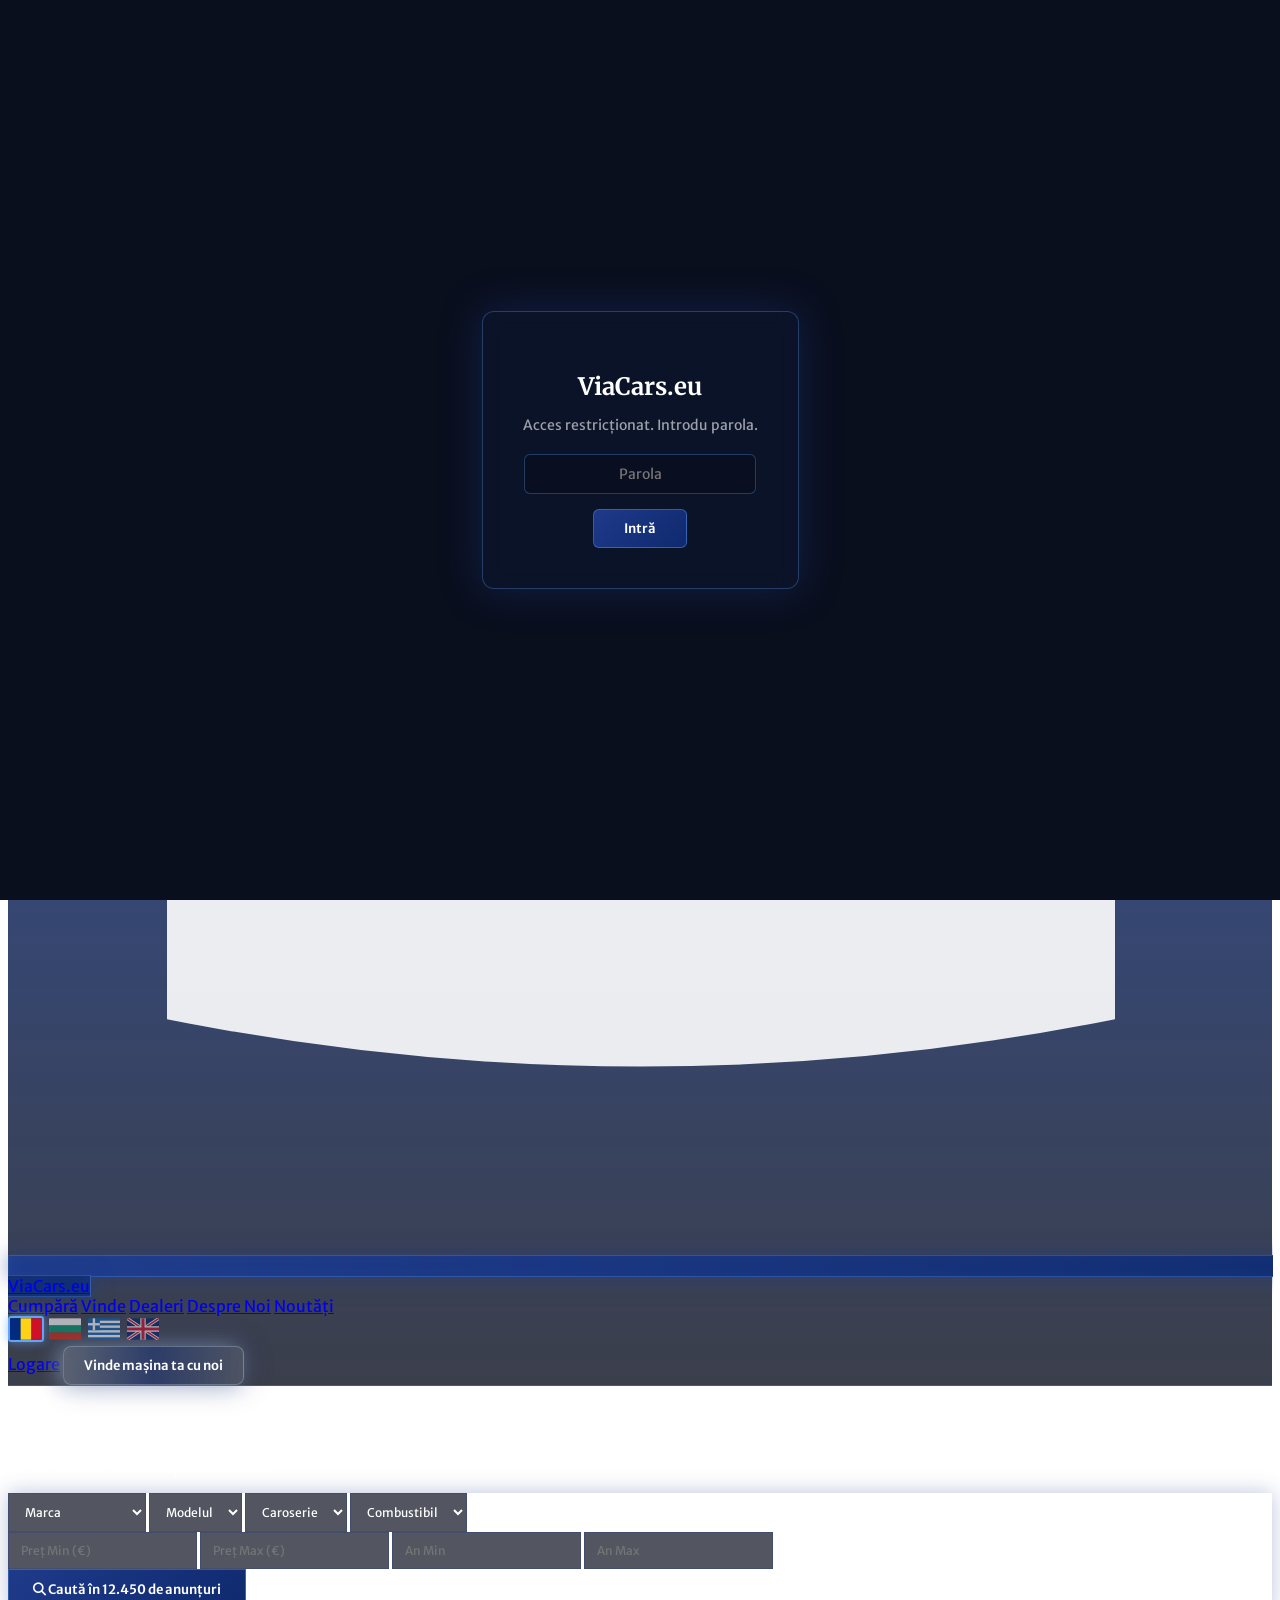
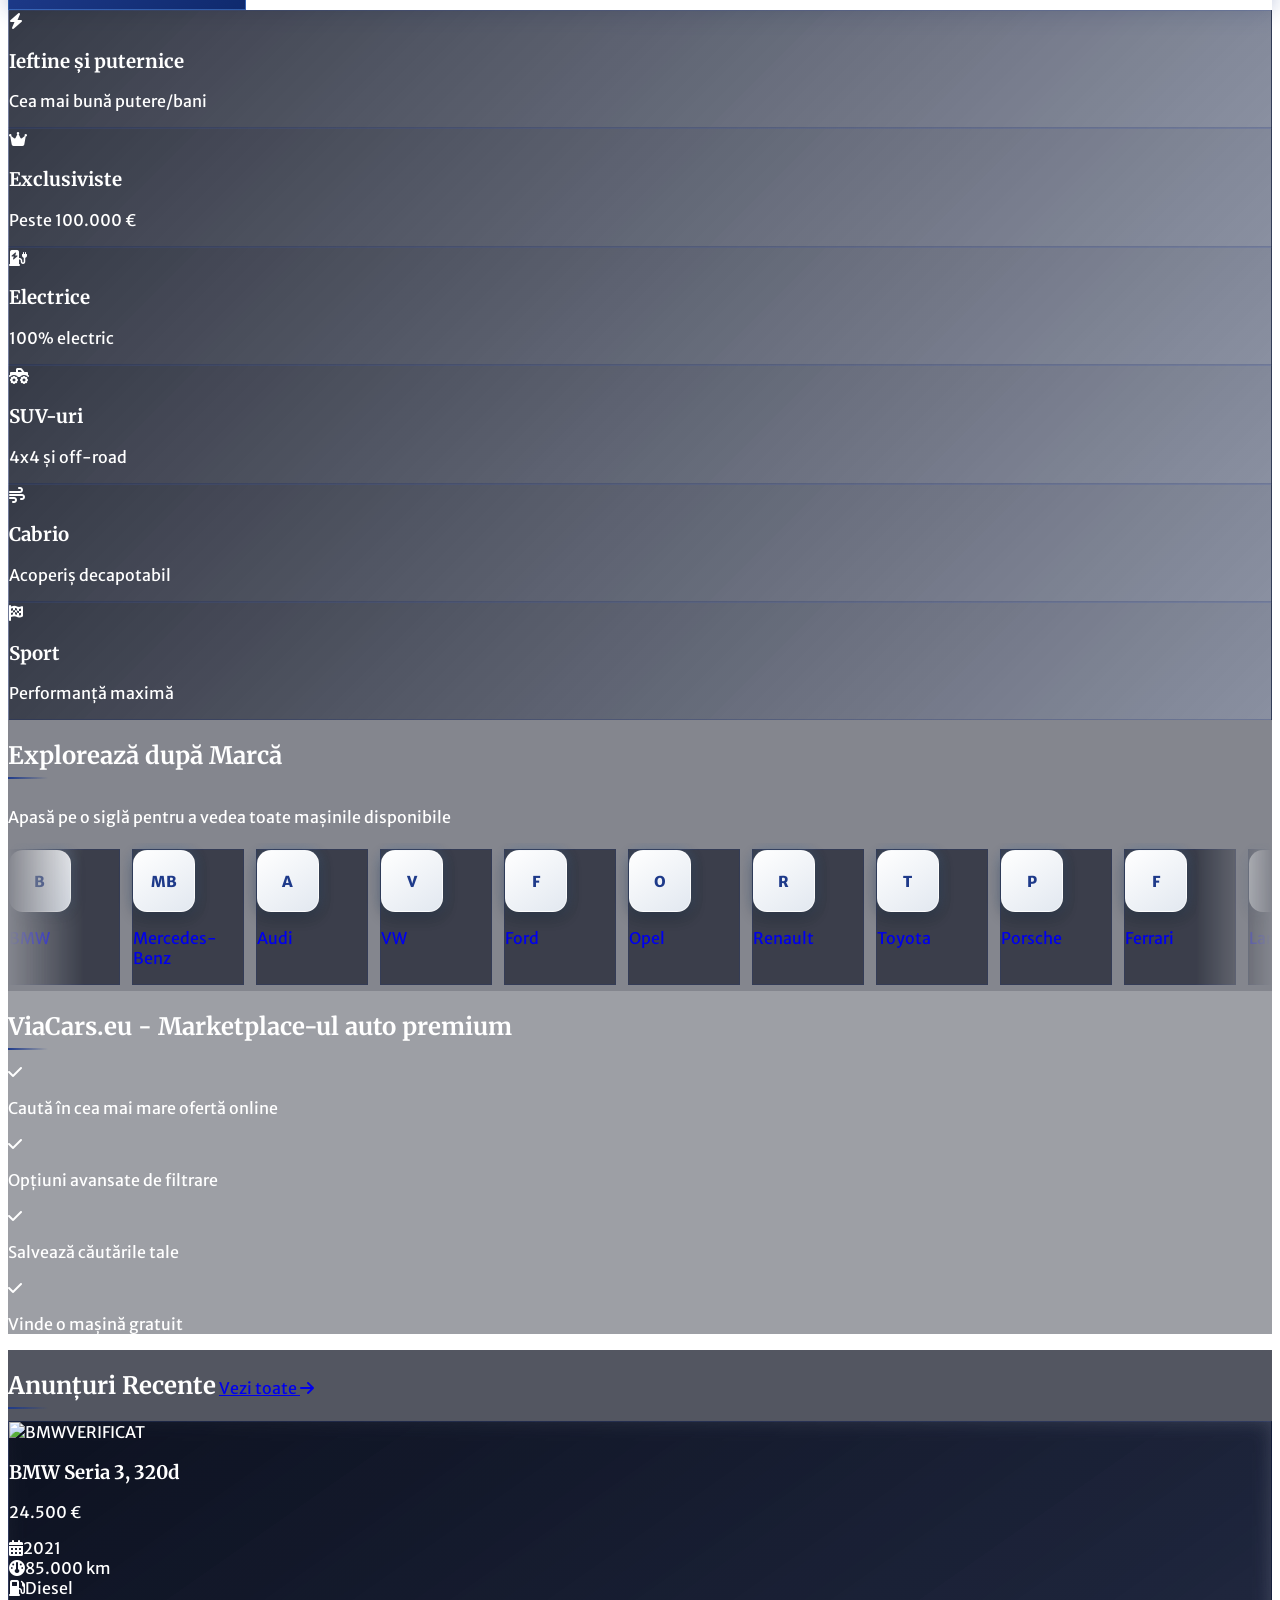
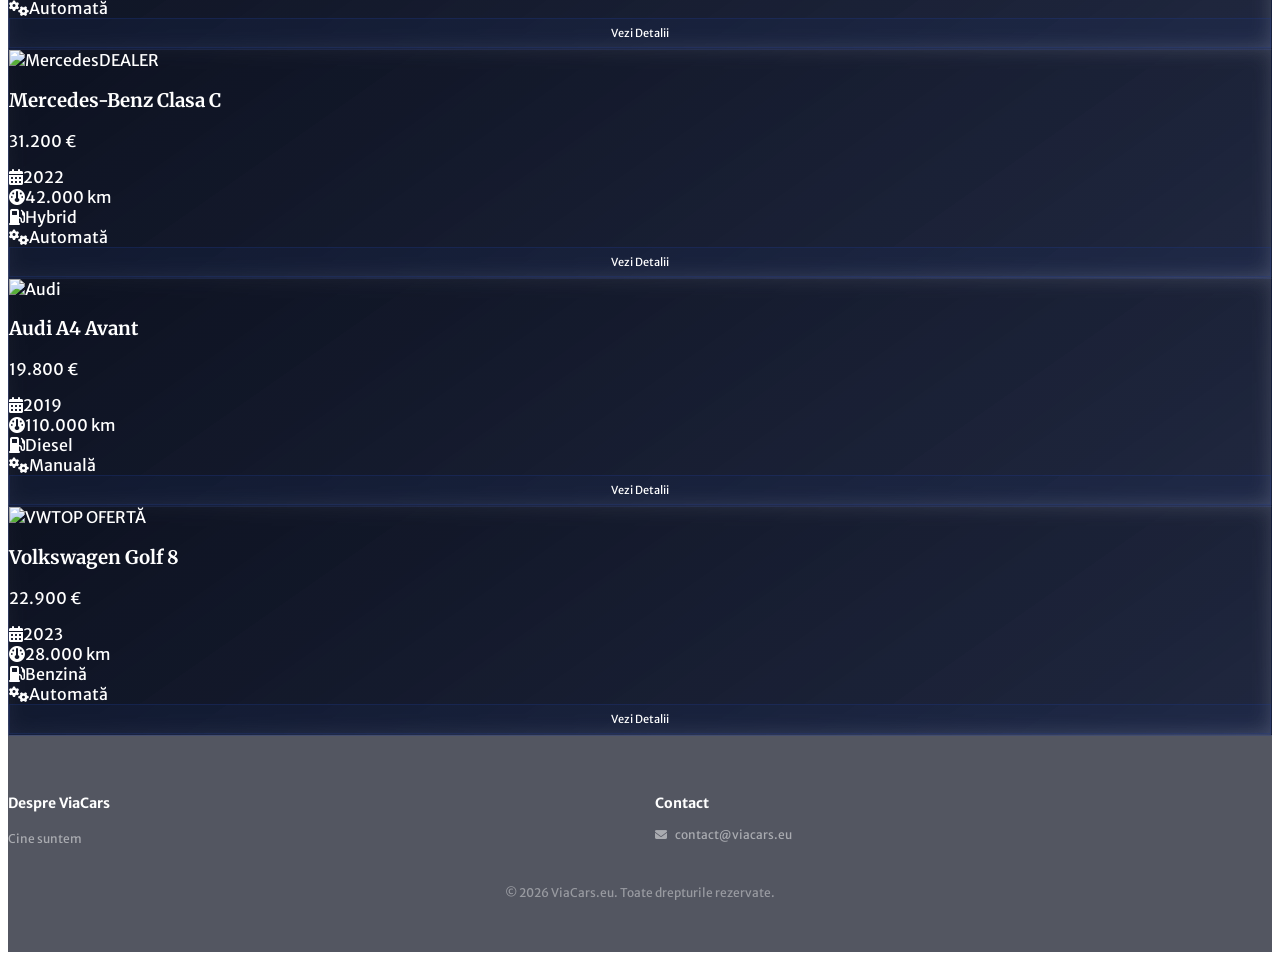
==== index.html @ cfcabae4 "Refactor brand badge styles and logic Updated brand badge styles and logic for color handling." ====
<!DOCTYPE html>
<html lang="ro">
<head>
<meta charset="UTF-8">
<meta name="viewport" content="width=device-width, initial-scale=1.0">
<title>ViaCars.eu - Premium Auto Marketplace</title>
<script src="https://cdn.tailwindcss.com"></script>
<link rel="stylesheet" href="https://cdnjs.cloudflare.com/ajax/libs/font-awesome/6.4.0/css/all.min.css">
<link href="https://fonts.googleapis.com/css2?family=Merriweather:wght@300;400;700;900&family=Merriweather+Sans:wght@300;400;500;600;700;800&display=swap" rel="stylesheet">
<style>
* { font-family: 'Merriweather Sans', sans-serif; }
h1, h2, h3, .section-title { font-family: 'Merriweather', serif; }
body {
background: linear-gradient(135deg, rgba(10, 15, 30, 0.88) 0%, rgba(30, 58, 138, 0.28) 50%, rgba(10, 15, 30, 0.88) 100%),
url('https://images.unsplash.com/photo-1492144534655-ae79c964c9d7?auto=format&fit=crop&w=1920&q=80');
background-size: cover;
background-position: center;
background-attachment: fixed;
background-repeat: no-repeat;
color: #ffffff;
overflow-x: hidden;
min-height: 100vh;
}
.section-transparent { background: rgba(10, 15, 30, 0.4); backdrop-filter: blur(8px); }
.section-darker { background: rgba(10, 15, 30, 0.7); backdrop-filter: blur(12px); }
.blue-glow-subtle { box-shadow: 0 0 20px rgba(30, 58, 138, 0.3); }
.header-integrated {
background: linear-gradient(180deg, rgba(30, 58, 138, 0.9) 0%, rgba(15, 42, 110, 0.85) 50%, rgba(10, 15, 30, 0.8) 100%);
backdrop-filter: blur(15px);
border-bottom: 1px solid rgba(59, 130, 246, 0.2);
}
.logo-container {
background: linear-gradient(135deg, #1e3a8a, #0f2a6e);
border: 1px solid rgba(96, 165, 250, 0.3);
box-shadow: 0 0 20px rgba(30, 58, 138, 0.5), inset 0 0 20px rgba(96, 165, 250, 0.1);
}
.brand-logo {
transition: all 0.4s cubic-bezier(0.4, 0, 0.2, 1);
background: rgba(10, 15, 30, 0.6);
backdrop-filter: blur(10px);
border: 1px solid rgba(30, 58, 138, 0.2);
}
.brand-logo:hover {
transform: translateY(-4px) scale(1.05);
background: rgba(30, 58, 138, 0.3);
border-color: rgba(96, 165, 250, 0.5);
box-shadow: 0 8px 25px rgba(30, 58, 138, 0.4);
}
/* trenuletul de sigle (fiecare sigla pe o placuta deschisa la culoare, ca sa se vada si siglele bleumarin / negre): un rand, de la dreapta la stanga, se opreste la hover */
.brands-marquee { overflow: hidden; position: relative; padding: 6px 0;
  -webkit-mask-image: linear-gradient(90deg, transparent, #000 6%, #000 94%, transparent);
          mask-image: linear-gradient(90deg, transparent, #000 6%, #000 94%, transparent); }
.brands-track { display: flex; gap: 12px; width: max-content; animation: brands-scroll 60s linear infinite; }
.brands-marquee:hover .brands-track { animation-play-state: paused; }
@keyframes brands-scroll { from { transform: translateX(0); } to { transform: translateX(-50%); } }
.brands-track .brand-logo { flex: 0 0 auto; width: 110px; text-decoration: none; }
.brand-badge { width: 60px; height: 60px; border-radius: 14px; display: flex; align-items: center; justify-content: center;
  background: linear-gradient(145deg, #ffffff, #e2e8f0); border: 1px solid rgba(255, 255, 255, 0.6);
  box-shadow: 0 4px 14px rgba(0, 0, 0, 0.35), 0 0 12px rgba(96, 165, 250, 0.25); }
.brand-img { width: 42px; height: 42px; object-fit: contain; }
/* sigle deschise la culoare (galben, alb): placuta ramane alba, sigla se face neagra */
.brand-img.negru { filter: brightness(0); }
.brand-fallback { font-weight: 800; font-size: 15px; color: #1e3a8a; letter-spacing: 0.5px; }
@media (prefers-reduced-motion: reduce) { .brands-track { animation-duration: 180s; } }
.car-card {
background: linear-gradient(145deg, rgba(10, 15, 30, 0.85), rgba(30, 58, 138, 0.15));
backdrop-filter: blur(10px);
border: 1px solid rgba(30, 58, 138, 0.2);
transition: all 0.4s ease;
}
.car-card:hover {
border-color: rgba(96, 165, 250, 0.5);
box-shadow: 0 10px 40px rgba(30, 58, 138, 0.3);
transform: translateY(-3px);
}
.search-input {
background: rgba(10, 15, 30, 0.7);
backdrop-filter: blur(10px);
border: 1px solid rgba(30, 58, 138, 0.3);
color: #ffffff;
font-size: 12px;
padding: 10px 12px;
transition: all 0.3s ease;
}
.search-input:focus { border-color: rgba(96, 165, 250, 0.6); outline: none; box-shadow: 0 0 15px rgba(30, 58, 138, 0.3); }
.btn-primary {
background: linear-gradient(135deg, #1e3a8a, #0f2a6e);
color: #ffffff;
font-weight: 600;
font-size: 13px;
padding: 11px 24px;
border: 1px solid rgba(96, 165, 250, 0.4);
transition: all 0.3s ease;
}
.btn-primary:hover { background: linear-gradient(135deg, #2563eb, #1e3a8a); box-shadow: 0 5px 25px rgba(30, 58, 138, 0.5); }
.btn-secondary {
background: rgba(30, 58, 138, 0.1);
border: 1px solid rgba(30, 58, 138, 0.3);
color: #ffffff;
font-size: 11px;
padding: 7px 14px;
transition: all 0.3s ease;
}
.btn-sell {
background: linear-gradient(90deg, rgba(148, 163, 184, 0.35) 0%, rgba(30, 58, 138, 0.45) 50%, rgba(148, 163, 184, 0.2) 100%);
color: white;
font-weight: 600;
font-size: 13px;
padding: 10px 20px;
border: 1px solid rgba(148, 163, 184, 0.5);
border-radius: 8px;
text-decoration: none;
display: inline-block;
box-shadow: -5px 0 20px rgba(148, 163, 184, 0.6), 0 0 30px rgba(30, 58, 138, 0.3);
transition: all 0.3s ease;
}
.btn-sell:hover {
box-shadow: -5px 0 30px rgba(148, 163, 184, 0.8), 0 0 40px rgba(30, 58, 138, 0.5);
transform: translateX(3px);
}
.category-card {
background: linear-gradient(135deg, rgba(10, 15, 30, 0.7), rgba(30, 58, 138, 0.15));
border: 1px solid rgba(30, 58, 138, 0.2);
transition: all 0.4s ease;
}
.category-card:hover {
border-color: rgba(96, 165, 250, 0.5);
box-shadow: 0 8px 30px rgba(30, 58, 138, 0.4);
transform: translateY(-3px);
}
.section-title { position: relative; display: inline-block; }
.section-title::after {
content: ''; position: absolute; bottom: -8px; left: 0;
width: 40px; height: 2px; background: linear-gradient(90deg, #1e3a8a, transparent);
}
.flag-btn {
width: 32px; height: 22px; border-radius: 3px; cursor: pointer;
transition: all 0.3s ease; border: 2px solid transparent;
opacity: 0.6; overflow: hidden; display: inline-block;
}
.flag-btn:hover { opacity: 1; transform: scale(1.1); }
.flag-btn.active { opacity: 1; border-color: #60a5fa; box-shadow: 0 0 10px rgba(96, 165, 250, 0.6); }
.flag-btn svg { width: 100%; height: 100%; display: block; }
#password-gate {
position: fixed; top: 0; left: 0; width: 100%; height: 100%;
background: #0a0f1e; z-index: 99999;
display: flex; flex-direction: column; justify-content: center; align-items: center;
}
.pass-box {
text-align: center; background: rgba(30, 58, 138, 0.1); padding: 40px;
border-radius: 12px; border: 1px solid rgba(96, 165, 250, 0.3);
box-shadow: 0 0 40px rgba(30, 58, 138, 0.4); backdrop-filter: blur(10px);
}
.pass-input {
background: rgba(10, 15, 30, 0.7); border: 1px solid rgba(96, 165, 250, 0.3);
color: white; padding: 10px 15px; border-radius: 6px; width: 200px;
margin-bottom: 15px; text-align: center; font-size: 14px; outline: none;
}
.pass-btn {
background: linear-gradient(135deg, #1e3a8a, #0f2a6e); color: white;
border: 1px solid rgba(96, 165, 250, 0.4); padding: 10px 30px;
border-radius: 6px; cursor: pointer; font-weight: 600; font-size: 13px;
}
</style>
</head>
<body>

<div id="password-gate">
<div class="pass-box">
<h2 style="color: white; margin-bottom: 10px; font-size: 24px;">ViaCars.eu</h2>
<p style="color: rgba(255,255,255,0.6); margin-bottom: 20px; font-size: 14px;">Acces restricționat. Introdu parola.</p>
<input type="password" id="pass-input" class="pass-input" placeholder="Parola">
<br>
<button onclick="checkPassword()" class="pass-btn">Intră</button>
<p id="pass-error" style="color: #ef4444; font-size: 12px; margin-top: 10px; display: none;">Parolă incorectă!</p>
</div>
</div>

<header class="header-integrated sticky top-0 z-50">
<div class="container mx-auto px-6 py-3 flex justify-between items-center">
<div class="flex items-center space-x-3">
<a href="index.html" class="logo-container rounded-lg p-2 flex items-center space-x-2 no-underline">
<svg class="w-8 h-8" viewBox="0 0 40 40" fill="none">
<path d="M5 25 Q20 10 35 25 L35 32 Q20 35 5 32 Z" fill="rgba(255,255,255,0.9)"/>
<path d="M12 22 L28 18 L26 24 L14 26 Z" fill="#1e3a8a"/>
<circle cx="18" cy="23" r="2" fill="#60a5fa"/>
<circle cx="22" cy="22" r="1.5" fill="#60a5fa"/>
</svg>
<span class="text-xl font-bold text-white">ViaCars<span class="text-blue-300">.eu</span></span>
</a>
</div>
<nav class="hidden md:flex space-x-6 text-sm font-medium">
<a href="buy.html" class="text-white/90 hover:text-white transition">Cumpără</a>
<a href="sell.html" class="text-white/90 hover:text-white transition">Vinde</a>
<a href="dealers.html" class="text-white/90 hover:text-white transition">Dealeri</a>
<a href="about.html" class="text-white/90 hover:text-white transition">Despre Noi</a>
<a href="news.html" class="text-white/90 hover:text-white transition">Noutăți</a>
</nav>
<div class="flex items-center space-x-4">
<div class="flex items-center space-x-2">
<div class="flag-btn active" data-lang="ro" onclick="switchLanguage('ro')">
<svg viewBox="0 0 60 40"><rect width="20" height="40" fill="#002B7F"/><rect x="20" width="20" height="40" fill="#FCD116"/><rect x="40" width="20" height="40" fill="#CE1126"/></svg>
</div>
<div class="flag-btn" data-lang="bg" onclick="switchLanguage('bg')">
<svg viewBox="0 0 60 40"><rect width="60" height="13.33" fill="#FFFFFF"/><rect y="13.33" width="60" height="13.33" fill="#00966E"/><rect y="26.66" width="60" height="13.34" fill="#D62612"/></svg>
</div>
<div class="flag-btn" data-lang="el" onclick="switchLanguage('el')">
<svg viewBox="0 0 60 40"><rect width="60" height="40" fill="#0D5EAF"/><rect y="4.44" width="60" height="4.44" fill="#FFFFFF"/><rect y="13.33" width="60" height="4.44" fill="#FFFFFF"/><rect y="22.22" width="60" height="4.44" fill="#FFFFFF"/><rect y="31.11" width="60" height="4.44" fill="#FFFFFF"/><rect width="22.22" height="22.22" fill="#0D5EAF"/><rect y="8.89" width="22.22" height="4.44" fill="#FFFFFF"/><rect x="8.89" width="4.44" height="22.22" fill="#FFFFFF"/></svg>
</div>
<div class="flag-btn" data-lang="en" onclick="switchLanguage('en')">
<svg viewBox="0 0 60 40"><rect width="60" height="40" fill="#012169"/><path d="M0 0 L60 40 M60 0 L0 40" stroke="#FFFFFF" stroke-width="6"/><path d="M0 0 L60 40 M60 0 L0 40" stroke="#C8102E" stroke-width="3"/><path d="M30 0 L30 40 M0 20 L60 20" stroke="#FFFFFF" stroke-width="10"/><path d="M30 0 L30 40 M0 20 L60 20" stroke="#C8102E" stroke-width="6"/></svg>
</div>
</div>
<a href="#" class="text-sm text-white/70 hover:text-white transition px-3 py-1.5">Logare</a>
<a href="sell.html" class="btn-sell">Vinde mașina ta cu noi</a>
</div>
</div>
</header>

<section class="relative py-24">
<div class="container mx-auto px-6 relative z-10">
<div class="text-center mb-10">
<h1 class="text-4xl font-bold text-white mb-3">Găsește mașina perfectă</h1>
<p class="text-blue-200/60 text-sm">Peste 12.450 de anunțuri verificate</p>
</div>
<div class="bg-black/30 backdrop-blur-xl p-5 rounded-lg border border-blue-400/20 max-w-5xl mx-auto blue-glow-subtle">
<form class="grid grid-cols-2 md:grid-cols-4 gap-3 mb-3">
<select class="search-input rounded"><option>Marca</option><option>BMW</option><option>Mercedes-Benz</option><option>Audi</option></select>
<select class="search-input rounded"><option>Modelul</option></select>
<select class="search-input rounded"><option>Caroserie</option><option>Sedan</option><option>SUV</option></select>
<select class="search-input rounded"><option>Combustibil</option><option>Diesel</option><option>Benzină</option></select>
</form>
<form class="grid grid-cols-2 md:grid-cols-4 gap-3 mb-3">
<input type="number" placeholder="Preț Min (€)" class="search-input rounded">
<input type="number" placeholder="Preț Max (€)" class="search-input rounded">
<input type="number" placeholder="An Min" class="search-input rounded">
<input type="number" placeholder="An Max" class="search-input rounded">
</form>
<button type="button" class="btn-primary w-full rounded"><i class="fa-solid fa-magnifying-glass mr-2"></i> Caută în 12.450 de anunțuri</button>
</div>
</div>
</section>

<section class="py-10 section-transparent">
<div class="container mx-auto px-6">
<div class="grid grid-cols-2 md:grid-cols-3 lg:grid-cols-6 gap-3">
<div class="category-card p-4 rounded-lg cursor-pointer"><i class="fa-solid fa-bolt text-blue-400/70 text-lg mb-2"></i><h3 class="text-sm font-bold text-white mb-1">Ieftine și puternice</h3><p class="text-[10px] text-white/50">Cea mai bună putere/bani</p></div>
<div class="category-card p-4 rounded-lg cursor-pointer"><i class="fa-solid fa-crown text-blue-400/70 text-lg mb-2"></i><h3 class="text-sm font-bold text-white mb-1">Exclusiviste</h3><p class="text-[10px] text-white/50">Peste 100.000 €</p></div>
<div class="category-card p-4 rounded-lg cursor-pointer"><i class="fa-solid fa-charging-station text-blue-400/70 text-lg mb-2"></i><h3 class="text-sm font-bold text-white mb-1">Electrice</h3><p class="text-[10px] text-white/50">100% electric</p></div>
<div class="category-card p-4 rounded-lg cursor-pointer"><i class="fa-solid fa-truck-monster text-blue-400/70 text-lg mb-2"></i><h3 class="text-sm font-bold text-white mb-1">SUV-uri</h3><p class="text-[10px] text-white/50">4x4 și off-road</p></div>
<div class="category-card p-4 rounded-lg cursor-pointer"><i class="fa-solid fa-wind text-blue-400/70 text-lg mb-2"></i><h3 class="text-sm font-bold text-white mb-1">Cabrio</h3><p class="text-[10px] text-white/50">Acoperiș decapotabil</p></div>
<div class="category-card p-4 rounded-lg cursor-pointer"><i class="fa-solid fa-flag-checkered text-blue-400/70 text-lg mb-2"></i><h3 class="text-sm font-bold text-white mb-1">Sport</h3><p class="text-[10px] text-white/50">Performanță maximă</p></div>
</div>
</div>
</section>

<!-- MĂRCI GENERATE DINAMIC -->
<section class="py-14" style="background: rgba(10, 15, 30, 0.5); backdrop-filter: blur(10px);">
<div class="container mx-auto px-6">
<div class="text-center mb-10">
<h2 class="section-title text-2xl font-bold text-white">Explorează după Marcă</h2>
<p class="text-white/50 text-sm mt-3">Apasă pe o siglă pentru a vedea toate mașinile disponibile</p>
</div>
<!-- Aici se injecteaza trenuletul de sigle din JavaScript -->
<div class="brands-marquee"><div id="brands-grid" class="brands-track"></div></div>
</div>
</section>

<section class="py-12 section-transparent">
<div class="container mx-auto px-6">
<div class="max-w-3xl mx-auto">
<h2 class="section-title text-2xl font-bold text-white mb-8">ViaCars.eu - Marketplace-ul auto premium</h2>
<div class="space-y-3">
<div class="flex items-center space-x-3"><i class="fa-solid fa-check text-blue-400/70 text-sm"></i><p class="text-sm text-white/70">Caută în cea mai mare ofertă online</p></div>
<div class="flex items-center space-x-3"><i class="fa-solid fa-check text-blue-400/70 text-sm"></i><p class="text-sm text-white/70">Opțiuni avansate de filtrare</p></div>
<div class="flex items-center space-x-3"><i class="fa-solid fa-check text-blue-400/70 text-sm"></i><p class="text-sm text-white/70">Salvează căutările tale</p></div>
<div class="flex items-center space-x-3"><i class="fa-solid fa-check text-blue-400/70 text-sm"></i><p class="text-sm text-white/70">Vinde o mașină gratuit</p></div>
</div>
</div>
</div>
</section>

<section class="py-14 section-darker">
<div class="container mx-auto px-6">
<div class="flex justify-between items-center mb-8">
<h2 class="section-title text-2xl font-bold text-white">Anunțuri Recente</h2>
<a href="buy.html" class="text-xs text-white/60 hover:text-white transition">Vezi toate <i class="fa-solid fa-arrow-right ml-1"></i></a>
</div>
<div class="grid grid-cols-1 md:grid-cols-2 lg:grid-cols-4 gap-4">
<div class="car-card rounded overflow-hidden">
<div class="relative"><img src="https://images.unsplash.com/photo-1555215695-3004980ad54e?auto=format&fit=crop&w=600&q=80" alt="BMW" class="w-full h-40 object-cover"><span class="absolute top-2 left-2 bg-green-600/80 text-white text-[10px] font-bold px-2 py-0.5 rounded">VERIFICAT</span></div>
<div class="p-4"><h3 class="text-sm font-bold text-white mb-1">BMW Seria 3, 320d</h3><p class="text-lg font-bold text-white mb-3">24.500 €</p><div class="grid grid-cols-2 gap-y-1 text-[11px] text-white/50 mb-3"><div><i class="fa-solid fa-calendar-days mr-1"></i>2021</div><div><i class="fa-solid fa-gauge mr-1"></i>85.000 km</div><div><i class="fa-solid fa-gas-pump mr-1"></i>Diesel</div><div><i class="fa-solid fa-gears mr-1"></i>Automată</div></div><a href="car-details.html?id=1" class="btn-secondary w-full rounded" style="text-decoration:none;display:block;text-align:center;">Vezi Detalii</a></div>
</div>
<div class="car-card rounded overflow-hidden">
<div class="relative"><img src="https://images.unsplash.com/photo-1618843479313-40f8afb4b4d8?auto=format&fit=crop&w=600&q=80" alt="Mercedes" class="w-full h-40 object-cover"><span class="absolute top-2 left-2 bg-blue-600/80 text-white text-[10px] font-bold px-2 py-0.5 rounded">DEALER</span></div>
<div class="p-4"><h3 class="text-sm font-bold text-white mb-1">Mercedes-Benz Clasa C</h3><p class="text-lg font-bold text-white mb-3">31.200 €</p><div class="grid grid-cols-2 gap-y-1 text-[11px] text-white/50 mb-3"><div><i class="fa-solid fa-calendar-days mr-1"></i>2022</div><div><i class="fa-solid fa-gauge mr-1"></i>42.000 km</div><div><i class="fa-solid fa-gas-pump mr-1"></i>Hybrid</div><div><i class="fa-solid fa-gears mr-1"></i>Automată</div></div><a href="car-details.html?id=2" class="btn-secondary w-full rounded" style="text-decoration:none;display:block;text-align:center;">Vezi Detalii</a></div>
</div>
<div class="car-card rounded overflow-hidden">
<div class="relative"><img src="https://images.unsplash.com/photo-1606664515524-ed2f786a0bd6?auto=format&fit=crop&w=600&q=80" alt="Audi" class="w-full h-40 object-cover"></div>
<div class="p-4"><h3 class="text-sm font-bold text-white mb-1">Audi A4 Avant</h3><p class="text-lg font-bold text-white mb-3">19.800 €</p><div class="grid grid-cols-2 gap-y-1 text-[11px] text-white/50 mb-3"><div><i class="fa-solid fa-calendar-days mr-1"></i>2019</div><div><i class="fa-solid fa-gauge mr-1"></i>110.000 km</div><div><i class="fa-solid fa-gas-pump mr-1"></i>Diesel</div><div><i class="fa-solid fa-gears mr-1"></i>Manuală</div></div><a href="car-details.html?id=3" class="btn-secondary w-full rounded" style="text-decoration:none;display:block;text-align:center;">Vezi Detalii</a></div>
</div>
<div class="car-card rounded overflow-hidden">
<div class="relative"><img src="https://images.unsplash.com/photo-1471444928139-48c5bf5163d8?auto=format&fit=crop&w=600&q=80" alt="VW" class="w-full h-40 object-cover"><span class="absolute top-2 left-2 bg-yellow-600/80 text-white text-[10px] font-bold px-2 py-0.5 rounded">TOP OFERTĂ</span></div>
<div class="p-4"><h3 class="text-sm font-bold text-white mb-1">Volkswagen Golf 8</h3><p class="text-lg font-bold text-white mb-3">22.900 €</p><div class="grid grid-cols-2 gap-y-1 text-[11px] text-white/50 mb-3"><div><i class="fa-solid fa-calendar-days mr-1"></i>2023</div><div><i class="fa-solid fa-gauge mr-1"></i>28.000 km</div><div><i class="fa-solid fa-gas-pump mr-1"></i>Benzină</div><div><i class="fa-solid fa-gears mr-1"></i>Automată</div></div><a href="car-details.html?id=4" class="btn-secondary w-full rounded" style="text-decoration:none;display:block;text-align:center;">Vezi Detalii</a></div>
</div>
</div>
</div>
</section>

<footer style="background: rgba(10, 15, 30, 0.7); backdrop-filter: blur(12px); border-top: 1px solid rgba(30, 58, 138, 0.3); padding: 40px 0;">
<div class="container mx-auto px-6">
<div style="display: grid; grid-template-columns: repeat(auto-fit, minmax(200px, 1fr)); gap: 30px; margin-bottom: 30px;">
<div>
<h4 style="color: white; font-weight: bold; margin-bottom: 15px; font-size: 14px;">Despre ViaCars</h4>
<ul style="list-style: none; padding: 0; margin: 0;">
<li style="margin-bottom: 8px;"><a href="about.html" style="color: rgba(255,255,255,0.5); text-decoration: none; font-size: 12px;">Cine suntem</a></li>
</ul>
</div>
<div>
<h4 style="color: white; font-weight: bold; margin-bottom: 15px; font-size: 14px;">Contact</h4>
<ul style="list-style: none; padding: 0; margin: 0;">
<li style="margin-bottom: 8px; color: rgba(255,255,255,0.5); font-size: 12px;"><i class="fa-solid fa-envelope" style="margin-right: 8px;"></i>contact@viacars.eu</li>
</ul>
</div>
</div>
<div style="text-align: center; color: rgba(255,255,255,0.4); font-size: 12px;">
<p>&copy; 2026 ViaCars.eu. Toate drepturile rezervate.</p>
</div>
</div>
</footer>

<script src="brands.js"></script>
<script>
const SITE_PASSWORD = "1234";

async function initGate() {
const gate = document.getElementById('password-gate');
if (!gate) return;
const trustedIP = localStorage.getItem('viacars_trusted_ip');
try {
const response = await fetch('https://api.ipify.org?format=json');
const data = await response.json();
if (trustedIP === data.ip) { gate.style.display = 'none'; return; }
} catch (error) { console.log("Verificare IP eșuată"); }
}

function checkPassword() {
const input = document.getElementById('pass-input').value;
if (input === SITE_PASSWORD) {
document.getElementById('password-gate').style.display = 'none';
fetch('https://api.ipify.org?format=json').then(res => res.json()).then(data => localStorage.setItem('viacars_trusted_ip', data.ip));
} else {
document.getElementById('pass-error').style.display = 'block';
document.getElementById('pass-input').value = '';
}
}

// lista de mărci vine din brands.js (încărcat chiar înaintea acestui script)

// Sigle: intai linkul din brands.js, apoi Simple Icons in culoarea marcii, iar daca nu merge nimic - initialele marcii (fara imagine sparta)
function brandSlug(name) {
    return name.normalize('NFD').replace(/[\u0300-\u036f]/g, '').toLowerCase().replace(/[^a-z0-9]+/g, '');
}
function brandSources(brand) {
    return [brand.logo, 'https://cdn.simpleicons.org/' + brandSlug(brand.name)].filter(Boolean);
}
// marcile cu sigla deschisa la culoare: sigla neagra pe placuta alba; o marca noua se poate marca si in brands.js cu negru: true
const SIGLA_NEAGRA = ['Opel', 'Renault'];
function brandNegru(brand) { return brand.negru === true || SIGLA_NEAGRA.includes(brand.name); }
function brandInitials(name) {
    return name.normalize('NFD').replace(/[^A-Za-z0-9 -]/g, '').split(/[ -]/).map(w => w[0] || '').join('').slice(0, 3).toUpperCase();
}
// incearca sursele una cate una (o singura data pe marca) si pune prima care se incarca in toate copiile siglei
function brandResolve(brand, slot) {
    const list = brandSources(brand);
    let k = 0;
    const probe = new Image();
    probe.onload = () => document.querySelectorAll('[data-brand="' + slot + '"]').forEach(box => {
        box.innerHTML = '<img src="' + list[k] + '" alt="' + brand.name + '" class="brand-img' + (brandNegru(brand) ? ' negru' : '') + '">';
    });
    probe.onerror = () => { k++; if (k < list.length) probe.src = list[k]; };
    probe.src = list[0];
}
function brandCard(brand, slot) {
    return `
        <a href="buy.html?brand=${encodeURIComponent(brand.name)}" class="brand-logo p-3 rounded cursor-pointer text-center flex flex-col items-center gap-2" title="${brand.name} (${brand.listings} anunțuri)">
            <div class="brand-badge" data-brand="${slot}"><div class="brand-fallback">${brandInitials(brand.name)}</div></div>
            <p class="text-[10px] text-white/70 font-medium whitespace-nowrap">${brand.name}</p>
        </a>`;
}
function renderBrands() {
    const grid = document.getElementById('brands-grid');
    if (!grid) return;
    const one = carBrands.map((b, i) => brandCard(b, i)).join('');
    grid.innerHTML = one + one;          // de doua ori: banda se reia fara gol
    carBrands.forEach((b, i) => brandResolve(b, i));
}

document.addEventListener('DOMContentLoaded', () => {
    const passInput = document.getElementById('pass-input');
    if (passInput) {
        passInput.addEventListener('keypress', function (e) { 
            if (e.key === 'Enter') checkPassword(); 
        });
    }
    initGate();
    renderBrands(); // Aici se încarcă siglele corect colorate!
});

const translations = {
    ro: {}, en: {}, bg: {}, el: {}
};

function switchLanguage(lang) {
    document.querySelectorAll('.flag-btn').forEach(btn => {
        btn.classList.toggle('active', btn.getAttribute('data-lang') === lang);
    });
    localStorage.setItem('viacars_lang', lang);
    document.documentElement.lang = lang;
}

document.addEventListener('DOMContentLoaded', () => {
    const savedLang = localStorage.getItem('viacars_lang') || 'ro';
    switchLanguage(savedLang);
});
</script>
</body>
</html>
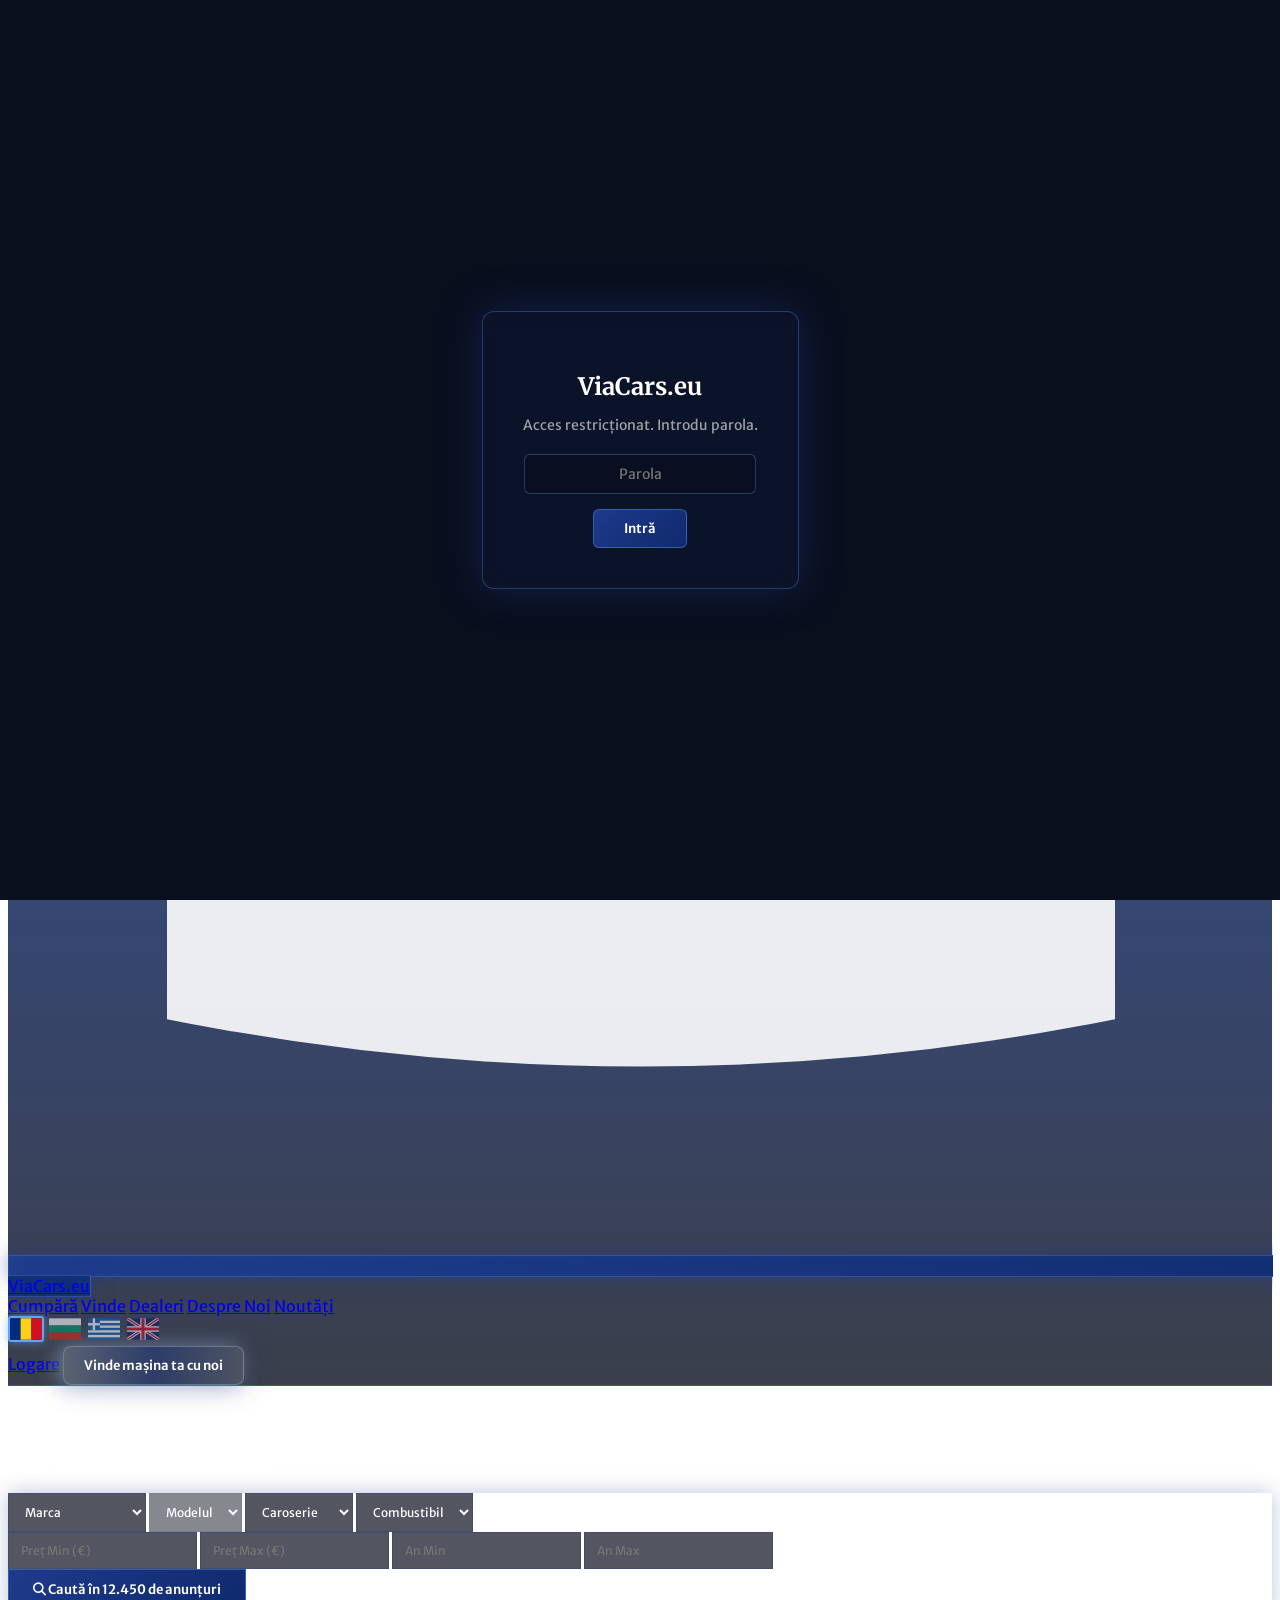
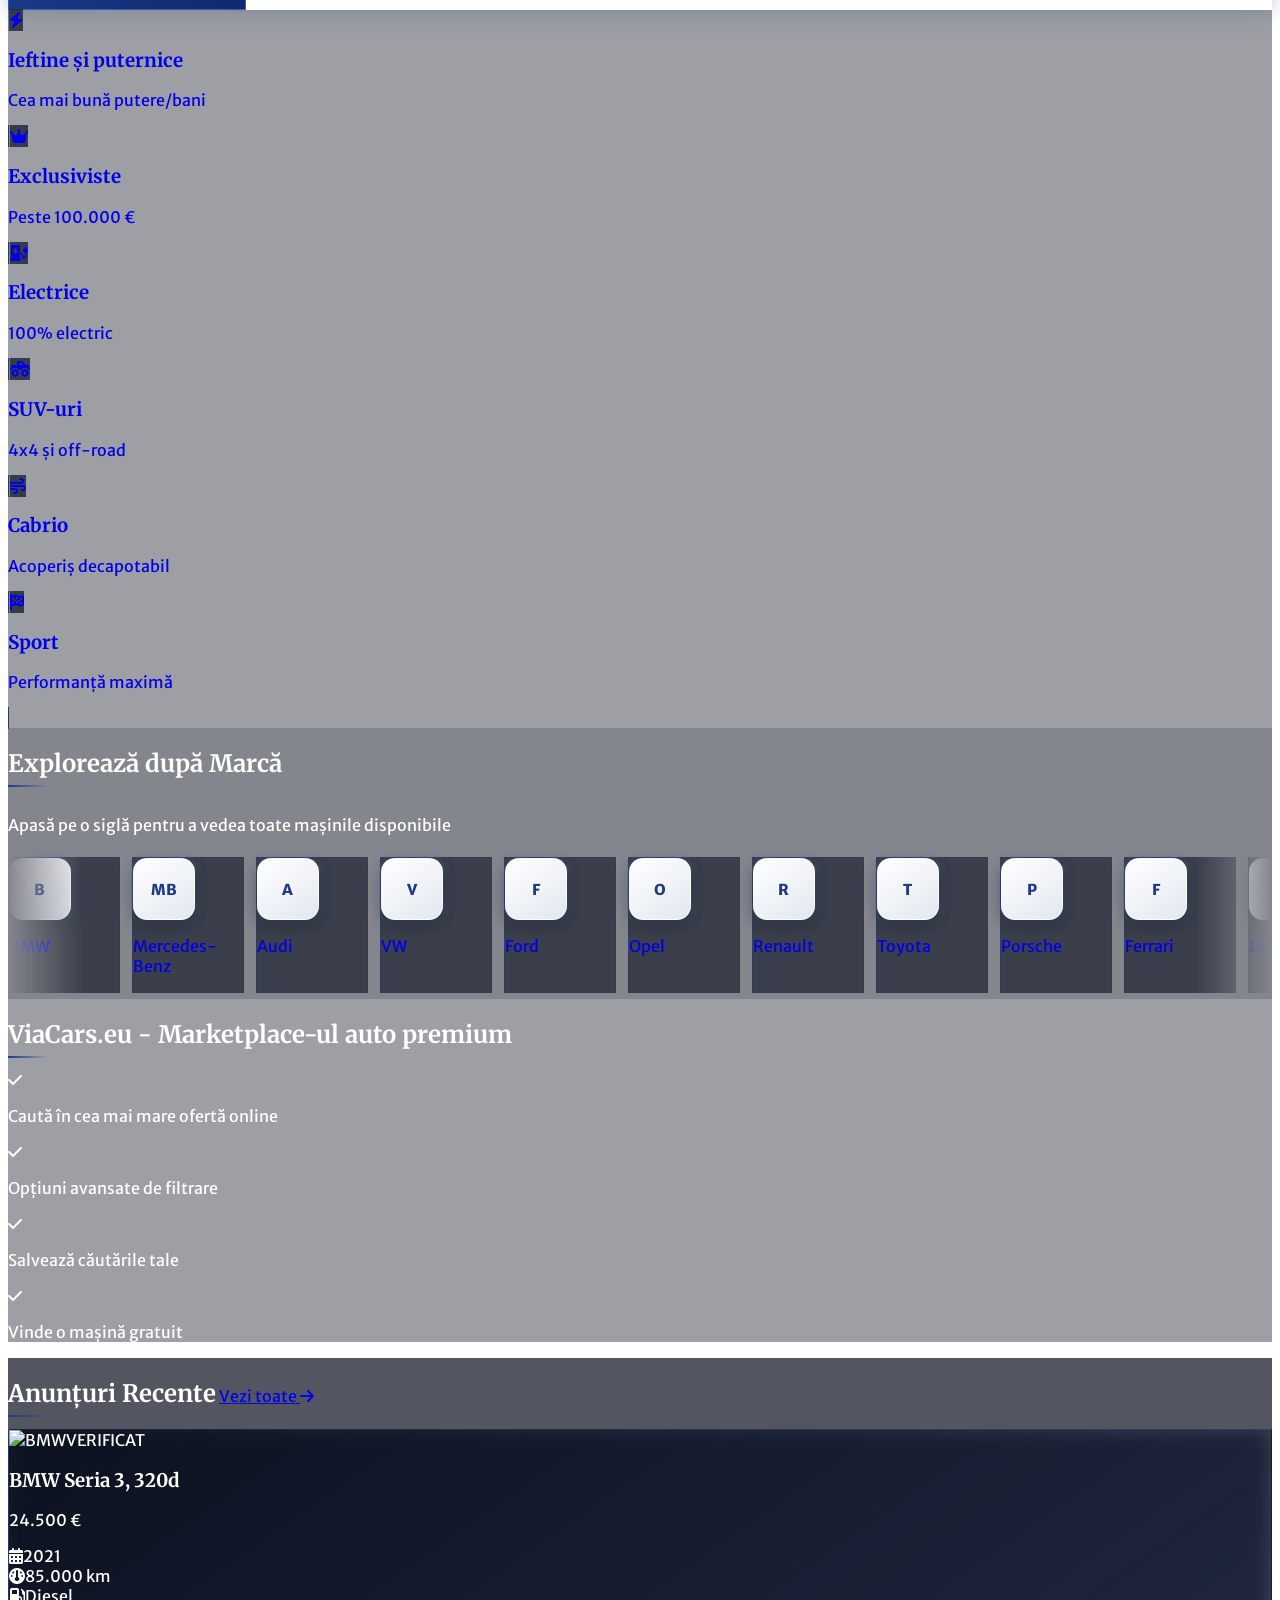
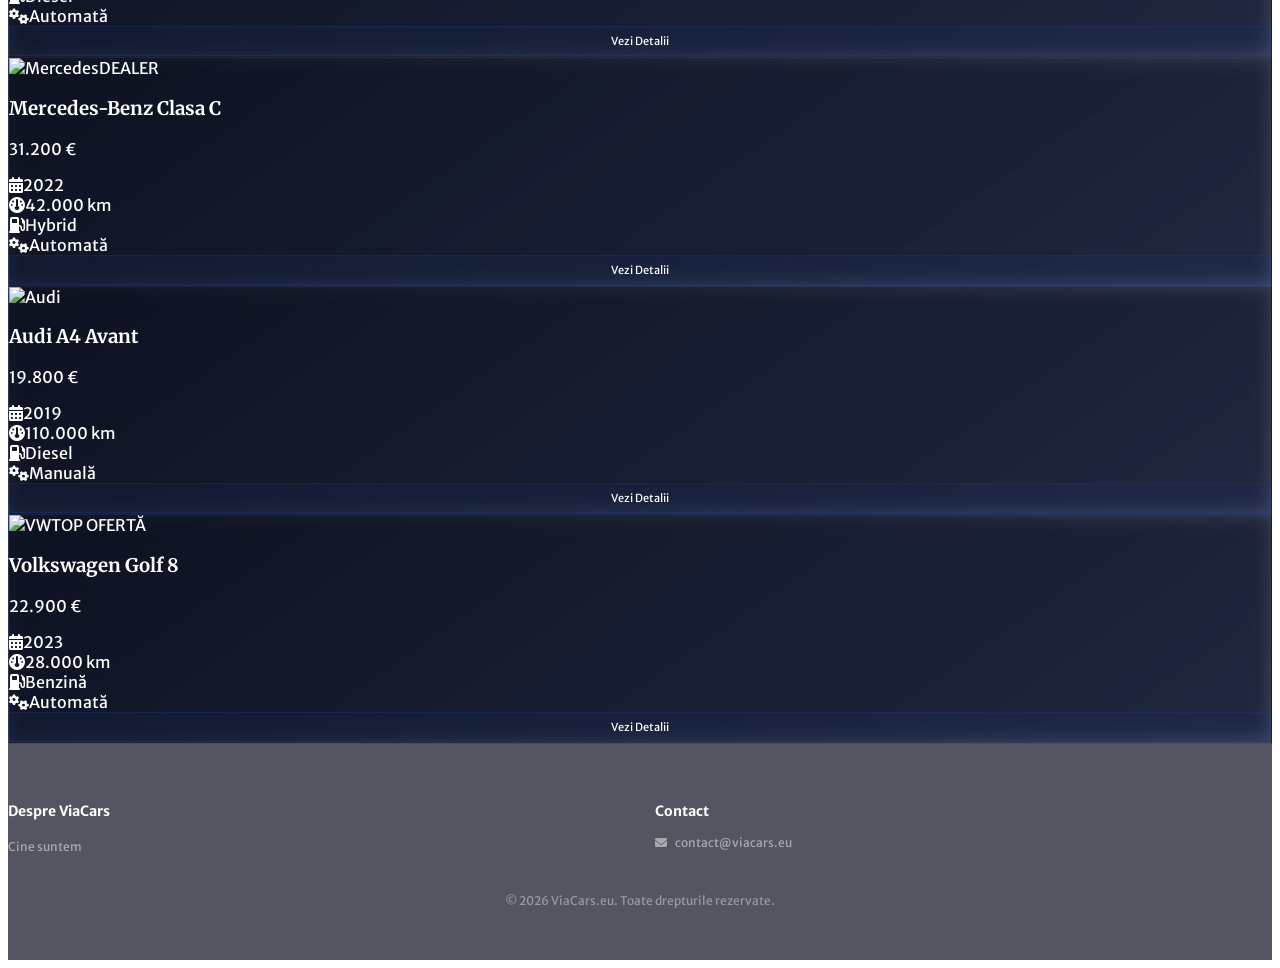
==== commit 2cd1c95e: "Add files via upload" ====
--- a/index.html
+++ b/index.html
@@ -225,18 +225,18 @@
 </div>
 <div class="bg-black/30 backdrop-blur-xl p-5 rounded-lg border border-blue-400/20 max-w-5xl mx-auto blue-glow-subtle">
 <form class="grid grid-cols-2 md:grid-cols-4 gap-3 mb-3">
-<select class="search-input rounded"><option>Marca</option><option>BMW</option><option>Mercedes-Benz</option><option>Audi</option></select>
-<select class="search-input rounded"><option>Modelul</option></select>
-<select class="search-input rounded"><option>Caroserie</option><option>Sedan</option><option>SUV</option></select>
-<select class="search-input rounded"><option>Combustibil</option><option>Diesel</option><option>Benzină</option></select>
+<select id="s-brand" class="search-input rounded"><option value="">Marca</option></select>
+<select id="s-model" class="search-input rounded" disabled><option value="">Modelul</option></select>
+<select id="s-body" class="search-input rounded"><option value="">Caroserie</option><option value="sedan">Sedan</option><option value="suv">SUV</option><option value="hatchback">Hatchback</option><option value="break">Break</option><option value="coupe">Coupé</option><option value="cabrio">Cabrio</option></select>
+<select id="s-fuel" class="search-input rounded"><option value="">Combustibil</option><option value="diesel">Diesel</option><option value="benzina">Benzină</option><option value="hybrid">Hybrid</option><option value="electric">Electric</option><option value="lpg">GPL</option></select>
 </form>
 <form class="grid grid-cols-2 md:grid-cols-4 gap-3 mb-3">
-<input type="number" placeholder="Preț Min (€)" class="search-input rounded">
-<input type="number" placeholder="Preț Max (€)" class="search-input rounded">
-<input type="number" placeholder="An Min" class="search-input rounded">
-<input type="number" placeholder="An Max" class="search-input rounded">
+<input type="number" id="s-pmin" placeholder="Preț Min (€)" class="search-input rounded">
+<input type="number" id="s-pmax" placeholder="Preț Max (€)" class="search-input rounded">
+<input type="number" id="s-ymin" placeholder="An Min" class="search-input rounded">
+<input type="number" id="s-ymax" placeholder="An Max" class="search-input rounded">
 </form>
-<button type="button" class="btn-primary w-full rounded"><i class="fa-solid fa-magnifying-glass mr-2"></i> Caută în 12.450 de anunțuri</button>
+<button type="button" class="btn-primary w-full rounded" onclick="heroSearch()"><i class="fa-solid fa-magnifying-glass mr-2"></i> Caută în 12.450 de anunțuri</button>
 </div>
 </div>
 </section>
@@ -244,12 +244,12 @@
 <section class="py-10 section-transparent">
 <div class="container mx-auto px-6">
 <div class="grid grid-cols-2 md:grid-cols-3 lg:grid-cols-6 gap-3">
-<div class="category-card p-4 rounded-lg cursor-pointer"><i class="fa-solid fa-bolt text-blue-400/70 text-lg mb-2"></i><h3 class="text-sm font-bold text-white mb-1">Ieftine și puternice</h3><p class="text-[10px] text-white/50">Cea mai bună putere/bani</p></div>
-<div class="category-card p-4 rounded-lg cursor-pointer"><i class="fa-solid fa-crown text-blue-400/70 text-lg mb-2"></i><h3 class="text-sm font-bold text-white mb-1">Exclusiviste</h3><p class="text-[10px] text-white/50">Peste 100.000 €</p></div>
-<div class="category-card p-4 rounded-lg cursor-pointer"><i class="fa-solid fa-charging-station text-blue-400/70 text-lg mb-2"></i><h3 class="text-sm font-bold text-white mb-1">Electrice</h3><p class="text-[10px] text-white/50">100% electric</p></div>
-<div class="category-card p-4 rounded-lg cursor-pointer"><i class="fa-solid fa-truck-monster text-blue-400/70 text-lg mb-2"></i><h3 class="text-sm font-bold text-white mb-1">SUV-uri</h3><p class="text-[10px] text-white/50">4x4 și off-road</p></div>
-<div class="category-card p-4 rounded-lg cursor-pointer"><i class="fa-solid fa-wind text-blue-400/70 text-lg mb-2"></i><h3 class="text-sm font-bold text-white mb-1">Cabrio</h3><p class="text-[10px] text-white/50">Acoperiș decapotabil</p></div>
-<div class="category-card p-4 rounded-lg cursor-pointer"><i class="fa-solid fa-flag-checkered text-blue-400/70 text-lg mb-2"></i><h3 class="text-sm font-bold text-white mb-1">Sport</h3><p class="text-[10px] text-white/50">Performanță maximă</p></div>
+<a href="buy.html?cat=ieftine" class="category-card p-4 rounded-lg cursor-pointer block" style="text-decoration:none;"><i class="fa-solid fa-bolt text-blue-400/70 text-lg mb-2"></i><h3 class="text-sm font-bold text-white mb-1">Ieftine și puternice</h3><p class="text-[10px] text-white/50">Cea mai bună putere/bani</p></a>
+<a href="buy.html?cat=exclusiv" class="category-card p-4 rounded-lg cursor-pointer block" style="text-decoration:none;"><i class="fa-solid fa-crown text-blue-400/70 text-lg mb-2"></i><h3 class="text-sm font-bold text-white mb-1">Exclusiviste</h3><p class="text-[10px] text-white/50">Peste 100.000 €</p></a>
+<a href="buy.html?cat=electric" class="category-card p-4 rounded-lg cursor-pointer block" style="text-decoration:none;"><i class="fa-solid fa-charging-station text-blue-400/70 text-lg mb-2"></i><h3 class="text-sm font-bold text-white mb-1">Electrice</h3><p class="text-[10px] text-white/50">100% electric</p></a>
+<a href="buy.html?cat=suv" class="category-card p-4 rounded-lg cursor-pointer block" style="text-decoration:none;"><i class="fa-solid fa-truck-monster text-blue-400/70 text-lg mb-2"></i><h3 class="text-sm font-bold text-white mb-1">SUV-uri</h3><p class="text-[10px] text-white/50">4x4 și off-road</p></a>
+<a href="buy.html?cat=cabrio" class="category-card p-4 rounded-lg cursor-pointer block" style="text-decoration:none;"><i class="fa-solid fa-wind text-blue-400/70 text-lg mb-2"></i><h3 class="text-sm font-bold text-white mb-1">Cabrio</h3><p class="text-[10px] text-white/50">Acoperiș decapotabil</p></a>
+<a href="buy.html?cat=sport" class="category-card p-4 rounded-lg cursor-pointer block" style="text-decoration:none;"><i class="fa-solid fa-flag-checkered text-blue-400/70 text-lg mb-2"></i><h3 class="text-sm font-bold text-white mb-1">Sport</h3><p class="text-[10px] text-white/50">Performanță maximă</p></a>
 </div>
 </div>
 </section>
@@ -388,6 +388,19 @@
             <p class="text-[10px] text-white/70 font-medium whitespace-nowrap">${brand.name}</p>
         </a>`;
 }
+// cautarea din pagina principala -> Cumpara, cu filtrele alese
+function fillHeroBrands() {
+    const sel = document.getElementById('s-brand');
+    if (!sel) return;
+    carBrands.forEach(b => sel.add(new Option(b.name, b.name)));
+}
+function heroSearch() {
+    const p = new URLSearchParams();
+    [['s-brand', 'brand'], ['s-body', 'body'], ['s-fuel', 'fuel'], ['s-pmin', 'pmin'], ['s-pmax', 'pmax'], ['s-ymin', 'ymin'], ['s-ymax', 'ymax']]
+        .forEach(([id, k]) => { const v = document.getElementById(id).value; if (v) p.set(k, v); });
+    window.location.href = 'buy.html' + (p.toString() ? '?' + p.toString() : '');
+}
+
 function renderBrands() {
     const grid = document.getElementById('brands-grid');
     if (!grid) return;
@@ -405,6 +418,7 @@
     }
     initGate();
     renderBrands(); // Aici se încarcă siglele corect colorate!
+    fillHeroBrands();
 });
 
 const translations = {
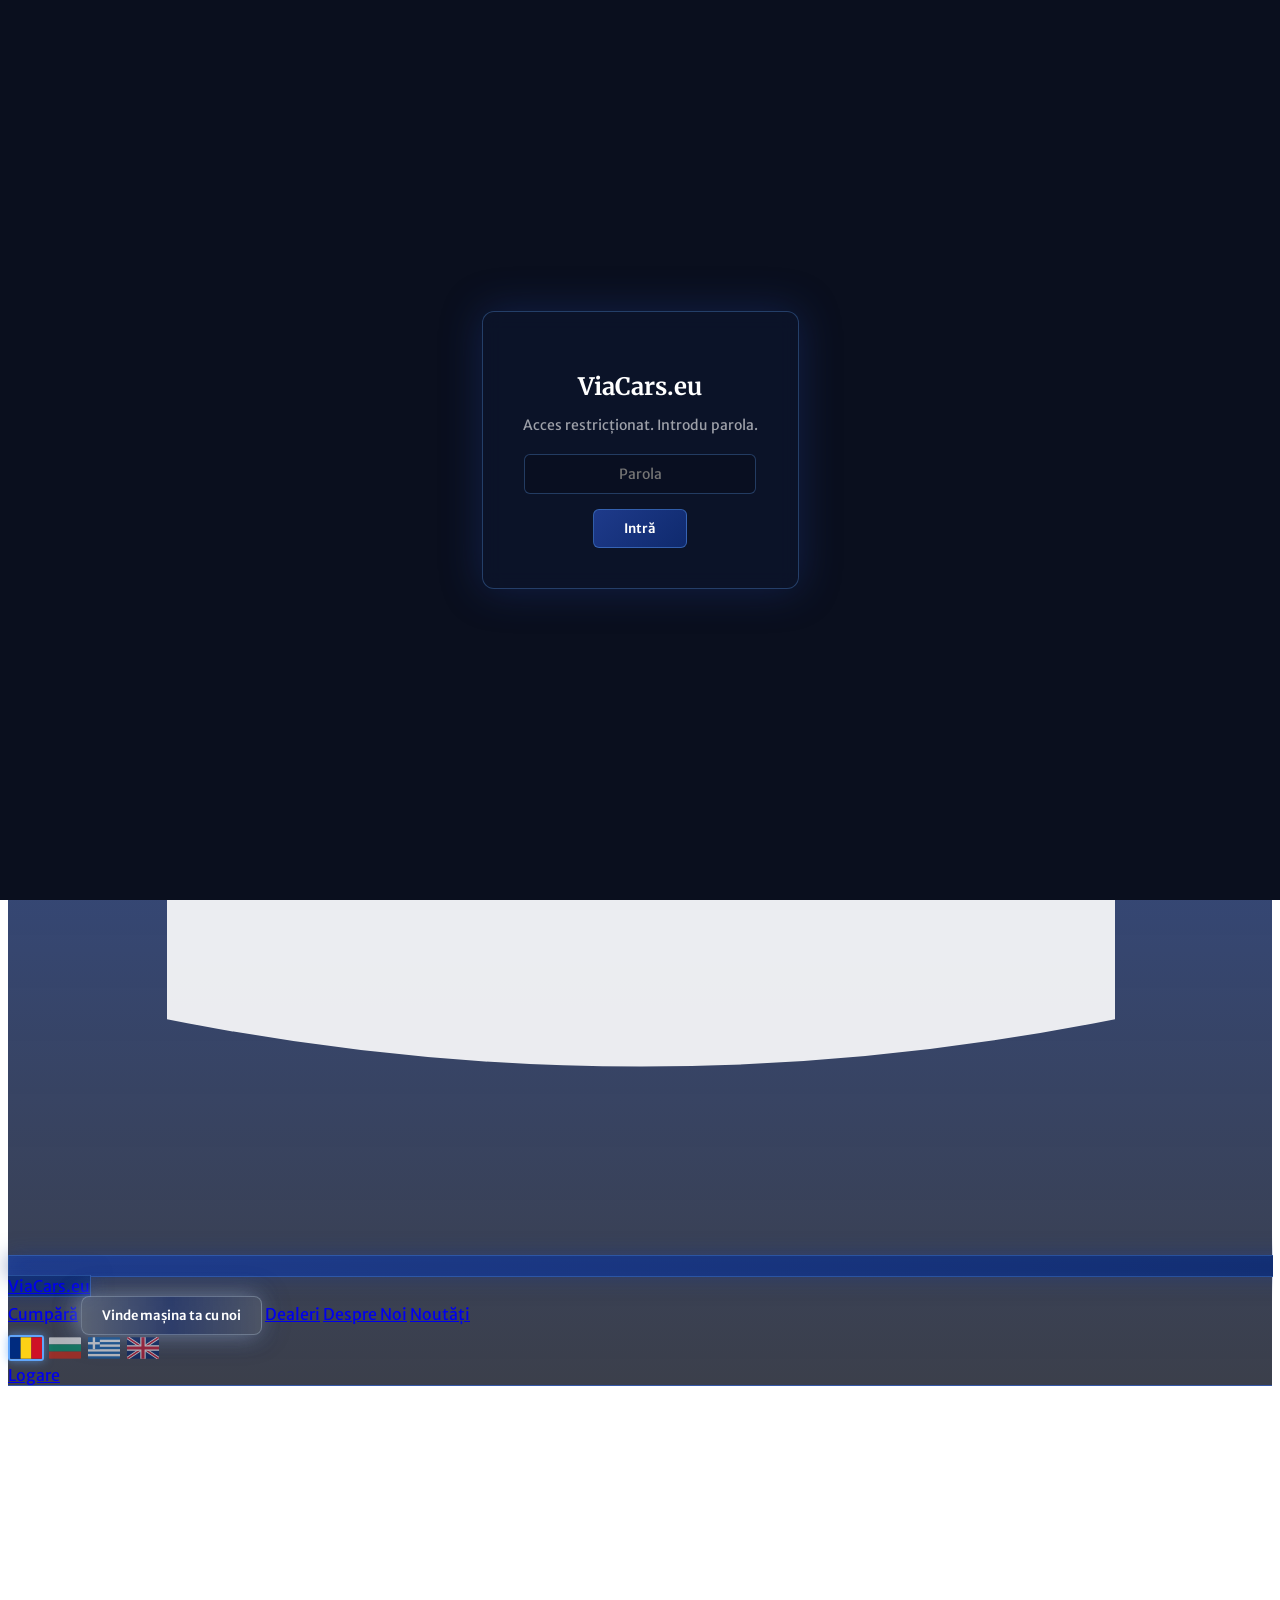
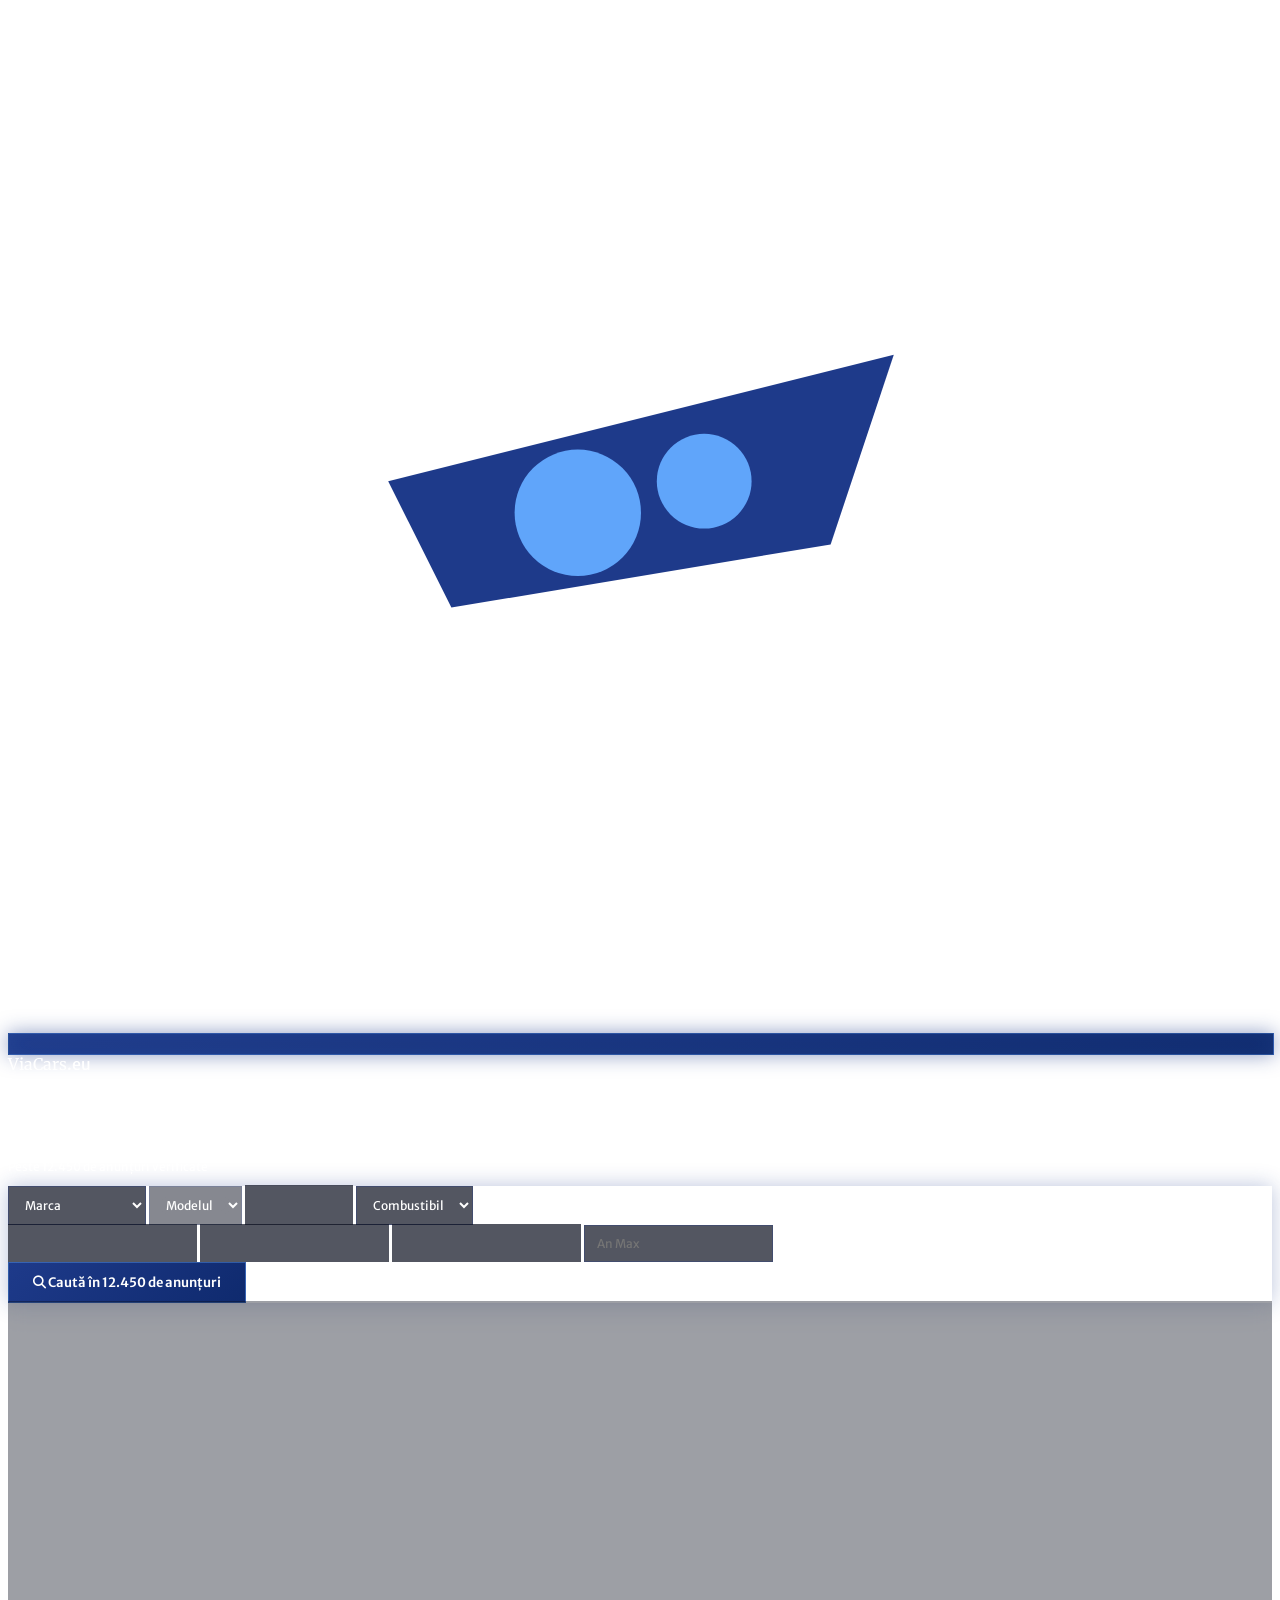
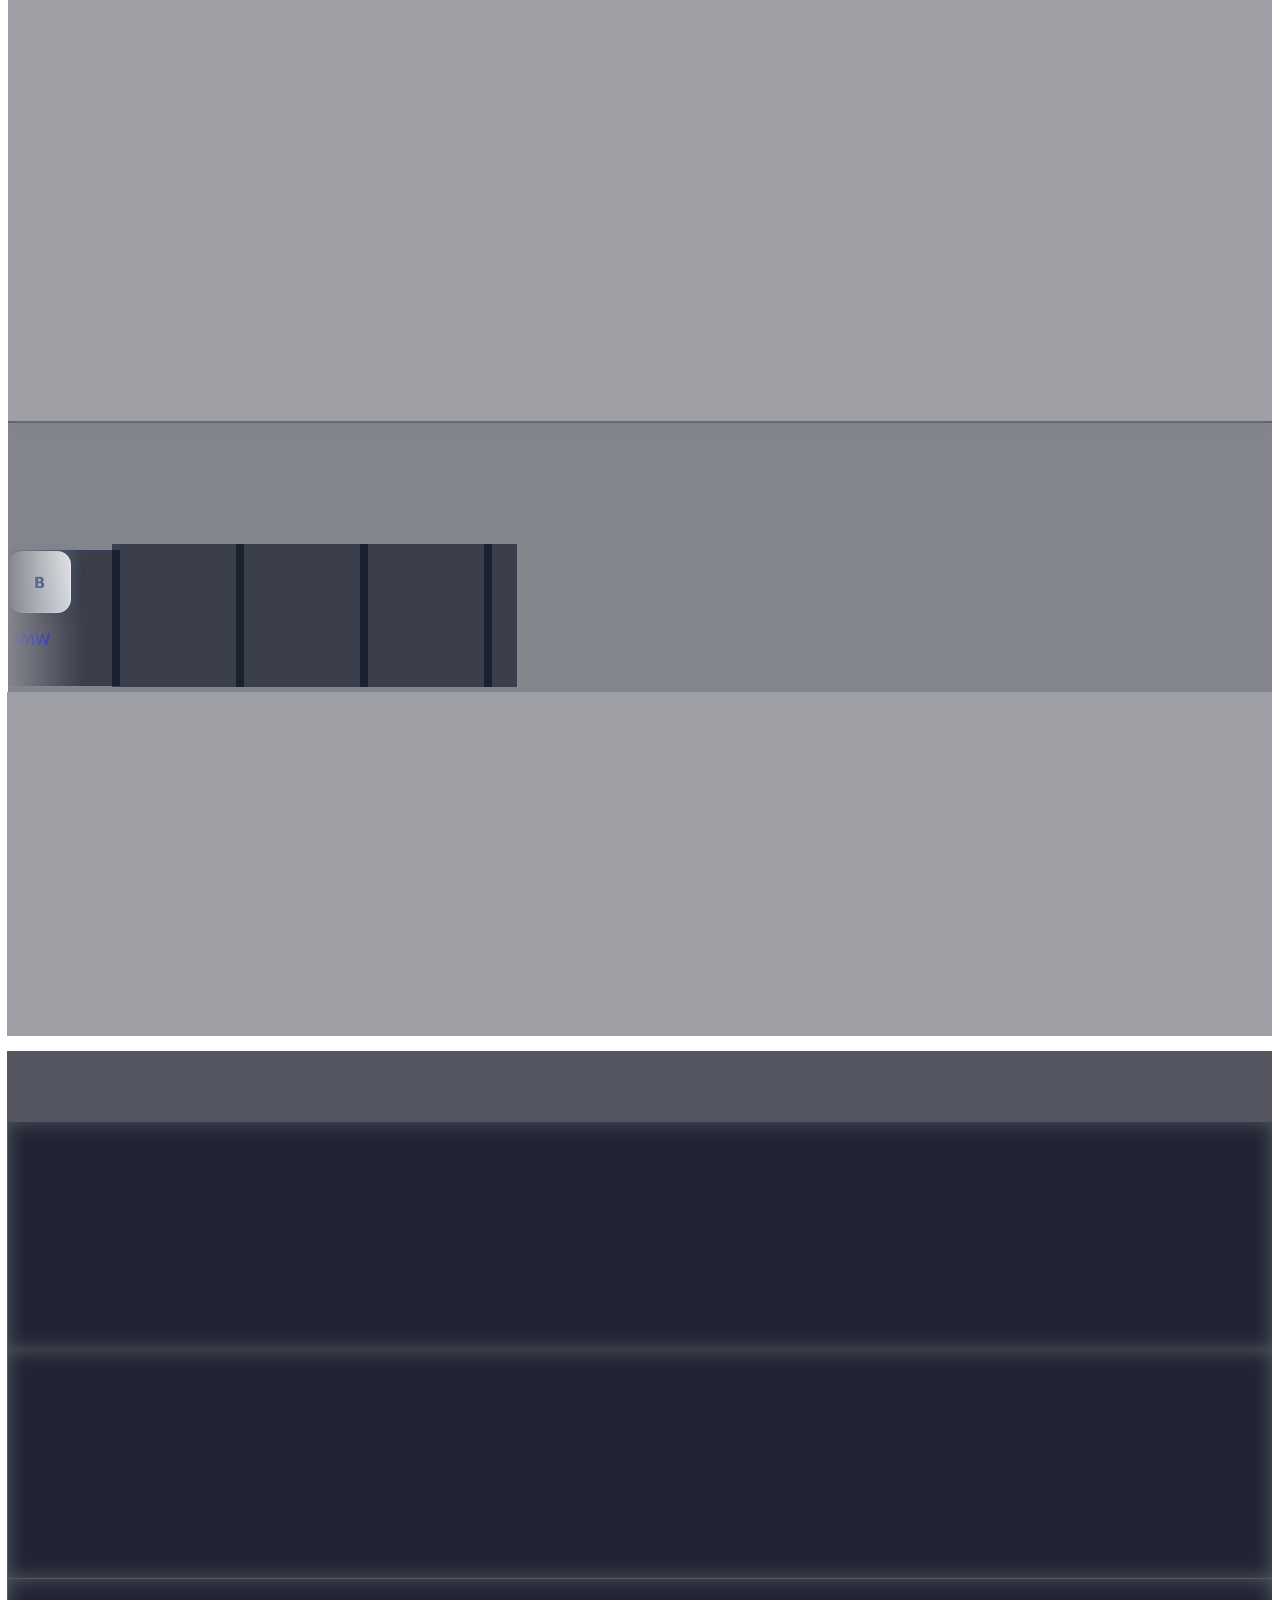
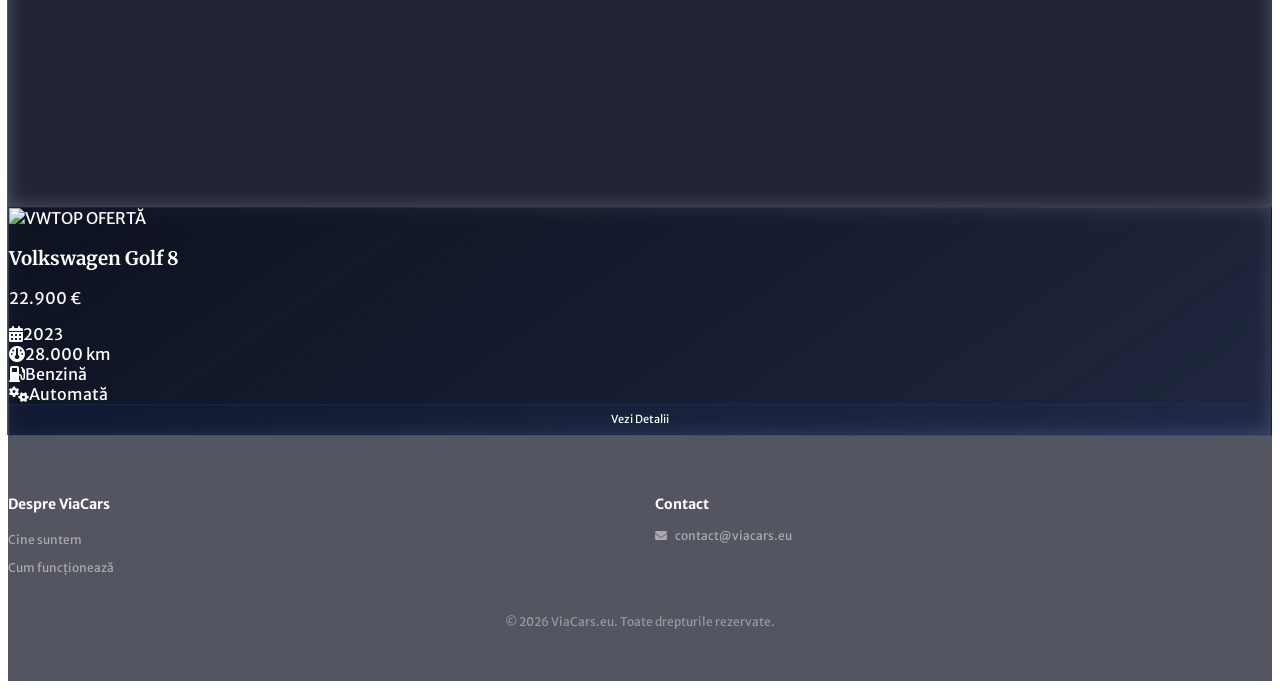
==== commit 90793668: "Add files via upload" ====
--- a/index.html
+++ b/index.html
@@ -162,6 +162,7 @@
 border-radius: 6px; cursor: pointer; font-weight: 600; font-size: 13px;
 }
 </style>
+<link rel="stylesheet" href="site.css">
 </head>
 <body>
 
@@ -189,9 +190,9 @@
 <span class="text-xl font-bold text-white">ViaCars<span class="text-blue-300">.eu</span></span>
 </a>
 </div>
-<nav class="hidden md:flex space-x-6 text-sm font-medium">
+<nav class="hidden md:flex items-center space-x-6 text-sm font-medium">
 <a href="buy.html" class="text-white/90 hover:text-white transition">Cumpără</a>
-<a href="sell.html" class="text-white/90 hover:text-white transition">Vinde</a>
+<a href="sell.html" class="btn-sell" data-vi18n="btn_sell">Vinde mașina ta cu noi</a>
 <a href="dealers.html" class="text-white/90 hover:text-white transition">Dealeri</a>
 <a href="about.html" class="text-white/90 hover:text-white transition">Despre Noi</a>
 <a href="news.html" class="text-white/90 hover:text-white transition">Noutăți</a>
@@ -212,7 +213,6 @@
 </div>
 </div>
 <a href="#" class="text-sm text-white/70 hover:text-white transition px-3 py-1.5">Logare</a>
-<a href="sell.html" class="btn-sell">Vinde mașina ta cu noi</a>
 </div>
 </div>
 </header>
@@ -220,8 +220,19 @@
 <section class="relative py-24">
 <div class="container mx-auto px-6 relative z-10">
 <div class="text-center mb-10">
-<h1 class="text-4xl font-bold text-white mb-3">Găsește mașina perfectă</h1>
-<p class="text-blue-200/60 text-sm">Peste 12.450 de anunțuri verificate</p>
+<div class="hero-brand inline-flex items-center gap-3 mb-5">
+<span class="logo-container rounded-xl p-3 inline-flex">
+<svg class="w-12 h-12" viewBox="0 0 40 40" fill="none">
+<path d="M5 25 Q20 10 35 25 L35 32 Q20 35 5 32 Z" fill="rgba(255,255,255,0.9)"/>
+<path d="M12 22 L28 18 L26 24 L14 26 Z" fill="#1e3a8a"/>
+<circle cx="18" cy="23" r="2" fill="#60a5fa"/>
+<circle cx="22" cy="22" r="1.5" fill="#60a5fa"/>
+</svg>
+</span>
+<span class="text-4xl font-bold text-white" style="font-family: 'Merriweather', serif;">ViaCars<span class="text-blue-300">.eu</span></span>
+</div>
+<h1 class="font-bold text-white mb-3" style="font-size: 1.9125rem; line-height: 2.125rem;">Găsește mașina perfectă</h1>
+<p class="text-blue-200/60" style="font-size: 0.74375rem;">Peste 12.450 de anunțuri verificate</p>
 </div>
 <div class="bg-black/30 backdrop-blur-xl p-5 rounded-lg border border-blue-400/20 max-w-5xl mx-auto blue-glow-subtle">
 <form class="grid grid-cols-2 md:grid-cols-4 gap-3 mb-3">
@@ -311,20 +322,21 @@
 <div class="container mx-auto px-6">
 <div style="display: grid; grid-template-columns: repeat(auto-fit, minmax(200px, 1fr)); gap: 30px; margin-bottom: 30px;">
 <div>
-<h4 style="color: white; font-weight: bold; margin-bottom: 15px; font-size: 14px;">Despre ViaCars</h4>
+<h4 style="color: white; font-weight: bold; margin-bottom: 15px; font-size: 14px;" data-vi18n="foot_about">Despre ViaCars</h4>
 <ul style="list-style: none; padding: 0; margin: 0;">
-<li style="margin-bottom: 8px;"><a href="about.html" style="color: rgba(255,255,255,0.5); text-decoration: none; font-size: 12px;">Cine suntem</a></li>
+<li style="margin-bottom: 8px;"><a href="about.html" style="color: rgba(255,255,255,0.5); text-decoration: none; font-size: 12px;" data-vi18n="foot_who">Cine suntem</a></li>
+<li style="margin-bottom: 8px;"><a href="about.html#cum-functioneaza" style="color: rgba(255,255,255,0.5); text-decoration: none; font-size: 12px;" data-vi18n="foot_how">Cum funcționează</a></li>
 </ul>
 </div>
 <div>
-<h4 style="color: white; font-weight: bold; margin-bottom: 15px; font-size: 14px;">Contact</h4>
+<h4 style="color: white; font-weight: bold; margin-bottom: 15px; font-size: 14px;" data-vi18n="foot_contact">Contact</h4>
 <ul style="list-style: none; padding: 0; margin: 0;">
 <li style="margin-bottom: 8px; color: rgba(255,255,255,0.5); font-size: 12px;"><i class="fa-solid fa-envelope" style="margin-right: 8px;"></i>contact@viacars.eu</li>
 </ul>
 </div>
 </div>
 <div style="text-align: center; color: rgba(255,255,255,0.4); font-size: 12px;">
-<p>&copy; 2026 ViaCars.eu. Toate drepturile rezervate.</p>
+<p data-vi18n="foot_rights">&copy; 2026 ViaCars.eu. Toate drepturile rezervate.</p>
 </div>
 </div>
 </footer>
@@ -438,5 +450,6 @@
     switchLanguage(savedLang);
 });
 </script>
+<script src="site.js"></script>
 </body>
 </html>
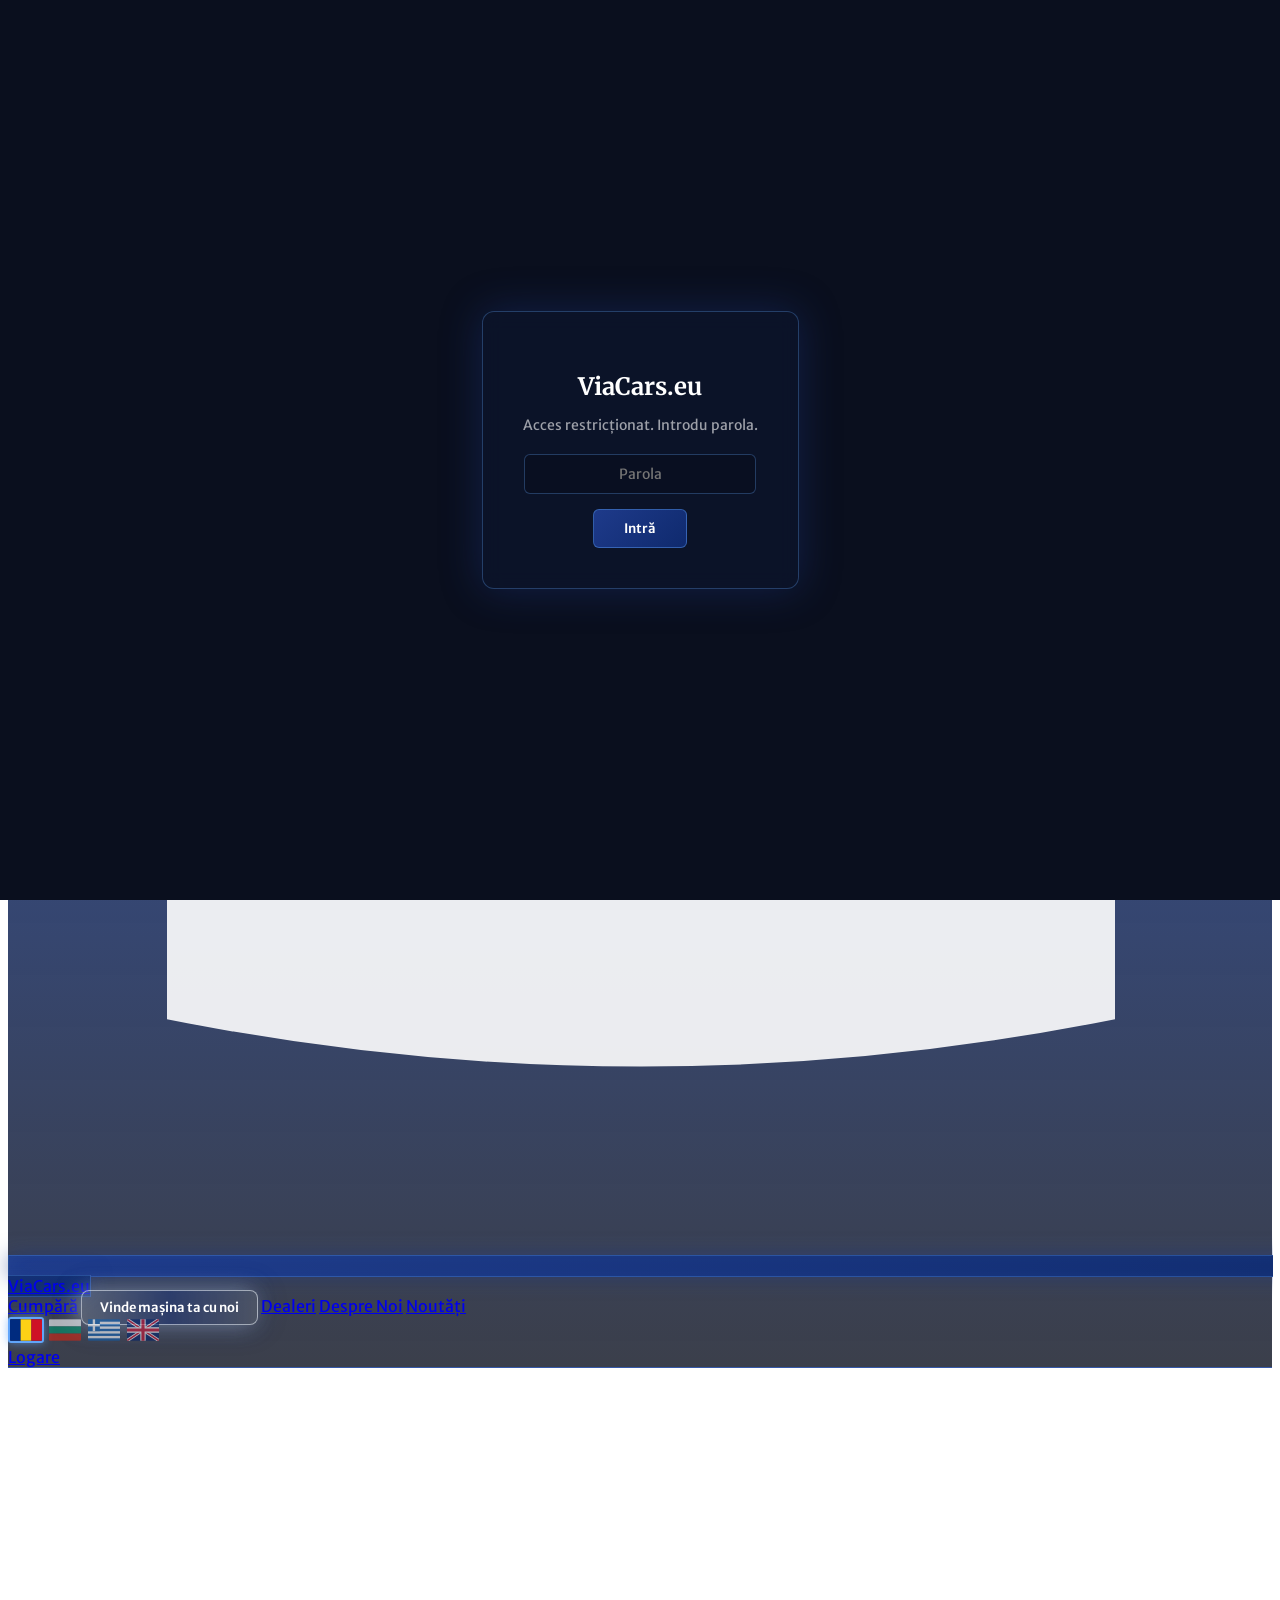
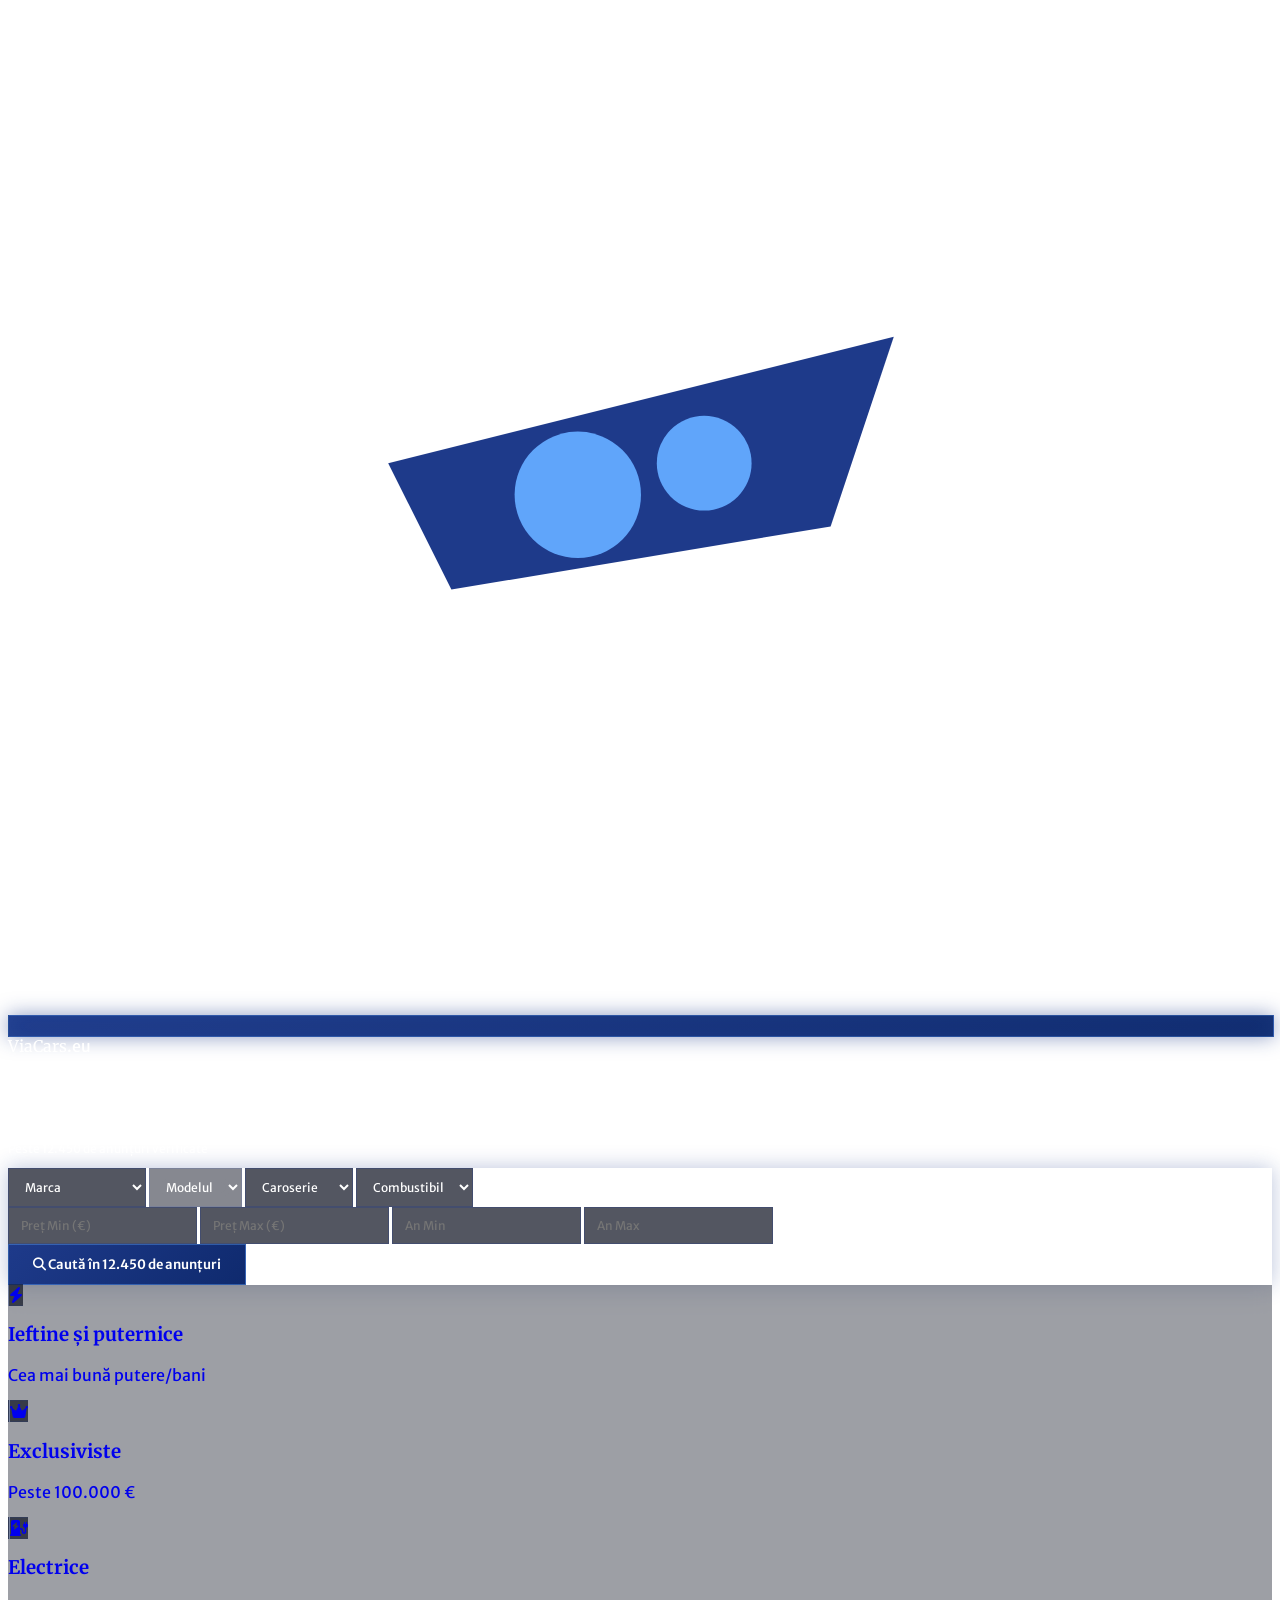
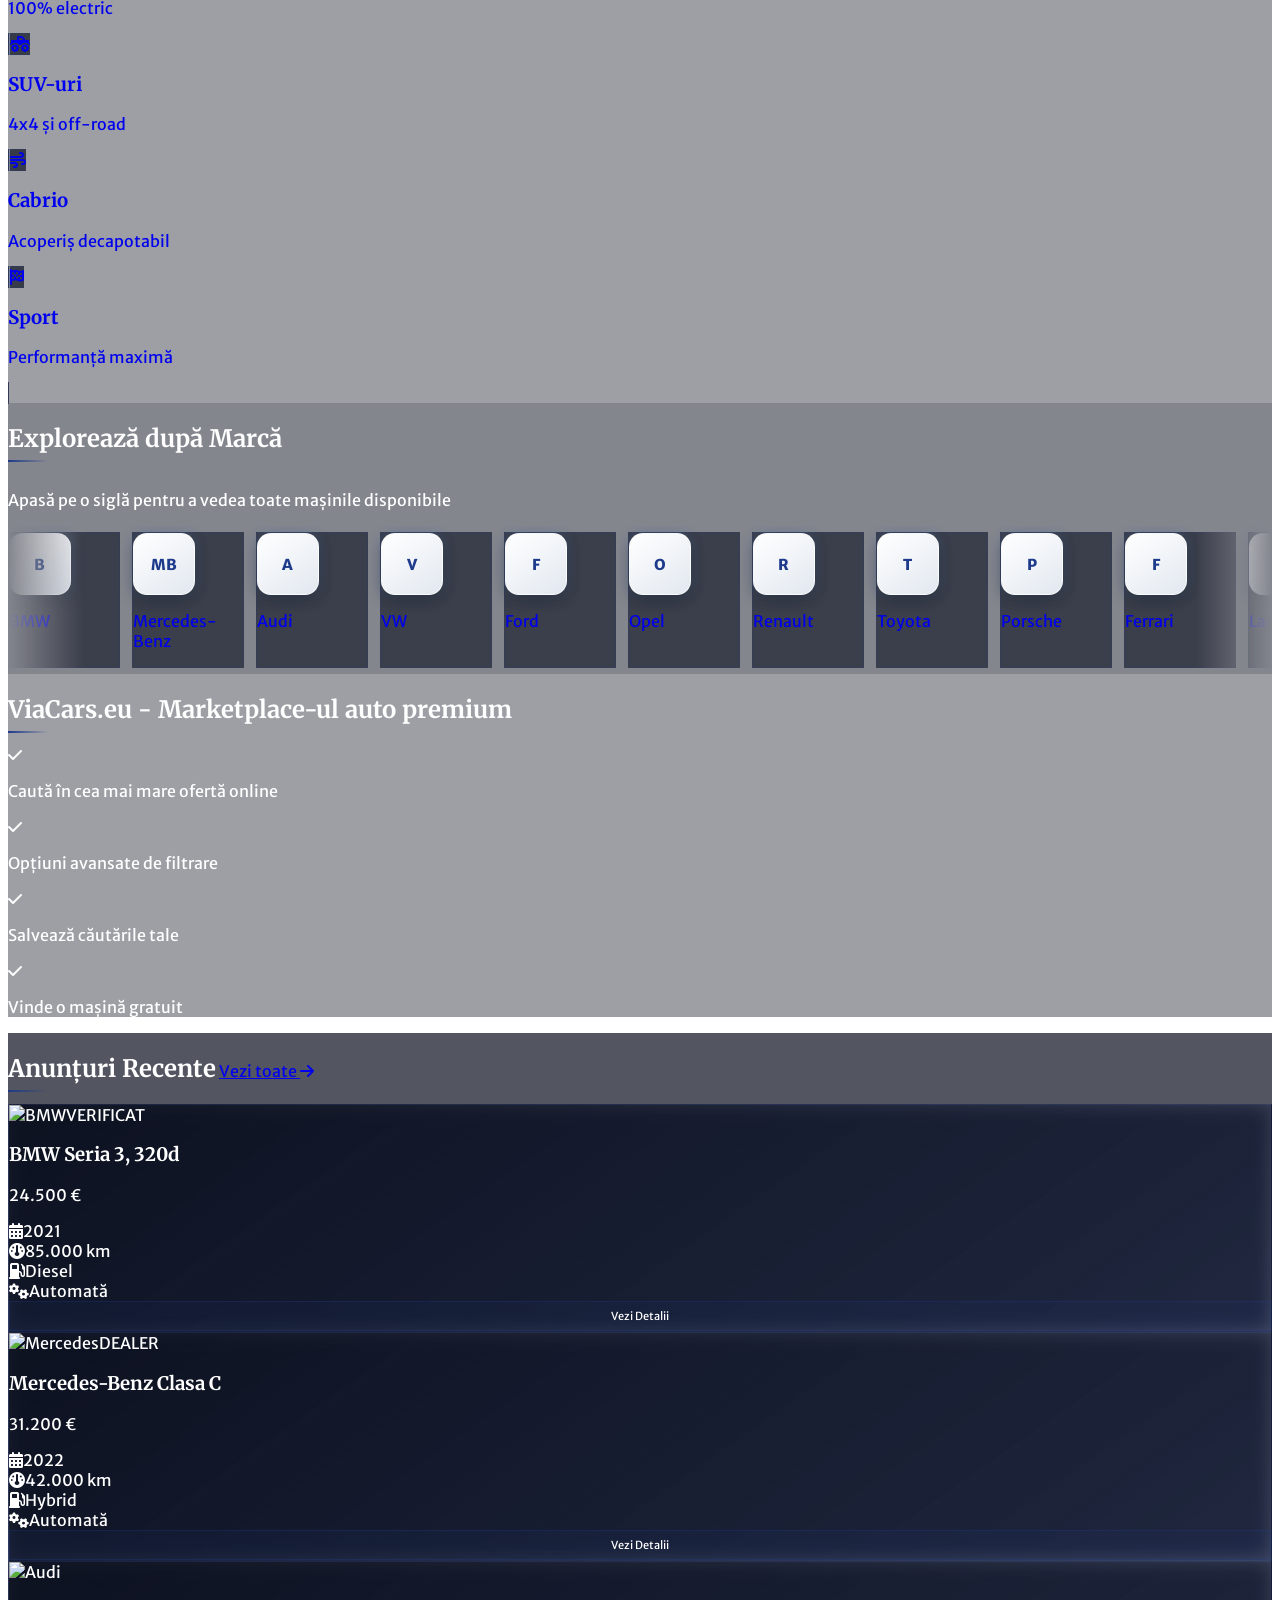
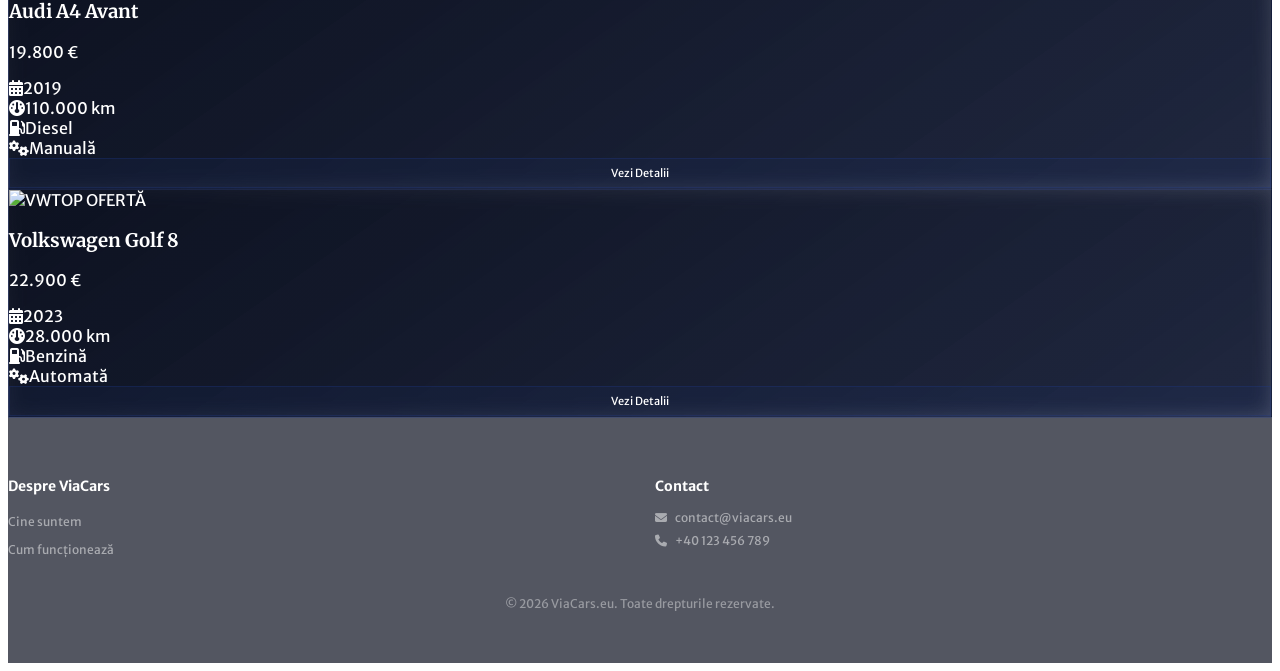
==== commit 2b7bf8ca: "Add files via upload" ====
--- a/index.html
+++ b/index.html
@@ -162,7 +162,24 @@
 border-radius: 6px; cursor: pointer; font-weight: 600; font-size: 13px;
 }
 </style>
-<link rel="stylesheet" href="site.css">
+<style>
+/* ===== VIACARS COMUN (bara de sus, butonul Vinde, subsol) ===== */
+/* comun pentru toate paginile ViaCars */
+/* butonul "Vinde masina ta cu noi" din bara de sus - glow alb care respira lent */
+.btn-sell {
+  background: linear-gradient(90deg, rgba(148, 163, 184, 0.35) 0%, rgba(30, 58, 138, 0.45) 50%, rgba(148, 163, 184, 0.2) 100%);
+  color: #fff !important; font-weight: 600; font-size: 13px; padding: 8px 18px;
+  border: 1px solid rgba(226, 232, 240, 0.6); border-radius: 8px; text-decoration: none; display: inline-block; white-space: nowrap;
+  animation: sell-glow 4s ease-in-out infinite; transition: transform 0.3s ease;
+}
+.btn-sell:hover { transform: translateY(-1px); animation-duration: 2s; }
+@keyframes sell-glow {
+  0%, 100% { box-shadow: 0 0 6px rgba(255, 255, 255, 0.25), 0 0 14px rgba(148, 163, 184, 0.25); border-color: rgba(226, 232, 240, 0.45); }
+  50%      { box-shadow: 0 0 16px rgba(255, 255, 255, 0.75), 0 0 34px rgba(203, 213, 225, 0.55); border-color: rgba(255, 255, 255, 0.95); }
+}
+@media (prefers-reduced-motion: reduce) { .btn-sell { animation-duration: 10s; } }
+nav .btn-sell { margin-top: -8px; margin-bottom: -8px; }
+</style>
 </head>
 <body>
 
@@ -191,11 +208,11 @@
 </a>
 </div>
 <nav class="hidden md:flex items-center space-x-6 text-sm font-medium">
-<a href="buy.html" class="text-white/90 hover:text-white transition">Cumpără</a>
+<a href="buy.html" class="text-white/90 hover:text-white transition" data-vi18n="nav_buy">Cumpără</a>
 <a href="sell.html" class="btn-sell" data-vi18n="btn_sell">Vinde mașina ta cu noi</a>
-<a href="dealers.html" class="text-white/90 hover:text-white transition">Dealeri</a>
-<a href="about.html" class="text-white/90 hover:text-white transition">Despre Noi</a>
-<a href="news.html" class="text-white/90 hover:text-white transition">Noutăți</a>
+<a href="dealers.html" class="text-white/90 hover:text-white transition" data-vi18n="nav_dealers">Dealeri</a>
+<a href="about.html" class="text-white/90 hover:text-white transition" data-vi18n="nav_about">Despre Noi</a>
+<a href="news.html" class="text-white/90 hover:text-white transition" data-vi18n="nav_news">Noutăți</a>
 </nav>
 <div class="flex items-center space-x-4">
 <div class="flex items-center space-x-2">
@@ -212,7 +229,7 @@
 <svg viewBox="0 0 60 40"><rect width="60" height="40" fill="#012169"/><path d="M0 0 L60 40 M60 0 L0 40" stroke="#FFFFFF" stroke-width="6"/><path d="M0 0 L60 40 M60 0 L0 40" stroke="#C8102E" stroke-width="3"/><path d="M30 0 L30 40 M0 20 L60 20" stroke="#FFFFFF" stroke-width="10"/><path d="M30 0 L30 40 M0 20 L60 20" stroke="#C8102E" stroke-width="6"/></svg>
 </div>
 </div>
-<a href="#" class="text-sm text-white/70 hover:text-white transition px-3 py-1.5">Logare</a>
+<a href="#" class="text-sm text-white/70 hover:text-white transition px-3 py-1.5" data-vi18n="nav_login">Logare</a>
 </div>
 </div>
 </header>
@@ -231,23 +248,23 @@
 </span>
 <span class="text-4xl font-bold text-white" style="font-family: 'Merriweather', serif;">ViaCars<span class="text-blue-300">.eu</span></span>
 </div>
-<h1 class="font-bold text-white mb-3" style="font-size: 1.9125rem; line-height: 2.125rem;">Găsește mașina perfectă</h1>
-<p class="text-blue-200/60" style="font-size: 0.74375rem;">Peste 12.450 de anunțuri verificate</p>
+<h1 class="font-bold text-white mb-3" style="font-size: 1.9125rem; line-height: 2.125rem;" data-i18n="hero_title">Găsește mașina perfectă</h1>
+<p class="text-blue-200/60" style="font-size: 0.74375rem;" data-i18n="hero_sub">Peste 12.450 de anunțuri verificate</p>
 </div>
 <div class="bg-black/30 backdrop-blur-xl p-5 rounded-lg border border-blue-400/20 max-w-5xl mx-auto blue-glow-subtle">
 <form class="grid grid-cols-2 md:grid-cols-4 gap-3 mb-3">
-<select id="s-brand" class="search-input rounded"><option value="">Marca</option></select>
-<select id="s-model" class="search-input rounded" disabled><option value="">Modelul</option></select>
-<select id="s-body" class="search-input rounded"><option value="">Caroserie</option><option value="sedan">Sedan</option><option value="suv">SUV</option><option value="hatchback">Hatchback</option><option value="break">Break</option><option value="coupe">Coupé</option><option value="cabrio">Cabrio</option></select>
-<select id="s-fuel" class="search-input rounded"><option value="">Combustibil</option><option value="diesel">Diesel</option><option value="benzina">Benzină</option><option value="hybrid">Hybrid</option><option value="electric">Electric</option><option value="lpg">GPL</option></select>
+<select id="s-brand" class="search-input rounded"><option value="" data-i18n="o_brand">Marca</option></select>
+<select id="s-model" class="search-input rounded" disabled><option value="" data-i18n="o_model">Modelul</option></select>
+<select id="s-body" class="search-input rounded"><option value="" data-i18n="o_body">Caroserie</option><option value="sedan">Sedan</option><option value="suv">SUV</option><option value="hatchback">Hatchback</option><option value="break">Break</option><option value="coupe">Coupé</option><option value="cabrio" data-i18n="cat5">Cabrio</option></select>
+<select id="s-fuel" class="search-input rounded"><option value="" data-i18n="o_fuel">Combustibil</option><option value="diesel" data-i18n="f_diesel">Diesel</option><option value="benzina" data-i18n="f_benz">Benzină</option><option value="hybrid" data-i18n="f_hyb">Hybrid</option><option value="electric" data-i18n="f_el">Electric</option><option value="lpg" data-i18n="f_lpg">GPL</option></select>
 </form>
 <form class="grid grid-cols-2 md:grid-cols-4 gap-3 mb-3">
-<input type="number" id="s-pmin" placeholder="Preț Min (€)" class="search-input rounded">
-<input type="number" id="s-pmax" placeholder="Preț Max (€)" class="search-input rounded">
-<input type="number" id="s-ymin" placeholder="An Min" class="search-input rounded">
-<input type="number" id="s-ymax" placeholder="An Max" class="search-input rounded">
+<input type="number" id="s-pmin" placeholder="Preț Min (€)" data-i18n-ph="ph_pmin" class="search-input rounded">
+<input type="number" id="s-pmax" placeholder="Preț Max (€)" data-i18n-ph="ph_pmax" class="search-input rounded">
+<input type="number" id="s-ymin" placeholder="An Min" data-i18n-ph="ph_ymin" class="search-input rounded">
+<input type="number" id="s-ymax" placeholder="An Max" data-i18n-ph="ph_ymax" class="search-input rounded">
 </form>
-<button type="button" class="btn-primary w-full rounded" onclick="heroSearch()"><i class="fa-solid fa-magnifying-glass mr-2"></i> Caută în 12.450 de anunțuri</button>
+<button type="button" class="btn-primary w-full rounded" onclick="heroSearch()"><i class="fa-solid fa-magnifying-glass mr-2"></i> <span data-i18n="s_btn">Caută în 12.450 de anunțuri</span></button>
 </div>
 </div>
 </section>
@@ -255,12 +272,12 @@
 <section class="py-10 section-transparent">
 <div class="container mx-auto px-6">
 <div class="grid grid-cols-2 md:grid-cols-3 lg:grid-cols-6 gap-3">
-<a href="buy.html?cat=ieftine" class="category-card p-4 rounded-lg cursor-pointer block" style="text-decoration:none;"><i class="fa-solid fa-bolt text-blue-400/70 text-lg mb-2"></i><h3 class="text-sm font-bold text-white mb-1">Ieftine și puternice</h3><p class="text-[10px] text-white/50">Cea mai bună putere/bani</p></a>
-<a href="buy.html?cat=exclusiv" class="category-card p-4 rounded-lg cursor-pointer block" style="text-decoration:none;"><i class="fa-solid fa-crown text-blue-400/70 text-lg mb-2"></i><h3 class="text-sm font-bold text-white mb-1">Exclusiviste</h3><p class="text-[10px] text-white/50">Peste 100.000 €</p></a>
-<a href="buy.html?cat=electric" class="category-card p-4 rounded-lg cursor-pointer block" style="text-decoration:none;"><i class="fa-solid fa-charging-station text-blue-400/70 text-lg mb-2"></i><h3 class="text-sm font-bold text-white mb-1">Electrice</h3><p class="text-[10px] text-white/50">100% electric</p></a>
-<a href="buy.html?cat=suv" class="category-card p-4 rounded-lg cursor-pointer block" style="text-decoration:none;"><i class="fa-solid fa-truck-monster text-blue-400/70 text-lg mb-2"></i><h3 class="text-sm font-bold text-white mb-1">SUV-uri</h3><p class="text-[10px] text-white/50">4x4 și off-road</p></a>
-<a href="buy.html?cat=cabrio" class="category-card p-4 rounded-lg cursor-pointer block" style="text-decoration:none;"><i class="fa-solid fa-wind text-blue-400/70 text-lg mb-2"></i><h3 class="text-sm font-bold text-white mb-1">Cabrio</h3><p class="text-[10px] text-white/50">Acoperiș decapotabil</p></a>
-<a href="buy.html?cat=sport" class="category-card p-4 rounded-lg cursor-pointer block" style="text-decoration:none;"><i class="fa-solid fa-flag-checkered text-blue-400/70 text-lg mb-2"></i><h3 class="text-sm font-bold text-white mb-1">Sport</h3><p class="text-[10px] text-white/50">Performanță maximă</p></a>
+<a href="buy.html?cat=ieftine" class="category-card p-4 rounded-lg cursor-pointer block" style="text-decoration:none;"><i class="fa-solid fa-bolt text-blue-400/70 text-lg mb-2"></i><h3 class="text-sm font-bold text-white mb-1" data-i18n="cat1">Ieftine și puternice</h3><p class="text-[10px] text-white/50" data-i18n="cat1s">Cea mai bună putere/bani</p></a>
+<a href="buy.html?cat=exclusiv" class="category-card p-4 rounded-lg cursor-pointer block" style="text-decoration:none;"><i class="fa-solid fa-crown text-blue-400/70 text-lg mb-2"></i><h3 class="text-sm font-bold text-white mb-1" data-i18n="cat2">Exclusiviste</h3><p class="text-[10px] text-white/50" data-i18n="cat2s">Peste 100.000 €</p></a>
+<a href="buy.html?cat=electric" class="category-card p-4 rounded-lg cursor-pointer block" style="text-decoration:none;"><i class="fa-solid fa-charging-station text-blue-400/70 text-lg mb-2"></i><h3 class="text-sm font-bold text-white mb-1" data-i18n="cat3">Electrice</h3><p class="text-[10px] text-white/50" data-i18n="cat3s">100% electric</p></a>
+<a href="buy.html?cat=suv" class="category-card p-4 rounded-lg cursor-pointer block" style="text-decoration:none;"><i class="fa-solid fa-truck-monster text-blue-400/70 text-lg mb-2"></i><h3 class="text-sm font-bold text-white mb-1" data-i18n="cat4">SUV-uri</h3><p class="text-[10px] text-white/50" data-i18n="cat4s">4x4 și off-road</p></a>
+<a href="buy.html?cat=cabrio" class="category-card p-4 rounded-lg cursor-pointer block" style="text-decoration:none;"><i class="fa-solid fa-wind text-blue-400/70 text-lg mb-2"></i><h3 class="text-sm font-bold text-white mb-1" data-i18n="cat5">Cabrio</h3><p class="text-[10px] text-white/50" data-i18n="cat5s">Acoperiș decapotabil</p></a>
+<a href="buy.html?cat=sport" class="category-card p-4 rounded-lg cursor-pointer block" style="text-decoration:none;"><i class="fa-solid fa-flag-checkered text-blue-400/70 text-lg mb-2"></i><h3 class="text-sm font-bold text-white mb-1" data-i18n="cat6">Sport</h3><p class="text-[10px] text-white/50" data-i18n="cat6s">Performanță maximă</p></a>
 </div>
 </div>
 </section>
@@ -269,8 +286,8 @@
 <section class="py-14" style="background: rgba(10, 15, 30, 0.5); backdrop-filter: blur(10px);">
 <div class="container mx-auto px-6">
 <div class="text-center mb-10">
-<h2 class="section-title text-2xl font-bold text-white">Explorează după Marcă</h2>
-<p class="text-white/50 text-sm mt-3">Apasă pe o siglă pentru a vedea toate mașinile disponibile</p>
+<h2 class="section-title text-2xl font-bold text-white" data-i18n="brands_title">Explorează după Marcă</h2>
+<p class="text-white/50 text-sm mt-3" data-i18n="brands_sub">Apasă pe o siglă pentru a vedea toate mașinile disponibile</p>
 </div>
 <!-- Aici se injecteaza trenuletul de sigle din JavaScript -->
 <div class="brands-marquee"><div id="brands-grid" class="brands-track"></div></div>
@@ -280,12 +297,12 @@
 <section class="py-12 section-transparent">
 <div class="container mx-auto px-6">
 <div class="max-w-3xl mx-auto">
-<h2 class="section-title text-2xl font-bold text-white mb-8">ViaCars.eu - Marketplace-ul auto premium</h2>
+<h2 class="section-title text-2xl font-bold text-white mb-8" data-i18n="mk_title">ViaCars.eu - Marketplace-ul auto premium</h2>
 <div class="space-y-3">
-<div class="flex items-center space-x-3"><i class="fa-solid fa-check text-blue-400/70 text-sm"></i><p class="text-sm text-white/70">Caută în cea mai mare ofertă online</p></div>
-<div class="flex items-center space-x-3"><i class="fa-solid fa-check text-blue-400/70 text-sm"></i><p class="text-sm text-white/70">Opțiuni avansate de filtrare</p></div>
-<div class="flex items-center space-x-3"><i class="fa-solid fa-check text-blue-400/70 text-sm"></i><p class="text-sm text-white/70">Salvează căutările tale</p></div>
-<div class="flex items-center space-x-3"><i class="fa-solid fa-check text-blue-400/70 text-sm"></i><p class="text-sm text-white/70">Vinde o mașină gratuit</p></div>
+<div class="flex items-center space-x-3"><i class="fa-solid fa-check text-blue-400/70 text-sm"></i><p class="text-sm text-white/70" data-i18n="mk1">Caută în cea mai mare ofertă online</p></div>
+<div class="flex items-center space-x-3"><i class="fa-solid fa-check text-blue-400/70 text-sm"></i><p class="text-sm text-white/70" data-i18n="mk2">Opțiuni avansate de filtrare</p></div>
+<div class="flex items-center space-x-3"><i class="fa-solid fa-check text-blue-400/70 text-sm"></i><p class="text-sm text-white/70" data-i18n="mk3">Salvează căutările tale</p></div>
+<div class="flex items-center space-x-3"><i class="fa-solid fa-check text-blue-400/70 text-sm"></i><p class="text-sm text-white/70" data-i18n="mk4">Vinde o mașină gratuit</p></div>
 </div>
 </div>
 </div>
@@ -294,25 +311,25 @@
 <section class="py-14 section-darker">
 <div class="container mx-auto px-6">
 <div class="flex justify-between items-center mb-8">
-<h2 class="section-title text-2xl font-bold text-white">Anunțuri Recente</h2>
-<a href="buy.html" class="text-xs text-white/60 hover:text-white transition">Vezi toate <i class="fa-solid fa-arrow-right ml-1"></i></a>
+<h2 class="section-title text-2xl font-bold text-white" data-i18n="recent">Anunțuri Recente</h2>
+<a href="buy.html" class="text-xs text-white/60 hover:text-white transition"><span data-i18n="see_all">Vezi toate</span> <i class="fa-solid fa-arrow-right ml-1"></i></a>
 </div>
 <div class="grid grid-cols-1 md:grid-cols-2 lg:grid-cols-4 gap-4">
 <div class="car-card rounded overflow-hidden">
-<div class="relative"><img src="https://images.unsplash.com/photo-1555215695-3004980ad54e?auto=format&fit=crop&w=600&q=80" alt="BMW" class="w-full h-40 object-cover"><span class="absolute top-2 left-2 bg-green-600/80 text-white text-[10px] font-bold px-2 py-0.5 rounded">VERIFICAT</span></div>
-<div class="p-4"><h3 class="text-sm font-bold text-white mb-1">BMW Seria 3, 320d</h3><p class="text-lg font-bold text-white mb-3">24.500 €</p><div class="grid grid-cols-2 gap-y-1 text-[11px] text-white/50 mb-3"><div><i class="fa-solid fa-calendar-days mr-1"></i>2021</div><div><i class="fa-solid fa-gauge mr-1"></i>85.000 km</div><div><i class="fa-solid fa-gas-pump mr-1"></i>Diesel</div><div><i class="fa-solid fa-gears mr-1"></i>Automată</div></div><a href="car-details.html?id=1" class="btn-secondary w-full rounded" style="text-decoration:none;display:block;text-align:center;">Vezi Detalii</a></div>
+<div class="relative"><img src="https://images.unsplash.com/photo-1555215695-3004980ad54e?auto=format&fit=crop&w=600&q=80" alt="BMW" class="w-full h-40 object-cover"><span class="absolute top-2 left-2 bg-green-600/80 text-white text-[10px] font-bold px-2 py-0.5 rounded" data-i18n="b_verif">VERIFICAT</span></div>
+<div class="p-4"><h3 class="text-sm font-bold text-white mb-1">BMW Seria 3, 320d</h3><p class="text-lg font-bold text-white mb-3">24.500 €</p><div class="grid grid-cols-2 gap-y-1 text-[11px] text-white/50 mb-3"><div><i class="fa-solid fa-calendar-days mr-1"></i>2021</div><div><i class="fa-solid fa-gauge mr-1"></i>85.000 km</div><div><i class="fa-solid fa-gas-pump mr-1"></i><span data-i18n="f_diesel">Diesel</span></div><div><i class="fa-solid fa-gears mr-1"></i><span data-i18n="t_auto">Automată</span></div></div><a href="car-details.html?id=1" class="btn-secondary w-full rounded" style="text-decoration:none;display:block;text-align:center;" data-i18n="see_det">Vezi Detalii</a></div>
 </div>
 <div class="car-card rounded overflow-hidden">
-<div class="relative"><img src="https://images.unsplash.com/photo-1618843479313-40f8afb4b4d8?auto=format&fit=crop&w=600&q=80" alt="Mercedes" class="w-full h-40 object-cover"><span class="absolute top-2 left-2 bg-blue-600/80 text-white text-[10px] font-bold px-2 py-0.5 rounded">DEALER</span></div>
-<div class="p-4"><h3 class="text-sm font-bold text-white mb-1">Mercedes-Benz Clasa C</h3><p class="text-lg font-bold text-white mb-3">31.200 €</p><div class="grid grid-cols-2 gap-y-1 text-[11px] text-white/50 mb-3"><div><i class="fa-solid fa-calendar-days mr-1"></i>2022</div><div><i class="fa-solid fa-gauge mr-1"></i>42.000 km</div><div><i class="fa-solid fa-gas-pump mr-1"></i>Hybrid</div><div><i class="fa-solid fa-gears mr-1"></i>Automată</div></div><a href="car-details.html?id=2" class="btn-secondary w-full rounded" style="text-decoration:none;display:block;text-align:center;">Vezi Detalii</a></div>
+<div class="relative"><img src="https://images.unsplash.com/photo-1618843479313-40f8afb4b4d8?auto=format&fit=crop&w=600&q=80" alt="Mercedes" class="w-full h-40 object-cover"><span class="absolute top-2 left-2 bg-blue-600/80 text-white text-[10px] font-bold px-2 py-0.5 rounded" data-i18n="b_dealer">DEALER</span></div>
+<div class="p-4"><h3 class="text-sm font-bold text-white mb-1">Mercedes-Benz Clasa C</h3><p class="text-lg font-bold text-white mb-3">31.200 €</p><div class="grid grid-cols-2 gap-y-1 text-[11px] text-white/50 mb-3"><div><i class="fa-solid fa-calendar-days mr-1"></i>2022</div><div><i class="fa-solid fa-gauge mr-1"></i>42.000 km</div><div><i class="fa-solid fa-gas-pump mr-1"></i><span data-i18n="f_hyb">Hybrid</span></div><div><i class="fa-solid fa-gears mr-1"></i><span data-i18n="t_auto">Automată</span></div></div><a href="car-details.html?id=2" class="btn-secondary w-full rounded" style="text-decoration:none;display:block;text-align:center;" data-i18n="see_det">Vezi Detalii</a></div>
 </div>
 <div class="car-card rounded overflow-hidden">
 <div class="relative"><img src="https://images.unsplash.com/photo-1606664515524-ed2f786a0bd6?auto=format&fit=crop&w=600&q=80" alt="Audi" class="w-full h-40 object-cover"></div>
-<div class="p-4"><h3 class="text-sm font-bold text-white mb-1">Audi A4 Avant</h3><p class="text-lg font-bold text-white mb-3">19.800 €</p><div class="grid grid-cols-2 gap-y-1 text-[11px] text-white/50 mb-3"><div><i class="fa-solid fa-calendar-days mr-1"></i>2019</div><div><i class="fa-solid fa-gauge mr-1"></i>110.000 km</div><div><i class="fa-solid fa-gas-pump mr-1"></i>Diesel</div><div><i class="fa-solid fa-gears mr-1"></i>Manuală</div></div><a href="car-details.html?id=3" class="btn-secondary w-full rounded" style="text-decoration:none;display:block;text-align:center;">Vezi Detalii</a></div>
+<div class="p-4"><h3 class="text-sm font-bold text-white mb-1">Audi A4 Avant</h3><p class="text-lg font-bold text-white mb-3">19.800 €</p><div class="grid grid-cols-2 gap-y-1 text-[11px] text-white/50 mb-3"><div><i class="fa-solid fa-calendar-days mr-1"></i>2019</div><div><i class="fa-solid fa-gauge mr-1"></i>110.000 km</div><div><i class="fa-solid fa-gas-pump mr-1"></i><span data-i18n="f_diesel">Diesel</span></div><div><i class="fa-solid fa-gears mr-1"></i><span data-i18n="t_man">Manuală</span></div></div><a href="car-details.html?id=3" class="btn-secondary w-full rounded" style="text-decoration:none;display:block;text-align:center;" data-i18n="see_det">Vezi Detalii</a></div>
 </div>
 <div class="car-card rounded overflow-hidden">
-<div class="relative"><img src="https://images.unsplash.com/photo-1471444928139-48c5bf5163d8?auto=format&fit=crop&w=600&q=80" alt="VW" class="w-full h-40 object-cover"><span class="absolute top-2 left-2 bg-yellow-600/80 text-white text-[10px] font-bold px-2 py-0.5 rounded">TOP OFERTĂ</span></div>
-<div class="p-4"><h3 class="text-sm font-bold text-white mb-1">Volkswagen Golf 8</h3><p class="text-lg font-bold text-white mb-3">22.900 €</p><div class="grid grid-cols-2 gap-y-1 text-[11px] text-white/50 mb-3"><div><i class="fa-solid fa-calendar-days mr-1"></i>2023</div><div><i class="fa-solid fa-gauge mr-1"></i>28.000 km</div><div><i class="fa-solid fa-gas-pump mr-1"></i>Benzină</div><div><i class="fa-solid fa-gears mr-1"></i>Automată</div></div><a href="car-details.html?id=4" class="btn-secondary w-full rounded" style="text-decoration:none;display:block;text-align:center;">Vezi Detalii</a></div>
+<div class="relative"><img src="https://images.unsplash.com/photo-1471444928139-48c5bf5163d8?auto=format&fit=crop&w=600&q=80" alt="VW" class="w-full h-40 object-cover"><span class="absolute top-2 left-2 bg-yellow-600/80 text-white text-[10px] font-bold px-2 py-0.5 rounded" data-i18n="b_top">TOP OFERTĂ</span></div>
+<div class="p-4"><h3 class="text-sm font-bold text-white mb-1">Volkswagen Golf 8</h3><p class="text-lg font-bold text-white mb-3">22.900 €</p><div class="grid grid-cols-2 gap-y-1 text-[11px] text-white/50 mb-3"><div><i class="fa-solid fa-calendar-days mr-1"></i>2023</div><div><i class="fa-solid fa-gauge mr-1"></i>28.000 km</div><div><i class="fa-solid fa-gas-pump mr-1"></i><span data-i18n="f_benz">Benzină</span></div><div><i class="fa-solid fa-gears mr-1"></i><span data-i18n="t_auto">Automată</span></div></div><a href="car-details.html?id=4" class="btn-secondary w-full rounded" style="text-decoration:none;display:block;text-align:center;" data-i18n="see_det">Vezi Detalii</a></div>
 </div>
 </div>
 </div>
@@ -332,6 +349,7 @@
 <h4 style="color: white; font-weight: bold; margin-bottom: 15px; font-size: 14px;" data-vi18n="foot_contact">Contact</h4>
 <ul style="list-style: none; padding: 0; margin: 0;">
 <li style="margin-bottom: 8px; color: rgba(255,255,255,0.5); font-size: 12px;"><i class="fa-solid fa-envelope" style="margin-right: 8px;"></i>contact@viacars.eu</li>
+<li style="margin-bottom: 8px; color: rgba(255,255,255,0.5); font-size: 12px;"><i class="fa-solid fa-phone" style="margin-right: 8px;"></i>+40 123 456 789</li>
 </ul>
 </div>
 </div>
@@ -433,9 +451,7 @@
     fillHeroBrands();
 });
 
-const translations = {
-    ro: {}, en: {}, bg: {}, el: {}
-};
+const translations = {"ro": {"hero_title": "Găsește mașina perfectă", "hero_sub": "Peste 12.450 de anunțuri verificate", "s_btn": "Caută în 12.450 de anunțuri", "cat1": "Ieftine și puternice", "cat1s": "Cea mai bună putere/bani", "cat2": "Exclusiviste", "cat2s": "Peste 100.000 €", "cat3": "Electrice", "cat3s": "100% electric", "cat4": "SUV-uri", "cat4s": "4x4 și off-road", "cat5": "Cabrio", "cat5s": "Acoperiș decapotabil", "cat6": "Sport", "cat6s": "Performanță maximă", "brands_title": "Explorează după Marcă", "brands_sub": "Apasă pe o siglă pentru a vedea toate mașinile disponibile", "mk_title": "ViaCars.eu - Marketplace-ul auto premium", "mk1": "Caută în cea mai mare ofertă online", "mk2": "Opțiuni avansate de filtrare", "mk3": "Salvează căutările tale", "mk4": "Vinde o mașină gratuit", "recent": "Anunțuri Recente", "see_all": "Vezi toate", "see_det": "Vezi Detalii", "b_verif": "VERIFICAT", "b_dealer": "DEALER", "b_top": "TOP OFERTĂ", "o_brand": "Marca", "o_model": "Modelul", "o_body": "Caroserie", "o_fuel": "Combustibil", "f_diesel": "Diesel", "f_benz": "Benzină", "f_hyb": "Hybrid", "f_el": "Electric", "f_lpg": "GPL", "t_auto": "Automată", "t_man": "Manuală", "ph_pmin": "Preț Min (€)", "ph_pmax": "Preț Max (€)", "ph_ymin": "An Min", "ph_ymax": "An Max"}, "en": {"hero_title": "Find the perfect car", "hero_sub": "Over 12,450 verified listings", "s_btn": "Search 12,450 listings", "cat1": "Cheap and powerful", "cat1s": "Best power for the money", "cat2": "Exclusive", "cat2s": "Over €100,000", "cat3": "Electric", "cat3s": "100% electric", "cat4": "SUVs", "cat4s": "4x4 and off-road", "cat5": "Convertible", "cat5s": "Convertible roof", "cat6": "Sport", "cat6s": "Maximum performance", "brands_title": "Explore by brand", "brands_sub": "Click a logo to see all available cars", "mk_title": "ViaCars.eu - the premium car marketplace", "mk1": "Search the largest offer online", "mk2": "Advanced filtering options", "mk3": "Save your searches", "mk4": "Sell a car for free", "recent": "Recent listings", "see_all": "See all", "see_det": "View details", "b_verif": "VERIFIED", "b_dealer": "DEALER", "b_top": "TOP OFFER", "o_brand": "Brand", "o_model": "Model", "o_body": "Body type", "o_fuel": "Fuel", "f_diesel": "Diesel", "f_benz": "Petrol", "f_hyb": "Hybrid", "f_el": "Electric", "f_lpg": "LPG", "t_auto": "Automatic", "t_man": "Manual", "ph_pmin": "Min price (€)", "ph_pmax": "Max price (€)", "ph_ymin": "Min year", "ph_ymax": "Max year"}, "bg": {"hero_title": "Намерете перфектната кола", "hero_sub": "Над 12 450 проверени обяви", "s_btn": "Търсене в 12 450 обяви", "cat1": "Евтини и мощни", "cat1s": "Най-добра мощност за парите", "cat2": "Ексклузивни", "cat2s": "Над 100 000 €", "cat3": "Електрически", "cat3s": "100% електрически", "cat4": "SUV-та", "cat4s": "4x4 и офроуд", "cat5": "Кабриолет", "cat5s": "Сгъваем покрив", "cat6": "Спортни", "cat6s": "Максимална мощност", "brands_title": "Разгледайте по марка", "brands_sub": "Кликнете върху лого, за да видите всички налични коли", "mk_title": "ViaCars.eu - премиум автомобилният пазар", "mk1": "Търсете в най-голямата онлайн оферта", "mk2": "Разширени филтри", "mk3": "Запазете търсенията си", "mk4": "Продайте кола безплатно", "recent": "Последни обяви", "see_all": "Вижте всички", "see_det": "Вижте детайли", "b_verif": "ПРОВЕРЕНА", "b_dealer": "ДИЛЪР", "b_top": "ТОП ОФЕРТА", "o_brand": "Марка", "o_model": "Модел", "o_body": "Каросерия", "o_fuel": "Гориво", "f_diesel": "Дизел", "f_benz": "Бензин", "f_hyb": "Хибрид", "f_el": "Електрически", "f_lpg": "Газ (LPG)", "t_auto": "Автоматична", "t_man": "Ръчна", "ph_pmin": "Мин. цена (€)", "ph_pmax": "Макс. цена (€)", "ph_ymin": "Мин. година", "ph_ymax": "Макс. година"}, "el": {"hero_title": "Βρείτε το τέλειο αυτοκίνητο", "hero_sub": "Πάνω από 12.450 επαληθευμένες αγγελίες", "s_btn": "Αναζήτηση σε 12.450 αγγελίες", "cat1": "Οικονομικά και δυνατά", "cat1s": "Η καλύτερη ισχύς για τα χρήματα", "cat2": "Αποκλειστικά", "cat2s": "Πάνω από 100.000 €", "cat3": "Ηλεκτρικά", "cat3s": "100% ηλεκτρικά", "cat4": "SUV", "cat4s": "4x4 και off-road", "cat5": "Κάμπριο", "cat5s": "Αναδιπλούμενη οροφή", "cat6": "Σπορ", "cat6s": "Μέγιστη απόδοση", "brands_title": "Εξερευνήστε ανά μάρκα", "brands_sub": "Πατήστε ένα λογότυπο για να δείτε όλα τα διαθέσιμα αυτοκίνητα", "mk_title": "ViaCars.eu - η premium αγορά αυτοκινήτων", "mk1": "Αναζητήστε στη μεγαλύτερη online προσφορά", "mk2": "Προηγμένες επιλογές φιλτραρίσματος", "mk3": "Αποθηκεύστε τις αναζητήσεις σας", "mk4": "Πουλήστε αυτοκίνητο δωρεάν", "recent": "Πρόσφατες αγγελίες", "see_all": "Δείτε όλες", "see_det": "Δείτε λεπτομέρειες", "b_verif": "ΕΠΑΛΗΘΕΥΜΕΝΟ", "b_dealer": "ΑΝΤΙΠΡΟΣΩΠΟΣ", "b_top": "ΚΟΡΥΦΑΙΑ ΠΡΟΣΦΟΡΑ", "o_brand": "Μάρκα", "o_model": "Μοντέλο", "o_body": "Αμάξωμα", "o_fuel": "Καύσιμο", "f_diesel": "Diesel", "f_benz": "Βενζίνη", "f_hyb": "Υβριδικό", "f_el": "Ηλεκτρικό", "f_lpg": "Υγραέριο", "t_auto": "Αυτόματο", "t_man": "Χειροκίνητο", "ph_pmin": "Ελάχ. τιμή (€)", "ph_pmax": "Μέγ. τιμή (€)", "ph_ymin": "Ελάχ. έτος", "ph_ymax": "Μέγ. έτος"}};
 
 function switchLanguage(lang) {
     document.querySelectorAll('.flag-btn').forEach(btn => {
@@ -443,6 +459,9 @@
     });
     localStorage.setItem('viacars_lang', lang);
     document.documentElement.lang = lang;
+    const dict = translations[lang] || translations.ro;
+    document.querySelectorAll('[data-i18n]').forEach(el => { const k = el.getAttribute('data-i18n'); if (dict[k]) el.textContent = dict[k]; });
+    document.querySelectorAll('[data-i18n-ph]').forEach(el => { const k = el.getAttribute('data-i18n-ph'); if (dict[k]) el.placeholder = dict[k]; });
 }
 
 document.addEventListener('DOMContentLoaded', () => {
@@ -450,6 +469,45 @@
     switchLanguage(savedLang);
 });
 </script>
-<script src="site.js"></script>
+<script>
+// ===== VIACARS COMUN =====
+// comun pentru toate paginile ViaCars: subsolul si butonul "Vinde masina ta cu noi" se traduc odata cu steagurile
+const VIA_T = {
+    ro: { nav_buy: 'Cumpără', nav_dealers: 'Dealeri', nav_about: 'Despre Noi', nav_news: 'Noutăți', nav_login: 'Logare',
+          foot_about: 'Despre ViaCars', foot_who: 'Cine suntem', foot_how: 'Cum funcționează', foot_contact: 'Contact',
+          foot_rights: '© 2026 ViaCars.eu. Toate drepturile rezervate.', btn_sell: 'Vinde mașina ta cu noi' },
+    en: { nav_buy: 'Buy', nav_dealers: 'Dealers', nav_about: 'About us', nav_news: 'News', nav_login: 'Log in',
+          foot_about: 'About ViaCars', foot_who: 'About us', foot_how: 'How it works', foot_contact: 'Contact',
+          foot_rights: '© 2026 ViaCars.eu. All rights reserved.', btn_sell: 'Sell your car with us' },
+    bg: { nav_buy: 'Купи', nav_dealers: 'Дилъри', nav_about: 'За нас', nav_news: 'Новини', nav_login: 'Вход',
+          foot_about: 'За ViaCars', foot_who: 'Кои сме ние', foot_how: 'Как работи', foot_contact: 'Контакт',
+          foot_rights: '© 2026 ViaCars.eu. Всички права запазени.', btn_sell: 'Продайте колата си с нас' },
+    el: { nav_buy: 'Αγορά', nav_dealers: 'Αντιπρόσωποι', nav_about: 'Σχετικά με εμάς', nav_news: 'Νέα', nav_login: 'Σύνδεση',
+          foot_about: 'Σχετικά με το ViaCars', foot_who: 'Ποιοι είμαστε', foot_how: 'Πώς λειτουργεί', foot_contact: 'Επικοινωνία',
+          foot_rights: '© 2026 ViaCars.eu. Με την επιφύλαξη παντός δικαιώματος.', btn_sell: 'Πουλήστε το αυτοκίνητό σας μαζί μας' }
+};
+function viaTranslateCommon(lang) {
+    const d = VIA_T[lang] || VIA_T.ro;
+    document.querySelectorAll('[data-vi18n]').forEach(el => {
+        const k = el.getAttribute('data-vi18n');
+        if (d[k]) el.textContent = d[k];
+    });
+    document.querySelectorAll('[data-vi18n-ph]').forEach(el => {
+        const k = el.getAttribute('data-vi18n-ph');
+        if (d[k]) el.placeholder = d[k];
+    });
+    document.documentElement.lang = lang;
+}
+(function () {
+    const pagina = window.switchLanguage;
+    window.switchLanguage = function (lang) {
+        if (typeof pagina === 'function') { try { pagina(lang); } catch (e) {} }
+        viaTranslateCommon(lang);
+    };
+    const start = () => viaTranslateCommon(document.documentElement.lang || 'ro');
+    if (document.readyState === 'loading') document.addEventListener('DOMContentLoaded', () => setTimeout(start, 0));
+    else start();
+})();
+</script>
 </body>
 </html>
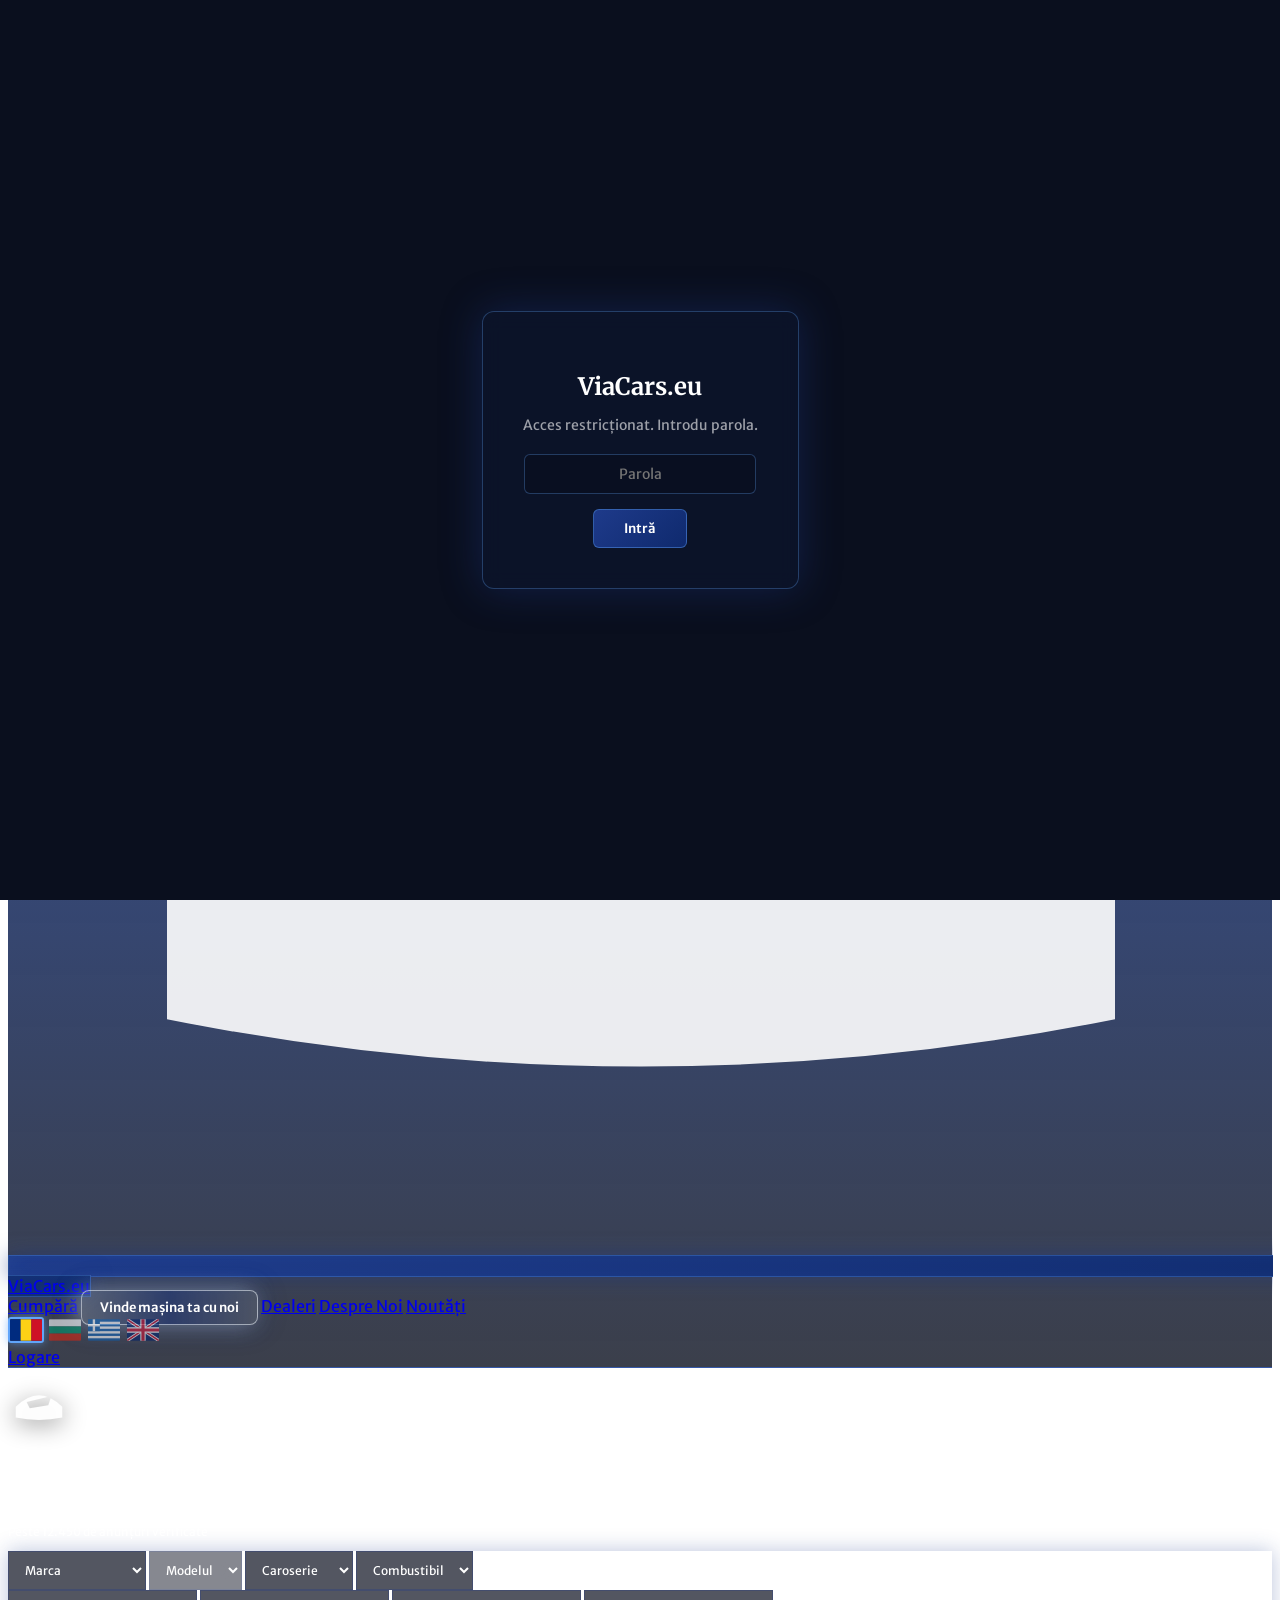
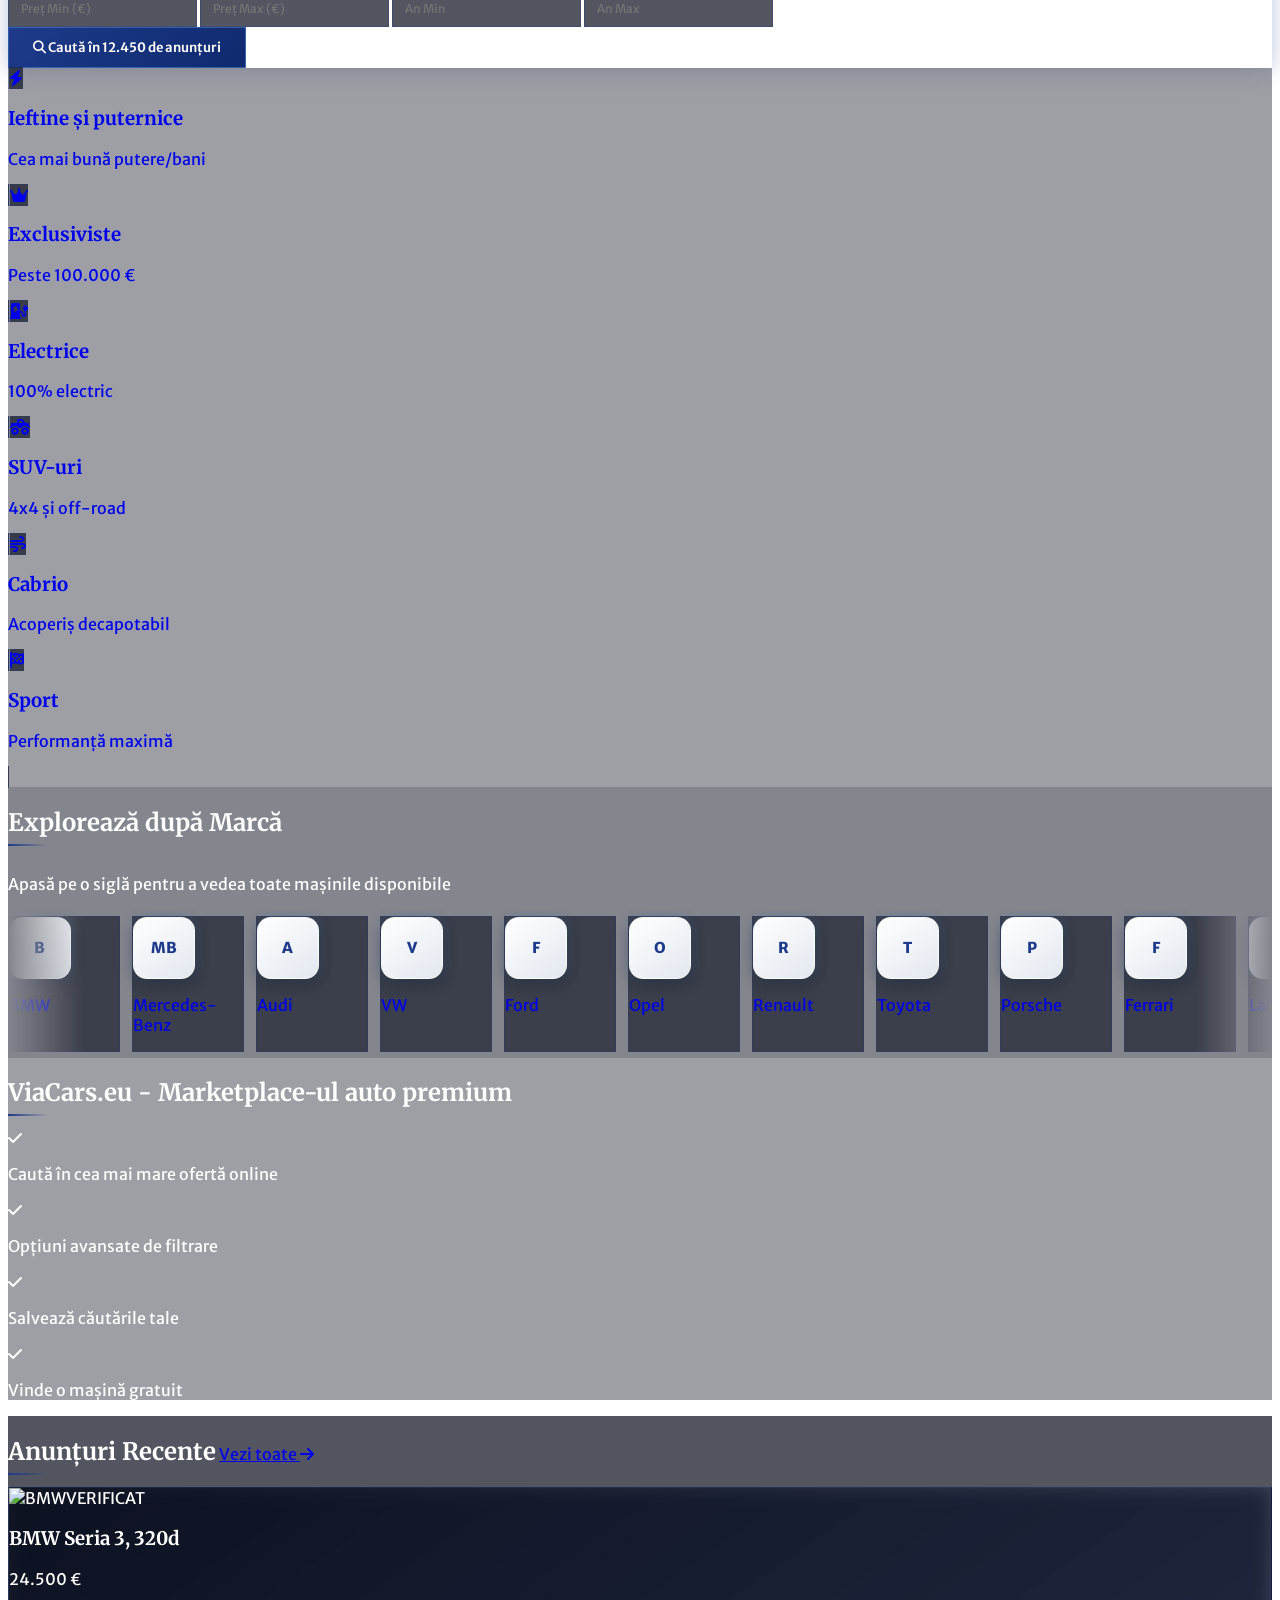
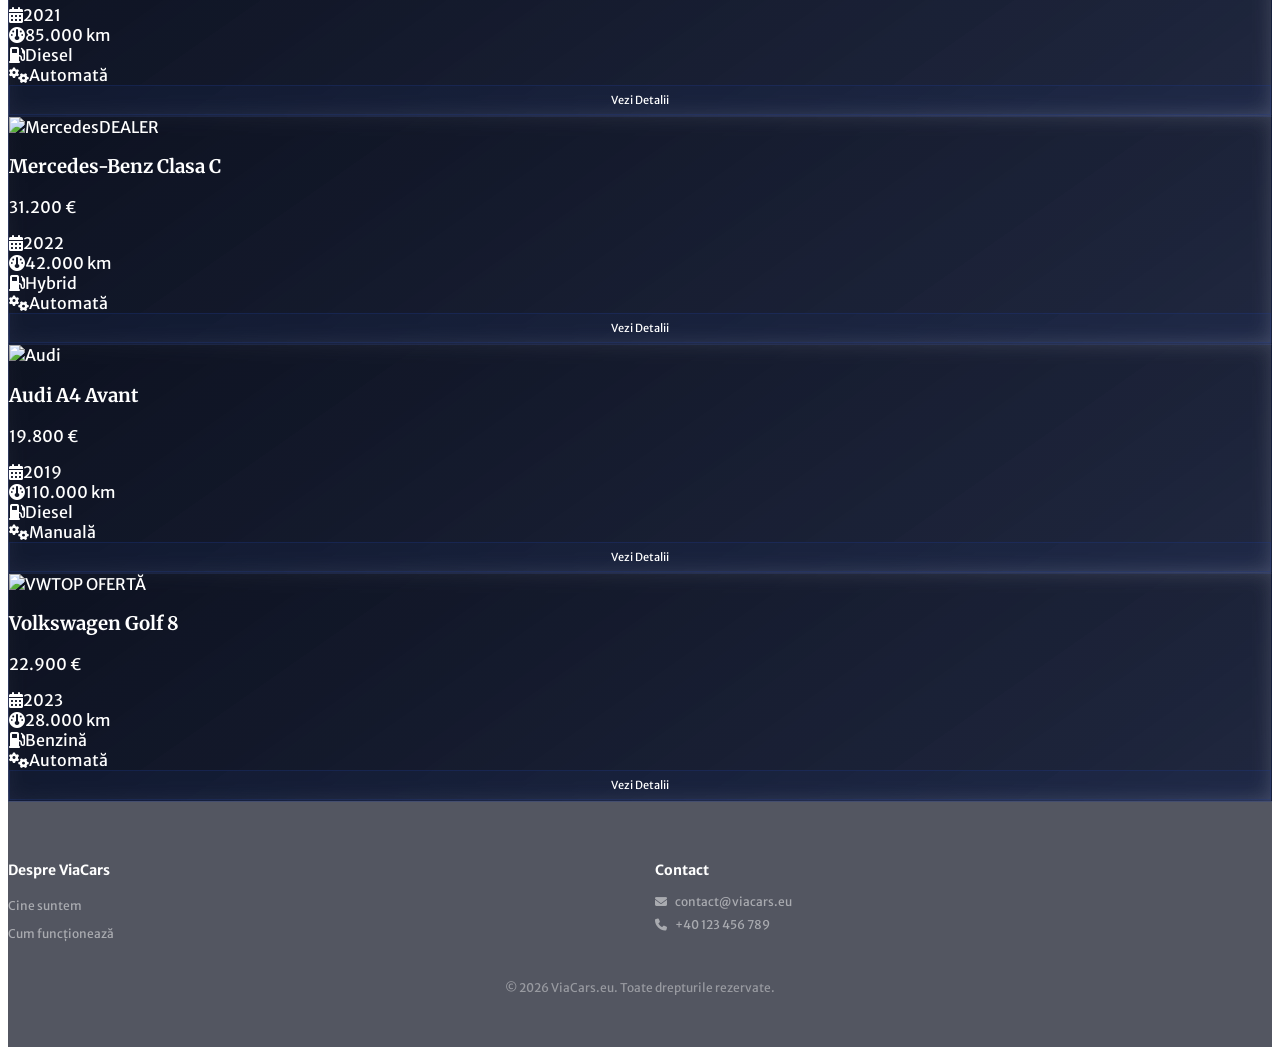
==== commit 5c75089a: "Update index.html" ====
--- a/index.html
+++ b/index.html
@@ -238,15 +238,17 @@
 <div class="container mx-auto px-6 relative z-10">
 <div class="text-center mb-10">
 <div class="hero-brand inline-flex items-center gap-3 mb-5">
-<span class="logo-container rounded-xl p-3 inline-flex">
-<svg class="w-12 h-12" viewBox="0 0 40 40" fill="none">
-<path d="M5 25 Q20 10 35 25 L35 32 Q20 35 5 32 Z" fill="rgba(255,255,255,0.9)"/>
-<path d="M12 22 L28 18 L26 24 L14 26 Z" fill="#1e3a8a"/>
-<circle cx="18" cy="23" r="2" fill="#60a5fa"/>
-<circle cx="22" cy="22" r="1.5" fill="#60a5fa"/>
+<!-- masina decupata: fara chenarul albastru, parbrizul e gol (se vede fundalul paginii) -->
+<svg viewBox="0 0 40 40" fill="none" style="width: 62px; height: 62px; filter: drop-shadow(0 4px 12px rgba(0,0,0,0.45));">
+<defs>
+<mask id="hero-car-cut">
+<rect width="40" height="40" fill="#fff"/>
+<path d="M12 22 L28 18 L26 24 L14 26 Z" fill="#000"/>
+</mask>
+</defs>
+<path d="M5 25 Q20 10 35 25 L35 32 Q20 35 5 32 Z" fill="rgba(255,255,255,0.95)" mask="url(#hero-car-cut)"/>
 </svg>
-</span>
-<span class="text-4xl font-bold text-white" style="font-family: 'Merriweather', serif;">ViaCars<span class="text-blue-300">.eu</span></span>
+<span class="font-bold text-white" style="font-family: 'Merriweather', serif; font-size: 2.925rem; line-height: 1.1;">ViaCars<span class="text-blue-300">.eu</span></span>
 </div>
 <h1 class="font-bold text-white mb-3" style="font-size: 1.9125rem; line-height: 2.125rem;" data-i18n="hero_title">Găsește mașina perfectă</h1>
 <p class="text-blue-200/60" style="font-size: 0.74375rem;" data-i18n="hero_sub">Peste 12.450 de anunțuri verificate</p>
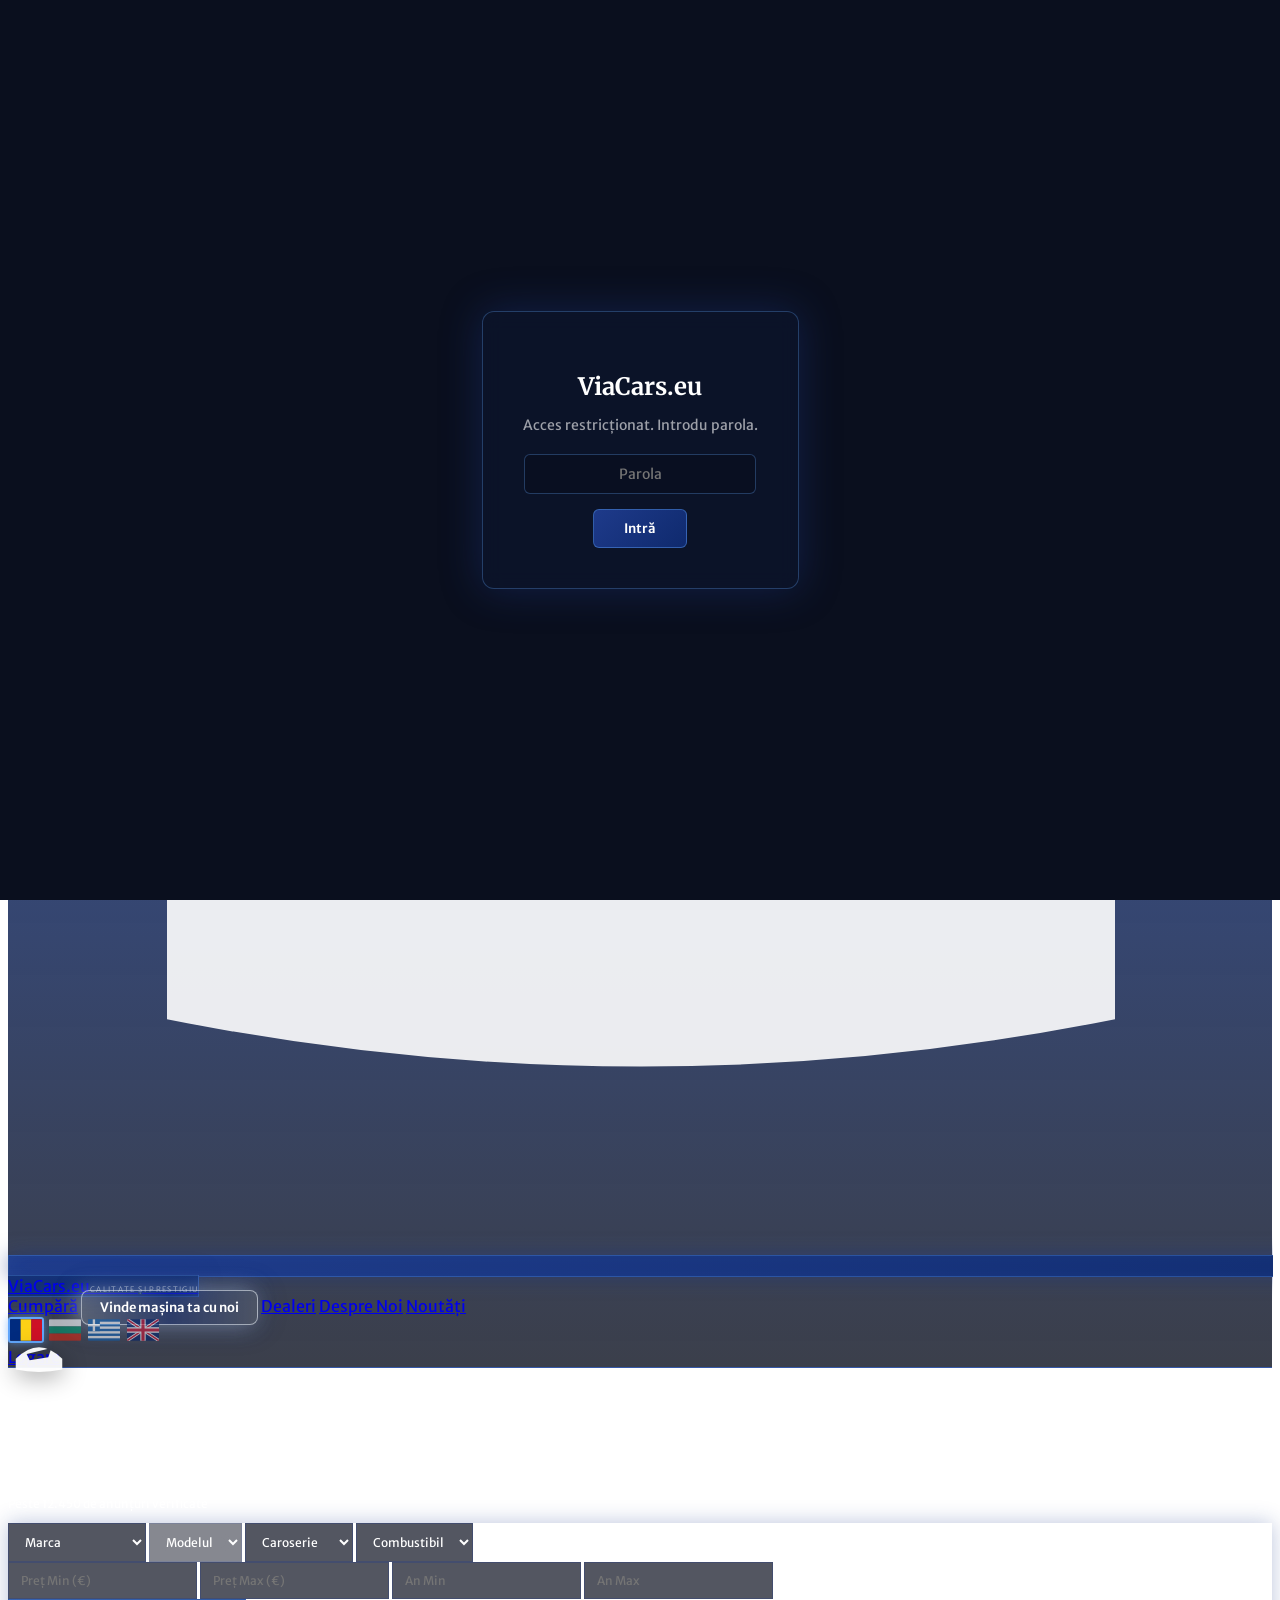
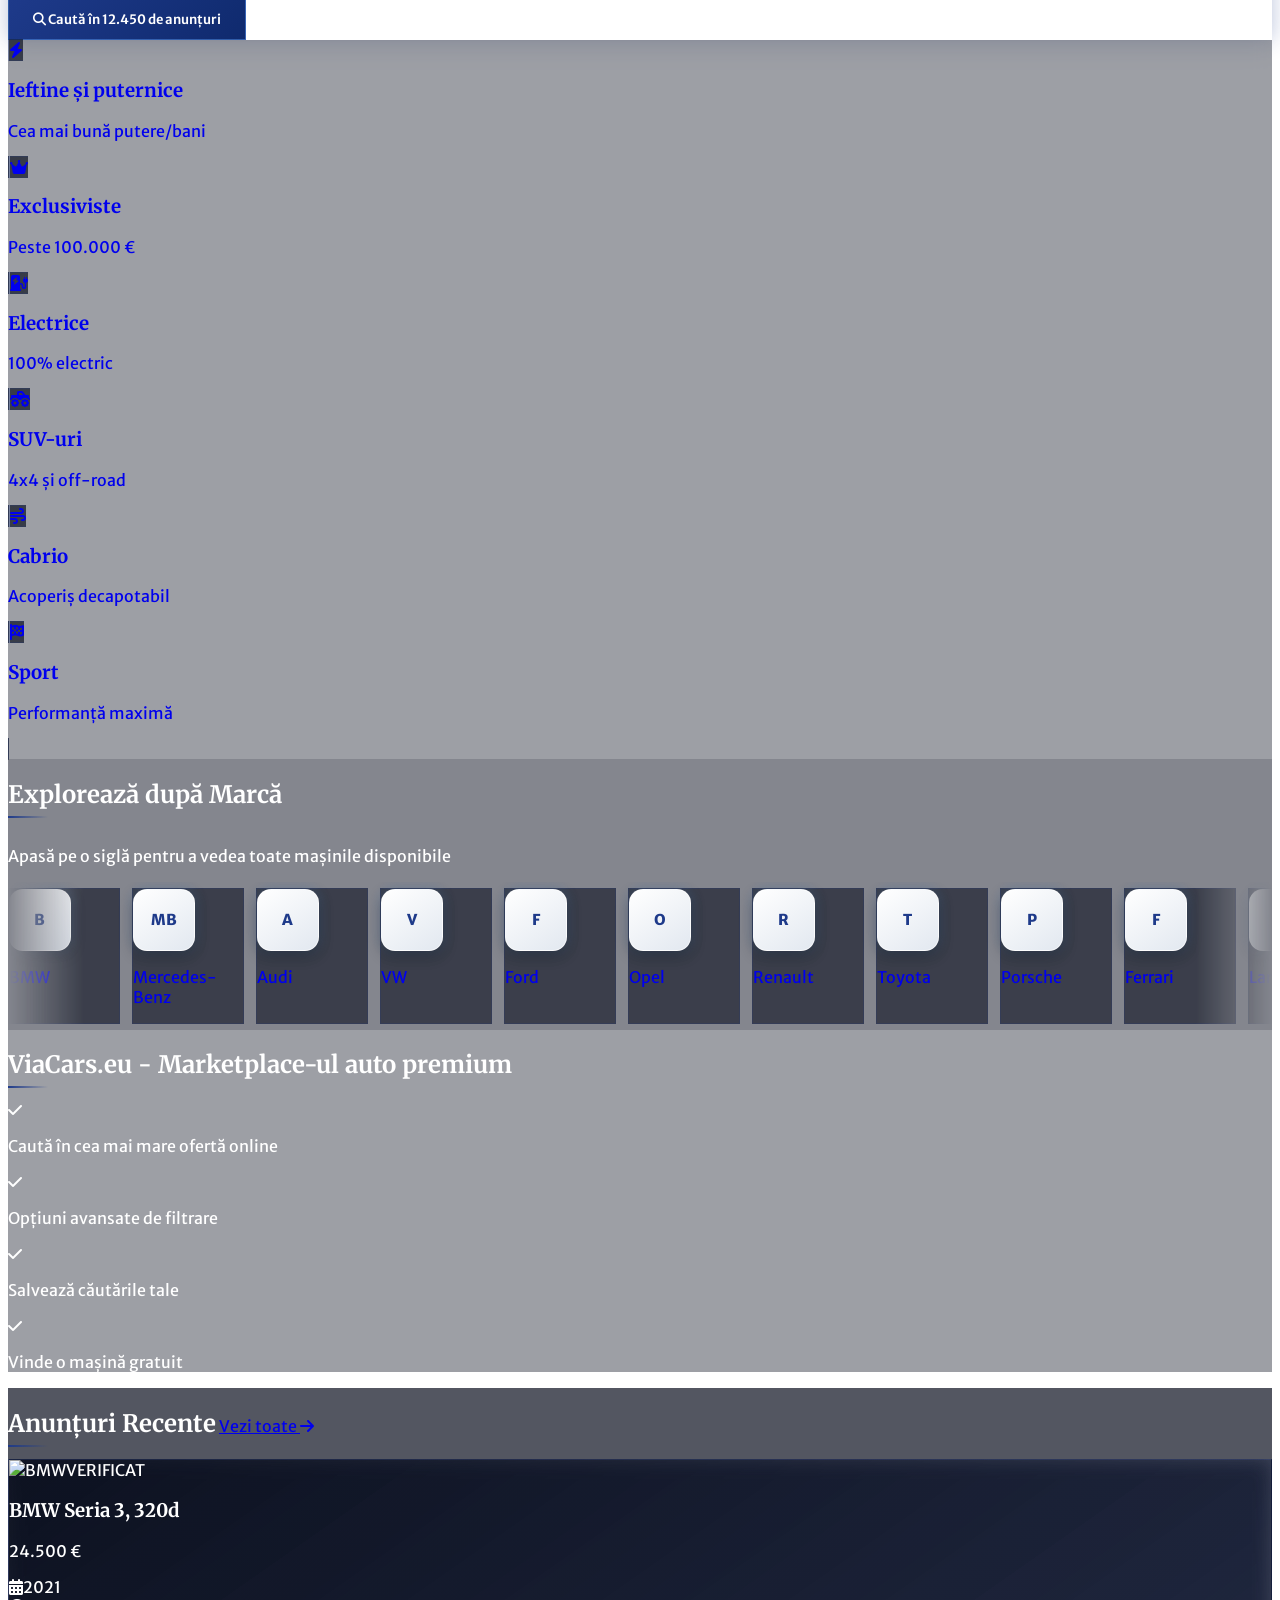
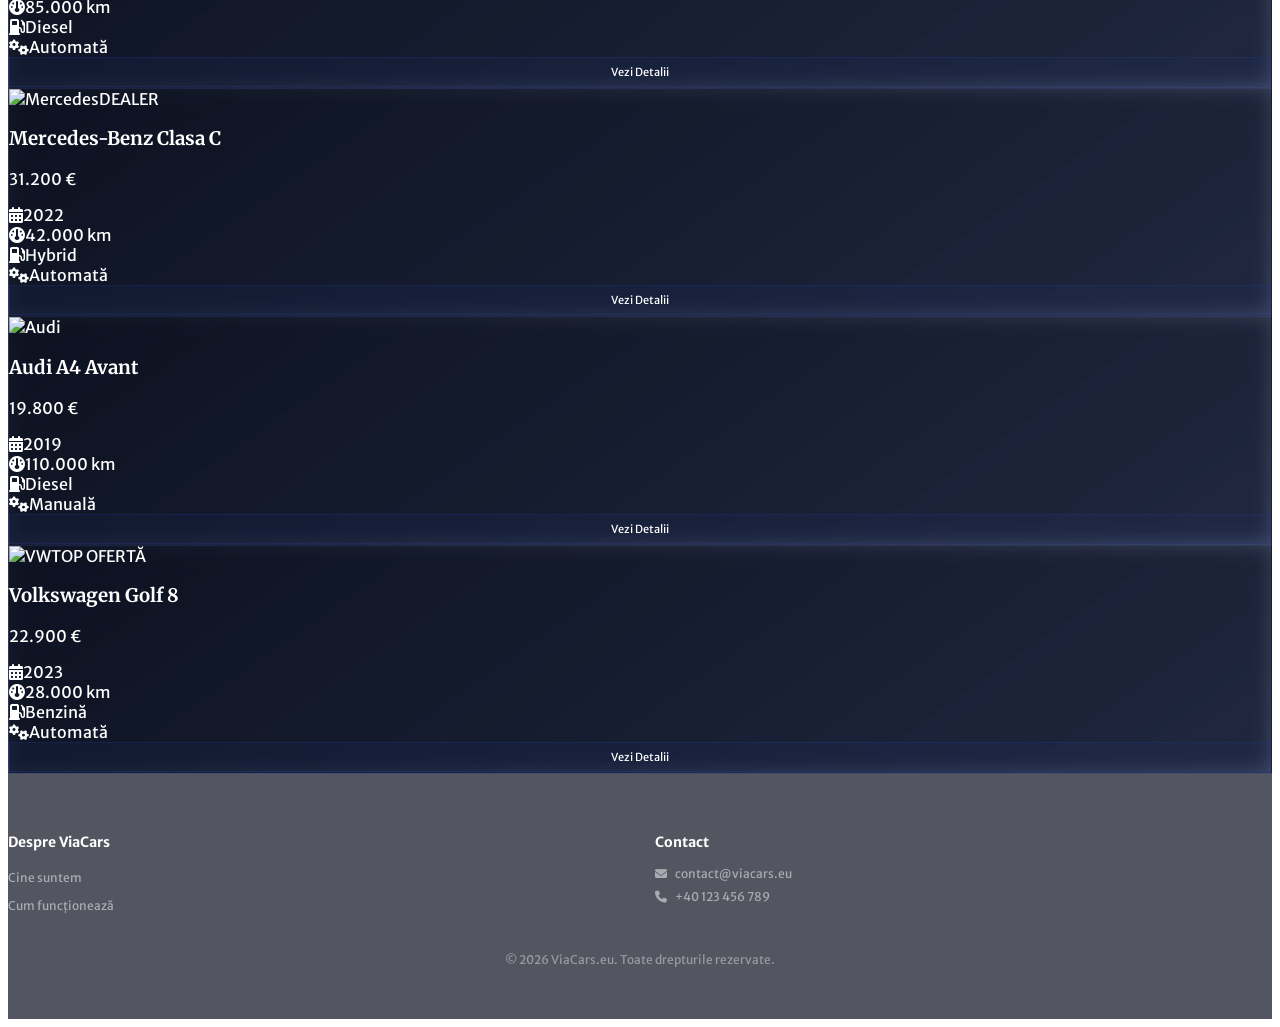
==== commit 1543c956: "Add files via upload" ====
--- a/index.html
+++ b/index.html
@@ -179,6 +179,9 @@
 }
 @media (prefers-reduced-motion: reduce) { .btn-sell { animation-duration: 10s; } }
 nav .btn-sell { margin-top: -8px; margin-bottom: -8px; }
+.via-tagline { text-transform: uppercase; font-family: 'Merriweather Sans', sans-serif; font-weight: 300; color: rgba(255,255,255,0.75); letter-spacing: 0.22em; }
+.via-tagline-sm { font-size: 7.5px; margin-top: 3px; letter-spacing: 0.18em; }
+.via-tagline-hero { font-size: 11px; margin-top: 6px; }
 </style>
 </head>
 <body>
@@ -204,7 +207,7 @@
 <circle cx="18" cy="23" r="2" fill="#60a5fa"/>
 <circle cx="22" cy="22" r="1.5" fill="#60a5fa"/>
 </svg>
-<span class="text-xl font-bold text-white">ViaCars<span class="text-blue-300">.eu</span></span>
+<span class="flex flex-col leading-none"><span class="text-xl font-bold text-white">ViaCars<span class="text-blue-300">.eu</span></span><span class="via-tagline via-tagline-sm" data-vi18n="tagline">Calitate și prestigiu</span></span>
 </a>
 </div>
 <nav class="hidden md:flex items-center space-x-6 text-sm font-medium">
@@ -237,7 +240,8 @@
 <section class="relative py-24">
 <div class="container mx-auto px-6 relative z-10">
 <div class="text-center mb-10">
-<div class="hero-brand inline-flex items-center gap-3 mb-5">
+<div class="hero-brand flex flex-col items-center mb-7" style="margin-top: -48px;">
+<div class="inline-flex items-center gap-3">
 <!-- masina decupata: fara chenarul albastru, parbrizul e gol (se vede fundalul paginii) -->
 <svg viewBox="0 0 40 40" fill="none" style="width: 62px; height: 62px; filter: drop-shadow(0 4px 12px rgba(0,0,0,0.45));">
 <defs>
@@ -249,6 +253,8 @@
 <path d="M5 25 Q20 10 35 25 L35 32 Q20 35 5 32 Z" fill="rgba(255,255,255,0.95)" mask="url(#hero-car-cut)"/>
 </svg>
 <span class="font-bold text-white" style="font-family: 'Merriweather', serif; font-size: 2.925rem; line-height: 1.1;">ViaCars<span class="text-blue-300">.eu</span></span>
+</div>
+<span class="via-tagline via-tagline-hero" data-vi18n="tagline">Calitate și prestigiu</span>
 </div>
 <h1 class="font-bold text-white mb-3" style="font-size: 1.9125rem; line-height: 2.125rem;" data-i18n="hero_title">Găsește mașina perfectă</h1>
 <p class="text-blue-200/60" style="font-size: 0.74375rem;" data-i18n="hero_sub">Peste 12.450 de anunțuri verificate</p>
@@ -475,16 +481,16 @@
 // ===== VIACARS COMUN =====
 // comun pentru toate paginile ViaCars: subsolul si butonul "Vinde masina ta cu noi" se traduc odata cu steagurile
 const VIA_T = {
-    ro: { nav_buy: 'Cumpără', nav_dealers: 'Dealeri', nav_about: 'Despre Noi', nav_news: 'Noutăți', nav_login: 'Logare',
+    ro: { tagline: 'Calitate și prestigiu', nav_buy: 'Cumpără', nav_dealers: 'Dealeri', nav_about: 'Despre Noi', nav_news: 'Noutăți', nav_login: 'Logare',
           foot_about: 'Despre ViaCars', foot_who: 'Cine suntem', foot_how: 'Cum funcționează', foot_contact: 'Contact',
           foot_rights: '© 2026 ViaCars.eu. Toate drepturile rezervate.', btn_sell: 'Vinde mașina ta cu noi' },
-    en: { nav_buy: 'Buy', nav_dealers: 'Dealers', nav_about: 'About us', nav_news: 'News', nav_login: 'Log in',
+    en: { tagline: 'Quality and prestige', nav_buy: 'Buy', nav_dealers: 'Dealers', nav_about: 'About us', nav_news: 'News', nav_login: 'Log in',
           foot_about: 'About ViaCars', foot_who: 'About us', foot_how: 'How it works', foot_contact: 'Contact',
           foot_rights: '© 2026 ViaCars.eu. All rights reserved.', btn_sell: 'Sell your car with us' },
-    bg: { nav_buy: 'Купи', nav_dealers: 'Дилъри', nav_about: 'За нас', nav_news: 'Новини', nav_login: 'Вход',
+    bg: { tagline: 'Качество и престиж', nav_buy: 'Купи', nav_dealers: 'Дилъри', nav_about: 'За нас', nav_news: 'Новини', nav_login: 'Вход',
           foot_about: 'За ViaCars', foot_who: 'Кои сме ние', foot_how: 'Как работи', foot_contact: 'Контакт',
           foot_rights: '© 2026 ViaCars.eu. Всички права запазени.', btn_sell: 'Продайте колата си с нас' },
-    el: { nav_buy: 'Αγορά', nav_dealers: 'Αντιπρόσωποι', nav_about: 'Σχετικά με εμάς', nav_news: 'Νέα', nav_login: 'Σύνδεση',
+    el: { tagline: 'Ποιότητα και κύρος', nav_buy: 'Αγορά', nav_dealers: 'Αντιπρόσωποι', nav_about: 'Σχετικά με εμάς', nav_news: 'Νέα', nav_login: 'Σύνδεση',
           foot_about: 'Σχετικά με το ViaCars', foot_who: 'Ποιοι είμαστε', foot_how: 'Πώς λειτουργεί', foot_contact: 'Επικοινωνία',
           foot_rights: '© 2026 ViaCars.eu. Με την επιφύλαξη παντός δικαιώματος.', btn_sell: 'Πουλήστε το αυτοκίνητό σας μαζί μας' }
 };
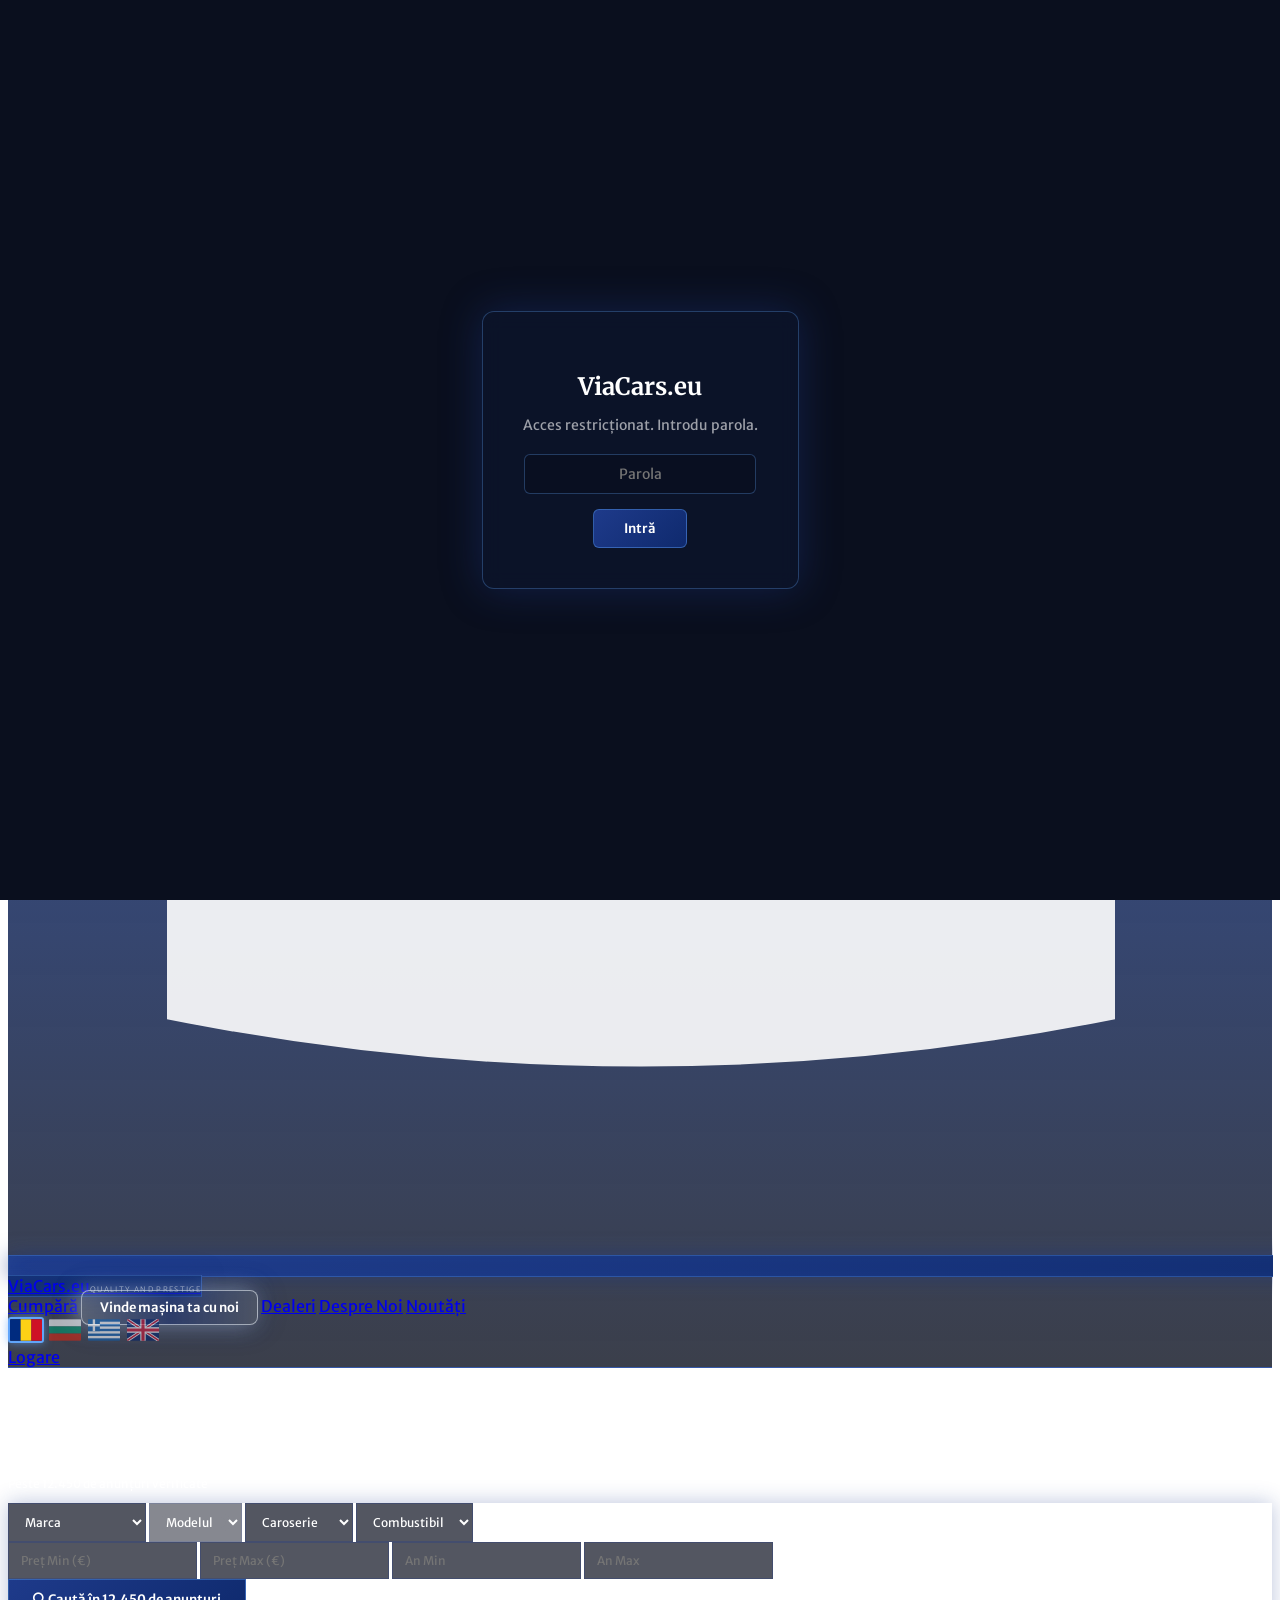
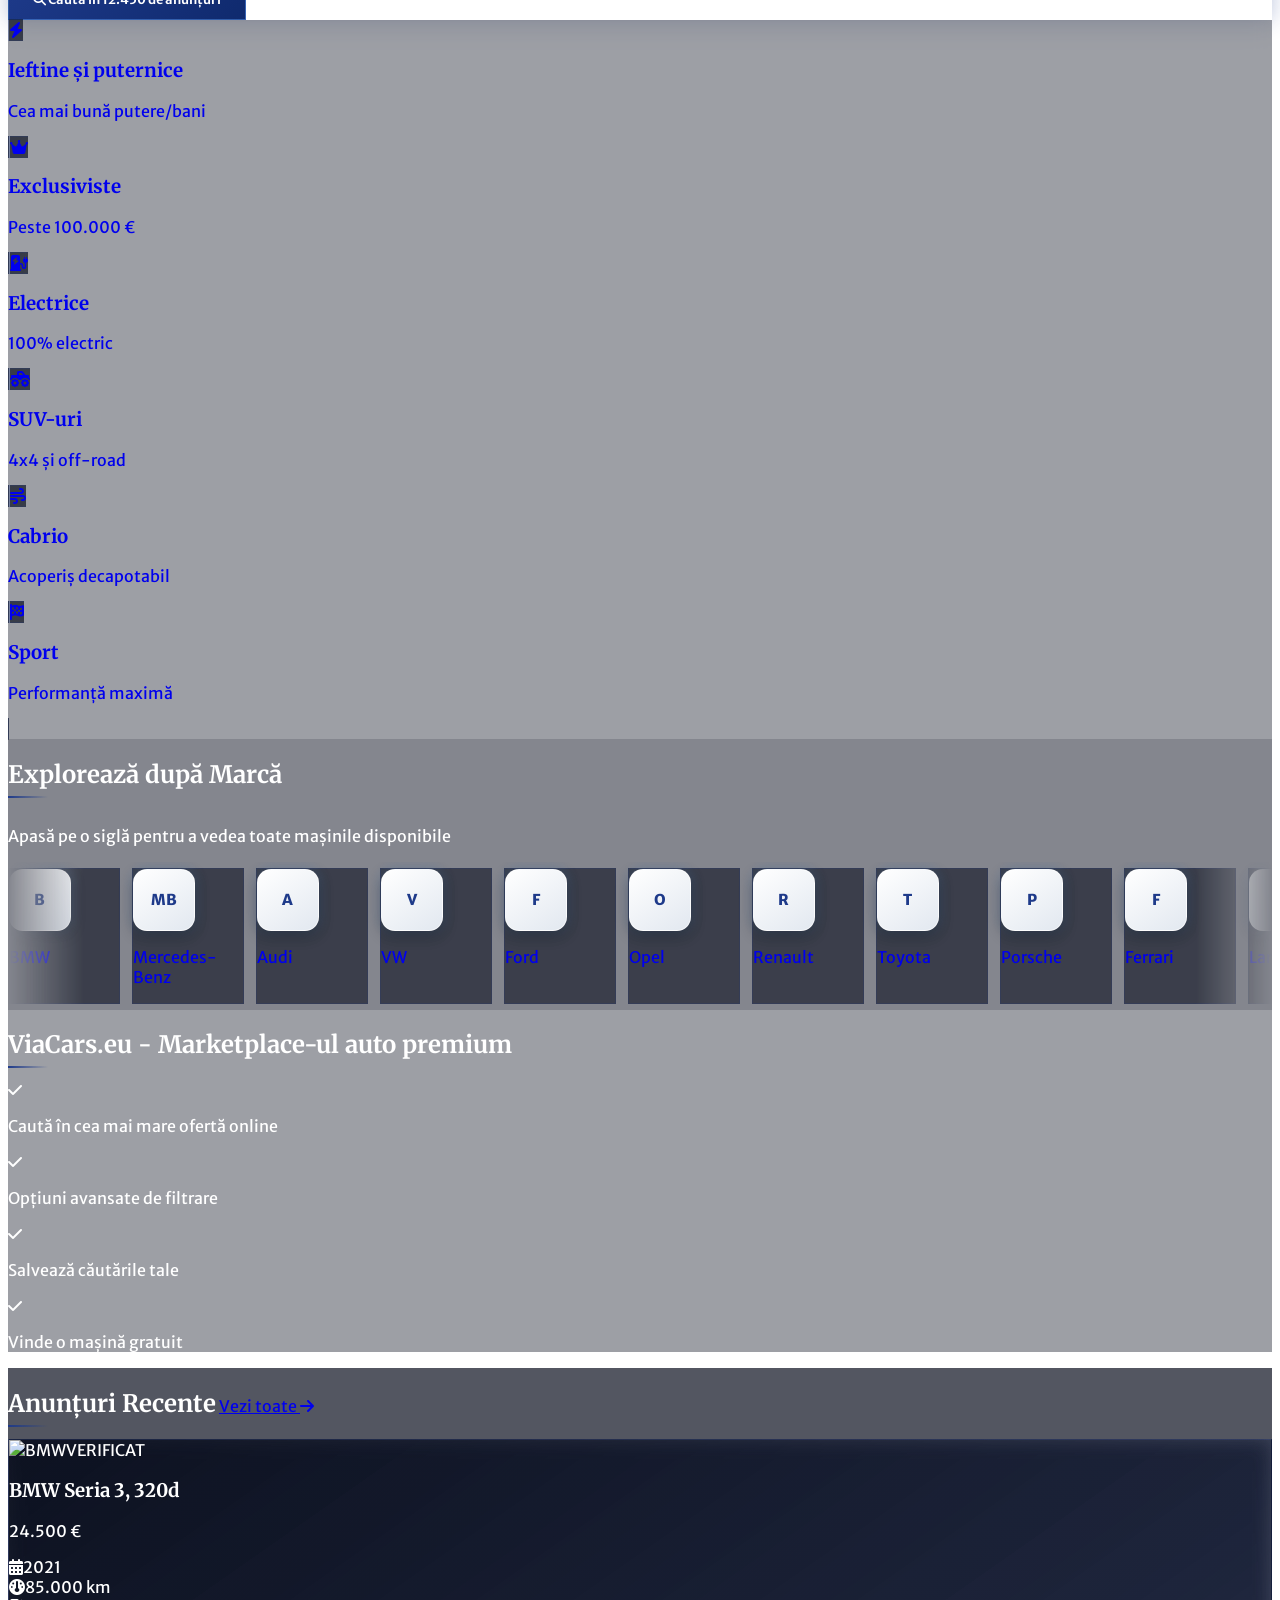
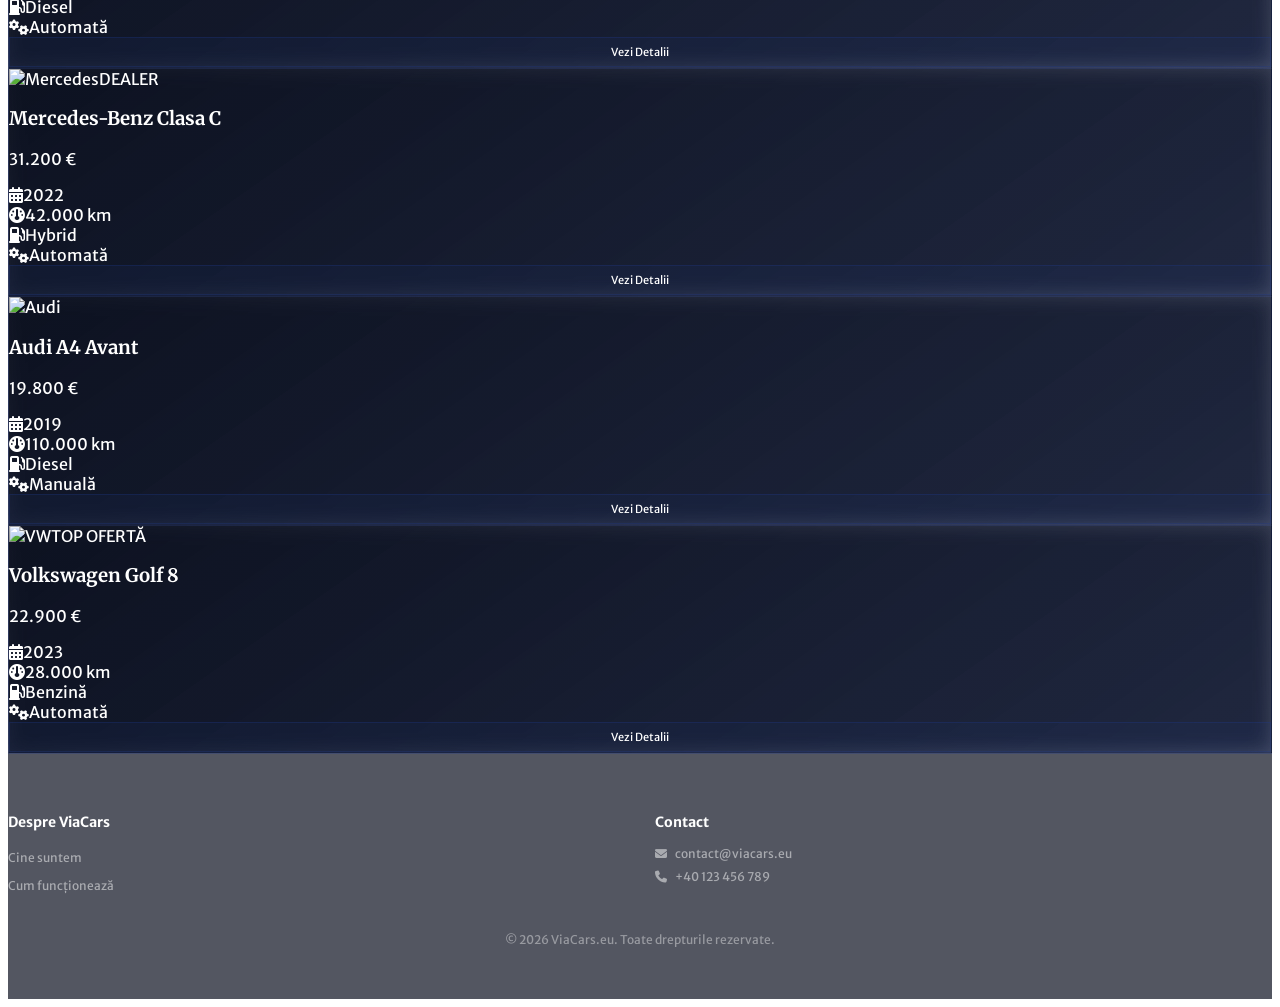
==== commit f735be7a: "Add files via upload" ====
--- a/index.html
+++ b/index.html
@@ -207,7 +207,7 @@
 <circle cx="18" cy="23" r="2" fill="#60a5fa"/>
 <circle cx="22" cy="22" r="1.5" fill="#60a5fa"/>
 </svg>
-<span class="flex flex-col leading-none"><span class="text-xl font-bold text-white">ViaCars<span class="text-blue-300">.eu</span></span><span class="via-tagline via-tagline-sm" data-vi18n="tagline">Calitate și prestigiu</span></span>
+<span class="flex flex-col leading-none"><span class="text-xl font-bold text-white">ViaCars<span class="text-blue-300">.eu</span></span><span class="via-tagline via-tagline-sm">Quality and prestige</span></span>
 </a>
 </div>
 <nav class="hidden md:flex items-center space-x-6 text-sm font-medium">
@@ -241,9 +241,9 @@
 <div class="container mx-auto px-6 relative z-10">
 <div class="text-center mb-10">
 <div class="hero-brand flex flex-col items-center mb-7" style="margin-top: -48px;">
-<div class="inline-flex items-center gap-3">
-<!-- masina decupata: fara chenarul albastru, parbrizul e gol (se vede fundalul paginii) -->
-<svg viewBox="0 0 40 40" fill="none" style="width: 62px; height: 62px; filter: drop-shadow(0 4px 12px rgba(0,0,0,0.45));">
+<div class="relative inline-block">
+<!-- masina decupata in stanga; ViaCars.eu ramane centrat pe aceeasi axa cu textele de dedesubt -->
+<svg viewBox="0 0 40 40" fill="none" style="position: absolute; right: 100%; top: 50%; transform: translateY(-50%); margin-right: 14px; width: 62px; height: 62px; filter: drop-shadow(0 4px 12px rgba(0,0,0,0.45));">
 <defs>
 <mask id="hero-car-cut">
 <rect width="40" height="40" fill="#fff"/>
@@ -254,7 +254,7 @@
 </svg>
 <span class="font-bold text-white" style="font-family: 'Merriweather', serif; font-size: 2.925rem; line-height: 1.1;">ViaCars<span class="text-blue-300">.eu</span></span>
 </div>
-<span class="via-tagline via-tagline-hero" data-vi18n="tagline">Calitate și prestigiu</span>
+<span class="via-tagline via-tagline-hero">Quality and prestige</span>
 </div>
 <h1 class="font-bold text-white mb-3" style="font-size: 1.9125rem; line-height: 2.125rem;" data-i18n="hero_title">Găsește mașina perfectă</h1>
 <p class="text-blue-200/60" style="font-size: 0.74375rem;" data-i18n="hero_sub">Peste 12.450 de anunțuri verificate</p>
@@ -481,16 +481,16 @@
 // ===== VIACARS COMUN =====
 // comun pentru toate paginile ViaCars: subsolul si butonul "Vinde masina ta cu noi" se traduc odata cu steagurile
 const VIA_T = {
-    ro: { tagline: 'Calitate și prestigiu', nav_buy: 'Cumpără', nav_dealers: 'Dealeri', nav_about: 'Despre Noi', nav_news: 'Noutăți', nav_login: 'Logare',
+    ro: { nav_buy: 'Cumpără', nav_dealers: 'Dealeri', nav_about: 'Despre Noi', nav_news: 'Noutăți', nav_login: 'Logare',
           foot_about: 'Despre ViaCars', foot_who: 'Cine suntem', foot_how: 'Cum funcționează', foot_contact: 'Contact',
           foot_rights: '© 2026 ViaCars.eu. Toate drepturile rezervate.', btn_sell: 'Vinde mașina ta cu noi' },
-    en: { tagline: 'Quality and prestige', nav_buy: 'Buy', nav_dealers: 'Dealers', nav_about: 'About us', nav_news: 'News', nav_login: 'Log in',
+    en: { nav_buy: 'Buy', nav_dealers: 'Dealers', nav_about: 'About us', nav_news: 'News', nav_login: 'Log in',
           foot_about: 'About ViaCars', foot_who: 'About us', foot_how: 'How it works', foot_contact: 'Contact',
           foot_rights: '© 2026 ViaCars.eu. All rights reserved.', btn_sell: 'Sell your car with us' },
-    bg: { tagline: 'Качество и престиж', nav_buy: 'Купи', nav_dealers: 'Дилъри', nav_about: 'За нас', nav_news: 'Новини', nav_login: 'Вход',
+    bg: { nav_buy: 'Купи', nav_dealers: 'Дилъри', nav_about: 'За нас', nav_news: 'Новини', nav_login: 'Вход',
           foot_about: 'За ViaCars', foot_who: 'Кои сме ние', foot_how: 'Как работи', foot_contact: 'Контакт',
           foot_rights: '© 2026 ViaCars.eu. Всички права запазени.', btn_sell: 'Продайте колата си с нас' },
-    el: { tagline: 'Ποιότητα και κύρος', nav_buy: 'Αγορά', nav_dealers: 'Αντιπρόσωποι', nav_about: 'Σχετικά με εμάς', nav_news: 'Νέα', nav_login: 'Σύνδεση',
+    el: { nav_buy: 'Αγορά', nav_dealers: 'Αντιπρόσωποι', nav_about: 'Σχετικά με εμάς', nav_news: 'Νέα', nav_login: 'Σύνδεση',
           foot_about: 'Σχετικά με το ViaCars', foot_who: 'Ποιοι είμαστε', foot_how: 'Πώς λειτουργεί', foot_contact: 'Επικοινωνία',
           foot_rights: '© 2026 ViaCars.eu. Με την επιφύλαξη παντός δικαιώματος.', btn_sell: 'Πουλήστε το αυτοκίνητό σας μαζί μας' }
 };
